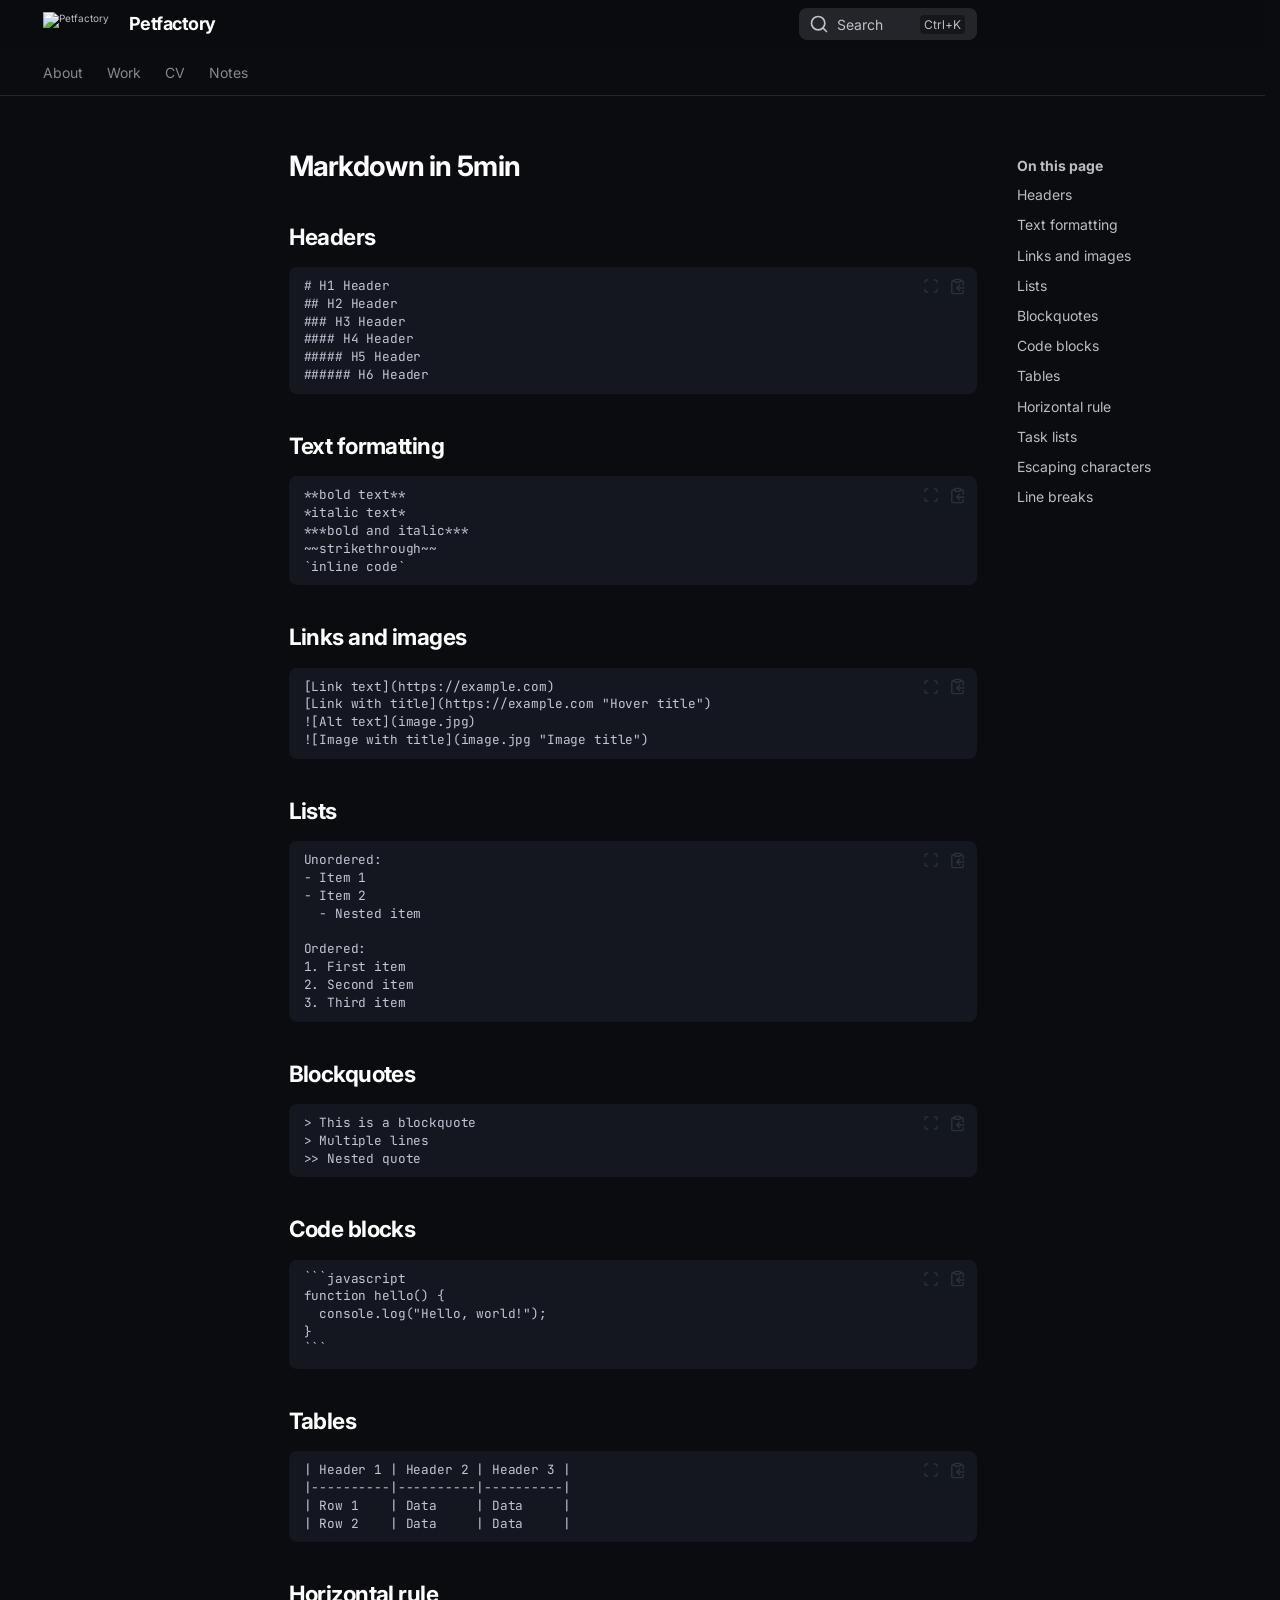
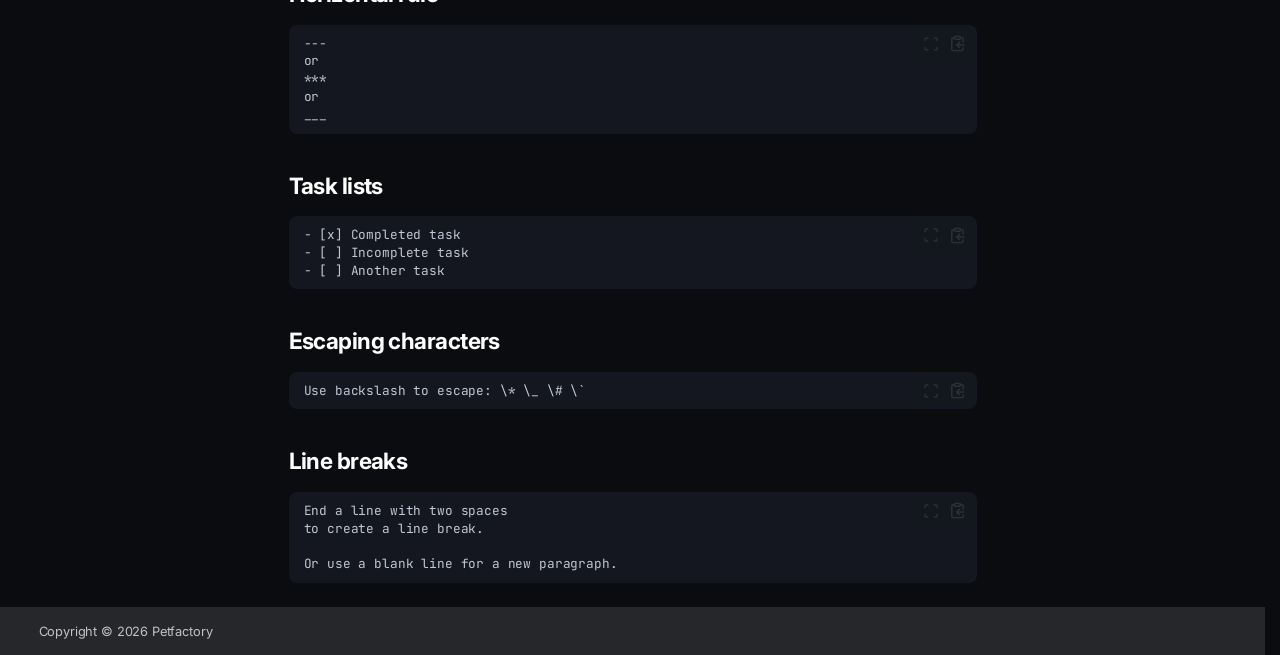
==== site/markdown/index.html @ ccbc05eb "add work grid" ====
<!doctype html>
<html lang="en" class="no-js">
  <head>
    
      <meta charset="utf-8">
      <meta name="viewport" content="width=device-width,initial-scale=1">
      
        <meta name="description" content="A new project generated from the default template project.">
      
      
        <meta name="author" content="<your name here>">
      
      
      
      
      
        
      
      
      <link rel="icon" href="../assets/icons/favicon.png">
      <meta name="generator" content="zensical-0.0.33">
    
    
      
        <title>Markdown in 5min - Petfactory</title>
      
    
    
      
        
      
      <link rel="stylesheet" href="../assets/stylesheets/modern/main.53a7feaf.min.css">
      
        
          
        
        <link rel="stylesheet" href="../assets/stylesheets/modern/palette.dfe2e883.min.css">
      
      


    
    
      
    
    
      
        
        
        <link rel="preconnect" href="https://fonts.gstatic.com" crossorigin>
        <link rel="stylesheet" href="https://fonts.googleapis.com/css?family=Inter:300,300i,400,400i,500,500i,700,700i%7CJetBrains+Mono:400,400i,700,700i&amp;display=fallback">
        <style>:root{--md-text-font:"Inter";--md-code-font:"JetBrains Mono"}</style>
      
    
    
    <script>__md_scope=new URL("..",location),__md_hash=e=>[...e].reduce(((e,t)=>(e<<5)-e+t.charCodeAt(0)),0),__md_get=(e,t=localStorage,a=__md_scope)=>JSON.parse(t.getItem(a.pathname+"."+e)),__md_set=(e,t,a=localStorage,_=__md_scope)=>{try{a.setItem(_.pathname+"."+e,JSON.stringify(t))}catch(e){}},document.documentElement.setAttribute("data-platform",navigator.platform)</script>
    
      

    
    
  </head>
  
  
    
    
      
    
    
    
    
    <body dir="ltr" data-md-color-scheme="slate" data-md-color-primary="indigo" data-md-color-accent="indigo">
  
    
    <input class="md-toggle" data-md-toggle="drawer" type="checkbox" id="__drawer" autocomplete="off">
    <input class="md-toggle" data-md-toggle="search" type="checkbox" id="__search" autocomplete="off">
    <label class="md-overlay" for="__drawer" aria-label="Navigation"></label>
    <div data-md-component="skip">
      
        
        <a href="#markdown-in-5min" class="md-skip">
          Skip to content
        </a>
      
    </div>
    <div data-md-component="announce">
      
    </div>
    
    
      

<header class="md-header" data-md-component="header">
  <nav class="md-header__inner md-grid" aria-label="Header">
    <a href="./.." title="Petfactory" class="md-header__button md-logo" aria-label="Petfactory" data-md-component="logo">
      
  <img src="../assets/icons/logo.png" alt="Petfactory">

    </a>
    <label class="md-header__button md-icon" for="__drawer" aria-label="Navigation">
      
      <svg xmlns="http://www.w3.org/2000/svg" fill="none" stroke="currentColor" stroke-linecap="round" stroke-linejoin="round" stroke-width="2" class="lucide lucide-menu" viewBox="0 0 24 24"><path d="M4 5h16M4 12h16M4 19h16"/></svg>
    </label>
    <div class="md-header__title" data-md-component="header-title">
      <div class="md-header__ellipsis">
        <div class="md-header__topic">
          <span class="md-ellipsis">
            Petfactory
          </span>
        </div>
        <div class="md-header__topic" data-md-component="header-topic">
          <span class="md-ellipsis">
            
              Markdown in 5min
            
          </span>
        </div>
      </div>
    </div>
    
      
        <form class="md-header__option" data-md-component="palette">
  
    
    
    
    <input class="md-option" data-md-color-media="none" data-md-color-scheme="slate" data-md-color-primary="indigo" data-md-color-accent="indigo"  aria-hidden="true"  type="radio" name="__palette" id="__palette_0">
    
  
</form>
      
    
    
      <script>var palette=__md_get("__palette");if(palette&&palette.color){if("(prefers-color-scheme)"===palette.color.media){var media=matchMedia("(prefers-color-scheme: light)"),input=document.querySelector(media.matches?"[data-md-color-media='(prefers-color-scheme: light)']":"[data-md-color-media='(prefers-color-scheme: dark)']");palette.color.media=input.getAttribute("data-md-color-media"),palette.color.scheme=input.getAttribute("data-md-color-scheme"),palette.color.primary=input.getAttribute("data-md-color-primary"),palette.color.accent=input.getAttribute("data-md-color-accent")}for(var[key,value]of Object.entries(palette.color))document.body.setAttribute("data-md-color-"+key,value)}</script>
    
    
    
      
      
        <label class="md-header__button md-icon" for="__search" aria-label="Search">
          
          <svg xmlns="http://www.w3.org/2000/svg" fill="none" stroke="currentColor" stroke-linecap="round" stroke-linejoin="round" stroke-width="2" class="lucide lucide-search" viewBox="0 0 24 24"><path d="m21 21-4.34-4.34"/><circle cx="11" cy="11" r="8"/></svg>
        </label>
        <div class="md-search" data-md-component="search" role="dialog" aria-label="Search">
  <button type="button" class="md-search__button">
    Search
  </button>
</div>
      
    
    <div class="md-header__source">
      
    </div>
  </nav>
  
</header>
    
    <div class="md-container" data-md-component="container">
      
      
        
          
            
<nav class="md-tabs" aria-label="Tabs" data-md-component="tabs">
  <div class="md-grid">
    <ul class="md-tabs__list">
      
        
  
  
  
  
    <li class="md-tabs__item">
      <a href="../about/" class="md-tabs__link">
        
  
  About

      </a>
    </li>
  

      
        
  
  
  
  
    <li class="md-tabs__item">
      <a href="../work/work/" class="md-tabs__link">
        
  
  Work

      </a>
    </li>
  

      
        
  
  
  
  
    <li class="md-tabs__item">
      <a href="../cv/" class="md-tabs__link">
        
  
  CV

      </a>
    </li>
  

      
        
  
  
  
  
    
    
      <li class="md-tabs__item">
        <a href="../notes/houdini/_houdini_/" class="md-tabs__link">
          
  
  Notes

        </a>
      </li>
    
  

      
    </ul>
  </div>
</nav>
          
        
      
      <main class="md-main" data-md-component="main">
        <div class="md-main__inner md-grid">
          
            
              
              <div class="md-sidebar md-sidebar--primary" data-md-component="sidebar" data-md-type="navigation" >
                <div class="md-sidebar__scrollwrap">
                  <div class="md-sidebar__inner">
                    


  


<nav class="md-nav md-nav--primary md-nav--lifted" aria-label="Navigation" data-md-level="0">
  <label class="md-nav__title" for="__drawer">
    <a href="./.." title="Petfactory" class="md-nav__button md-logo" aria-label="Petfactory" data-md-component="logo">
      
  <img src="../assets/icons/logo.png" alt="Petfactory">

    </a>
    Petfactory
  </label>
  
  <ul class="md-nav__list" data-md-scrollfix>
    
      
      
  
  
  
  
    <li class="md-nav__item">
      <a href="../about/" class="md-nav__link">
        
  
  
    <svg xmlns="http://www.w3.org/2000/svg" fill="none" stroke="currentColor" stroke-linecap="round" stroke-linejoin="round" stroke-width="2" class="lucide lucide-rocket" viewBox="0 0 24 24"><path d="M12 15v5s3.03-.55 4-2c1.08-1.62 0-5 0-5M4.5 16.5c-1.5 1.26-2 5-2 5s3.74-.5 5-2c.71-.84.7-2.13-.09-2.91a2.18 2.18 0 0 0-2.91-.09"/><path d="M9 12a22 22 0 0 1 2-3.95A12.88 12.88 0 0 1 22 2c0 2.72-.78 7.5-6 11a22.4 22.4 0 0 1-4 2z"/><path d="M9 12H4s.55-3.03 2-4c1.62-1.08 5 .05 5 .05"/></svg>
  
  <span class="md-ellipsis">
    
  
    About
  

    
  </span>
  
  

      </a>
    </li>
  

    
      
      
  
  
  
  
    <li class="md-nav__item">
      <a href="../work/work/" class="md-nav__link">
        
  
  
  <span class="md-ellipsis">
    
  
    Work
  

    
  </span>
  
  

      </a>
    </li>
  

    
      
      
  
  
  
  
    <li class="md-nav__item">
      <a href="../cv/" class="md-nav__link">
        
  
  
  <span class="md-ellipsis">
    
  
    CV
  

    
  </span>
  
  

      </a>
    </li>
  

    
      
      
  
  
  
  
    
    
      
        
      
        
      
        
      
    
    
    
      
      
        
      
    
    
    <li class="md-nav__item md-nav__item--nested">
      
        
        
        <input class="md-nav__toggle md-toggle " type="checkbox" id="__nav_4" >
        
          
          <label class="md-nav__link" for="__nav_4" id="__nav_4_label" tabindex="0">
            
  
  
  <span class="md-ellipsis">
    
  
    Notes
  

    
  </span>
  
  

            <span class="md-nav__icon md-icon"></span>
          </label>
        
        <nav class="md-nav" data-md-level="1" aria-labelledby="__nav_4_label" aria-expanded="false">
          <label class="md-nav__title" for="__nav_4">
            <span class="md-nav__icon md-icon"></span>
            
  
    Notes
  

          </label>
          <ul class="md-nav__list" data-md-scrollfix>
            
              
                
  
  
  
  
    <li class="md-nav__item">
      <a href="../notes/houdini/_houdini_/" class="md-nav__link">
        
  
  
  <span class="md-ellipsis">
    
  
     houdini 
  

    
  </span>
  
  

      </a>
    </li>
  

              
            
              
                
  
  
  
  
    <li class="md-nav__item">
      <a href="../notes/unreal/_unreal_/" class="md-nav__link">
        
  
  
  <span class="md-ellipsis">
    
  
     unreal 
  

    
  </span>
  
  

      </a>
    </li>
  

              
            
              
                
  
  
  
  
    <li class="md-nav__item">
      <a href="../notes/resolve/_resolve_/" class="md-nav__link">
        
  
  
  <span class="md-ellipsis">
    
  
     resolve 
  

    
  </span>
  
  

      </a>
    </li>
  

              
            
          </ul>
        </nav>
      
    </li>
  

    
  </ul>
</nav>
                  </div>
                </div>
              </div>
            
            
              
              <div class="md-sidebar md-sidebar--secondary" data-md-component="sidebar" data-md-type="toc" >
                <div class="md-sidebar__scrollwrap">
                  
                    
                    
                    
                      
                    
                    
                      <input class="md-nav__toggle md-toggle" type="checkbox" id="__toc">
                      <div class="md-sidebar-button__wrapper">
                        <label class="md-sidebar-button" for="__toc"></label>
                      </div>
                    
                  
                  <div class="md-sidebar__inner">
                    


<nav class="md-nav md-nav--secondary" aria-label="On this page">
  
  
  
    
  
  
    <label class="md-nav__title" for="__toc">
      <span class="md-nav__icon md-icon"></span>
      On this page
    </label>
    <ul class="md-nav__list" data-md-component="toc" data-md-scrollfix>
      
        <li class="md-nav__item">
  <a href="#headers" class="md-nav__link">
    <span class="md-ellipsis">
      
        Headers
      
    </span>
  </a>
  
</li>
      
        <li class="md-nav__item">
  <a href="#text-formatting" class="md-nav__link">
    <span class="md-ellipsis">
      
        Text formatting
      
    </span>
  </a>
  
</li>
      
        <li class="md-nav__item">
  <a href="#links-and-images" class="md-nav__link">
    <span class="md-ellipsis">
      
        Links and images
      
    </span>
  </a>
  
</li>
      
        <li class="md-nav__item">
  <a href="#lists" class="md-nav__link">
    <span class="md-ellipsis">
      
        Lists
      
    </span>
  </a>
  
</li>
      
        <li class="md-nav__item">
  <a href="#blockquotes" class="md-nav__link">
    <span class="md-ellipsis">
      
        Blockquotes
      
    </span>
  </a>
  
</li>
      
        <li class="md-nav__item">
  <a href="#code-blocks" class="md-nav__link">
    <span class="md-ellipsis">
      
        Code blocks
      
    </span>
  </a>
  
</li>
      
        <li class="md-nav__item">
  <a href="#tables" class="md-nav__link">
    <span class="md-ellipsis">
      
        Tables
      
    </span>
  </a>
  
</li>
      
        <li class="md-nav__item">
  <a href="#horizontal-rule" class="md-nav__link">
    <span class="md-ellipsis">
      
        Horizontal rule
      
    </span>
  </a>
  
</li>
      
        <li class="md-nav__item">
  <a href="#task-lists" class="md-nav__link">
    <span class="md-ellipsis">
      
        Task lists
      
    </span>
  </a>
  
</li>
      
        <li class="md-nav__item">
  <a href="#escaping-characters" class="md-nav__link">
    <span class="md-ellipsis">
      
        Escaping characters
      
    </span>
  </a>
  
</li>
      
        <li class="md-nav__item">
  <a href="#line-breaks" class="md-nav__link">
    <span class="md-ellipsis">
      
        Line breaks
      
    </span>
  </a>
  
</li>
      
    </ul>
  
</nav>
                  </div>
                </div>
              </div>
            
          
          
            <div class="md-content" data-md-component="content">
              
                



  


              
              <article class="md-content__inner md-typeset">
                
                  

<h1 id="markdown-in-5min">Markdown in 5min<a class="headerlink" href="#markdown-in-5min" title="Permanent link">&para;</a></h1>
<h2 id="headers">Headers<a class="headerlink" href="#headers" title="Permanent link">&para;</a></h2>
<div class="language-text highlight"><pre><span></span><code><span id="__span-0-1"><a id="__codelineno-0-1" name="__codelineno-0-1" href="#__codelineno-0-1"></a># H1 Header
</span><span id="__span-0-2"><a id="__codelineno-0-2" name="__codelineno-0-2" href="#__codelineno-0-2"></a>## H2 Header
</span><span id="__span-0-3"><a id="__codelineno-0-3" name="__codelineno-0-3" href="#__codelineno-0-3"></a>### H3 Header
</span><span id="__span-0-4"><a id="__codelineno-0-4" name="__codelineno-0-4" href="#__codelineno-0-4"></a>#### H4 Header
</span><span id="__span-0-5"><a id="__codelineno-0-5" name="__codelineno-0-5" href="#__codelineno-0-5"></a>##### H5 Header
</span><span id="__span-0-6"><a id="__codelineno-0-6" name="__codelineno-0-6" href="#__codelineno-0-6"></a>###### H6 Header
</span></code></pre></div>
<h2 id="text-formatting">Text formatting<a class="headerlink" href="#text-formatting" title="Permanent link">&para;</a></h2>
<div class="language-text highlight"><pre><span></span><code><span id="__span-1-1"><a id="__codelineno-1-1" name="__codelineno-1-1" href="#__codelineno-1-1"></a>**bold text**
</span><span id="__span-1-2"><a id="__codelineno-1-2" name="__codelineno-1-2" href="#__codelineno-1-2"></a>*italic text*
</span><span id="__span-1-3"><a id="__codelineno-1-3" name="__codelineno-1-3" href="#__codelineno-1-3"></a>***bold and italic***
</span><span id="__span-1-4"><a id="__codelineno-1-4" name="__codelineno-1-4" href="#__codelineno-1-4"></a>~~strikethrough~~
</span><span id="__span-1-5"><a id="__codelineno-1-5" name="__codelineno-1-5" href="#__codelineno-1-5"></a>`inline code`
</span></code></pre></div>
<h2 id="links-and-images">Links and images<a class="headerlink" href="#links-and-images" title="Permanent link">&para;</a></h2>
<div class="language-text highlight"><pre><span></span><code><span id="__span-2-1"><a id="__codelineno-2-1" name="__codelineno-2-1" href="#__codelineno-2-1"></a>[Link text](https://example.com)
</span><span id="__span-2-2"><a id="__codelineno-2-2" name="__codelineno-2-2" href="#__codelineno-2-2"></a>[Link with title](https://example.com &quot;Hover title&quot;)
</span><span id="__span-2-3"><a id="__codelineno-2-3" name="__codelineno-2-3" href="#__codelineno-2-3"></a>![Alt text](image.jpg)
</span><span id="__span-2-4"><a id="__codelineno-2-4" name="__codelineno-2-4" href="#__codelineno-2-4"></a>![Image with title](image.jpg &quot;Image title&quot;)
</span></code></pre></div>
<h2 id="lists">Lists<a class="headerlink" href="#lists" title="Permanent link">&para;</a></h2>
<div class="language-text highlight"><pre><span></span><code><span id="__span-3-1"><a id="__codelineno-3-1" name="__codelineno-3-1" href="#__codelineno-3-1"></a>Unordered:
</span><span id="__span-3-2"><a id="__codelineno-3-2" name="__codelineno-3-2" href="#__codelineno-3-2"></a>- Item 1
</span><span id="__span-3-3"><a id="__codelineno-3-3" name="__codelineno-3-3" href="#__codelineno-3-3"></a>- Item 2
</span><span id="__span-3-4"><a id="__codelineno-3-4" name="__codelineno-3-4" href="#__codelineno-3-4"></a>  - Nested item
</span><span id="__span-3-5"><a id="__codelineno-3-5" name="__codelineno-3-5" href="#__codelineno-3-5"></a>
</span><span id="__span-3-6"><a id="__codelineno-3-6" name="__codelineno-3-6" href="#__codelineno-3-6"></a>Ordered:
</span><span id="__span-3-7"><a id="__codelineno-3-7" name="__codelineno-3-7" href="#__codelineno-3-7"></a>1. First item
</span><span id="__span-3-8"><a id="__codelineno-3-8" name="__codelineno-3-8" href="#__codelineno-3-8"></a>2. Second item
</span><span id="__span-3-9"><a id="__codelineno-3-9" name="__codelineno-3-9" href="#__codelineno-3-9"></a>3. Third item
</span></code></pre></div>
<h2 id="blockquotes">Blockquotes<a class="headerlink" href="#blockquotes" title="Permanent link">&para;</a></h2>
<div class="language-text highlight"><pre><span></span><code><span id="__span-4-1"><a id="__codelineno-4-1" name="__codelineno-4-1" href="#__codelineno-4-1"></a>&gt; This is a blockquote
</span><span id="__span-4-2"><a id="__codelineno-4-2" name="__codelineno-4-2" href="#__codelineno-4-2"></a>&gt; Multiple lines
</span><span id="__span-4-3"><a id="__codelineno-4-3" name="__codelineno-4-3" href="#__codelineno-4-3"></a>&gt;&gt; Nested quote
</span></code></pre></div>
<h2 id="code-blocks">Code blocks<a class="headerlink" href="#code-blocks" title="Permanent link">&para;</a></h2>
<div class="language-text highlight"><pre><span></span><code><span id="__span-5-1"><a id="__codelineno-5-1" name="__codelineno-5-1" href="#__codelineno-5-1"></a>```javascript
</span><span id="__span-5-2"><a id="__codelineno-5-2" name="__codelineno-5-2" href="#__codelineno-5-2"></a>function hello() {
</span><span id="__span-5-3"><a id="__codelineno-5-3" name="__codelineno-5-3" href="#__codelineno-5-3"></a>  console.log(&quot;Hello, world!&quot;);
</span><span id="__span-5-4"><a id="__codelineno-5-4" name="__codelineno-5-4" href="#__codelineno-5-4"></a>}
</span><span id="__span-5-5"><a id="__codelineno-5-5" name="__codelineno-5-5" href="#__codelineno-5-5"></a>```
</span></code></pre></div>
<h2 id="tables">Tables<a class="headerlink" href="#tables" title="Permanent link">&para;</a></h2>
<div class="language-text highlight"><pre><span></span><code><span id="__span-6-1"><a id="__codelineno-6-1" name="__codelineno-6-1" href="#__codelineno-6-1"></a>| Header 1 | Header 2 | Header 3 |
</span><span id="__span-6-2"><a id="__codelineno-6-2" name="__codelineno-6-2" href="#__codelineno-6-2"></a>|----------|----------|----------|
</span><span id="__span-6-3"><a id="__codelineno-6-3" name="__codelineno-6-3" href="#__codelineno-6-3"></a>| Row 1    | Data     | Data     |
</span><span id="__span-6-4"><a id="__codelineno-6-4" name="__codelineno-6-4" href="#__codelineno-6-4"></a>| Row 2    | Data     | Data     |
</span></code></pre></div>
<h2 id="horizontal-rule">Horizontal rule<a class="headerlink" href="#horizontal-rule" title="Permanent link">&para;</a></h2>
<div class="language-text highlight"><pre><span></span><code><span id="__span-7-1"><a id="__codelineno-7-1" name="__codelineno-7-1" href="#__codelineno-7-1"></a>---
</span><span id="__span-7-2"><a id="__codelineno-7-2" name="__codelineno-7-2" href="#__codelineno-7-2"></a>or
</span><span id="__span-7-3"><a id="__codelineno-7-3" name="__codelineno-7-3" href="#__codelineno-7-3"></a>***
</span><span id="__span-7-4"><a id="__codelineno-7-4" name="__codelineno-7-4" href="#__codelineno-7-4"></a>or
</span><span id="__span-7-5"><a id="__codelineno-7-5" name="__codelineno-7-5" href="#__codelineno-7-5"></a>___
</span></code></pre></div>
<h2 id="task-lists">Task lists<a class="headerlink" href="#task-lists" title="Permanent link">&para;</a></h2>
<div class="language-text highlight"><pre><span></span><code><span id="__span-8-1"><a id="__codelineno-8-1" name="__codelineno-8-1" href="#__codelineno-8-1"></a>- [x] Completed task
</span><span id="__span-8-2"><a id="__codelineno-8-2" name="__codelineno-8-2" href="#__codelineno-8-2"></a>- [ ] Incomplete task
</span><span id="__span-8-3"><a id="__codelineno-8-3" name="__codelineno-8-3" href="#__codelineno-8-3"></a>- [ ] Another task
</span></code></pre></div>
<h2 id="escaping-characters">Escaping characters<a class="headerlink" href="#escaping-characters" title="Permanent link">&para;</a></h2>
<div class="language-text highlight"><pre><span></span><code><span id="__span-9-1"><a id="__codelineno-9-1" name="__codelineno-9-1" href="#__codelineno-9-1"></a>Use backslash to escape: \* \_ \# \`
</span></code></pre></div>
<h2 id="line-breaks">Line breaks<a class="headerlink" href="#line-breaks" title="Permanent link">&para;</a></h2>
<div class="language-text highlight"><pre><span></span><code><span id="__span-10-1"><a id="__codelineno-10-1" name="__codelineno-10-1" href="#__codelineno-10-1"></a>End a line with two spaces  
</span><span id="__span-10-2"><a id="__codelineno-10-2" name="__codelineno-10-2" href="#__codelineno-10-2"></a>to create a line break.
</span><span id="__span-10-3"><a id="__codelineno-10-3" name="__codelineno-10-3" href="#__codelineno-10-3"></a>
</span><span id="__span-10-4"><a id="__codelineno-10-4" name="__codelineno-10-4" href="#__codelineno-10-4"></a>Or use a blank line for a new paragraph.
</span></code></pre></div>









  
  






                
              </article>
            </div>
          
          
  <script>var tabs=__md_get("__tabs");if(Array.isArray(tabs))e:for(var set of document.querySelectorAll(".tabbed-set")){var labels=set.querySelector(".tabbed-labels");for(var tab of tabs)for(var label of labels.getElementsByTagName("label"))if(label.innerText.trim()===tab){var input=document.getElementById(label.htmlFor);input.checked=!0;continue e}}</script>

<script>var target=document.getElementById(location.hash.slice(1));target&&target.name&&(target.checked=target.name.startsWith("__tabbed_"))</script>
        </div>
        
          <button type="button" class="md-top md-icon" data-md-component="top" hidden>
  
  <svg xmlns="http://www.w3.org/2000/svg" fill="none" stroke="currentColor" stroke-linecap="round" stroke-linejoin="round" stroke-width="2" class="lucide lucide-circle-arrow-up" viewBox="0 0 24 24"><circle cx="12" cy="12" r="10"/><path d="m16 12-4-4-4 4M12 16V8"/></svg>
  Back to top
</button>
        
      </main>
      
        <footer class="md-footer">
  
    
  
  <div class="md-footer-meta md-typeset">
    <div class="md-footer-meta__inner md-grid">
      <div class="md-copyright">
  
    <div class="md-copyright__highlight">
      Copyright &copy; 2026 Petfactory

    </div>
  
</div>
      
    </div>
  </div>
</footer>
      
    </div>
    <div class="md-dialog" data-md-component="dialog">
      <div class="md-dialog__inner md-typeset"></div>
    </div>
    
    
    
      
      
      <script id="__config" type="application/json">{"annotate":null,"base":"..","features":["announce.dismiss","content.code.annotate","content.code.copy","content.code.select","content.footnote.tooltips","content.tabs.link","content.tooltips","navigation.footer","navigation.indexes","navigation.instant","navigation.instant.prefetch","navigation.path","navigation.sections","navigation.tabs","navigation.top","navigation.tracking","search.highlight"],"search":"../assets/javascripts/workers/search.e2d2d235.min.js","tags":null,"translations":{"clipboard.copied":"Copied to clipboard","clipboard.copy":"Copy to clipboard","search.result.more.one":"1 more on this page","search.result.more.other":"# more on this page","search.result.none":"No matching documents","search.result.one":"1 matching document","search.result.other":"# matching documents","search.result.placeholder":"Type to start searching","search.result.term.missing":"Missing","select.version":"Select version"},"version":null}</script>
    
    
      <script src="../assets/javascripts/bundle.63456bd9.min.js"></script>
      
    
  </body>
</html>
---- site/assets/stylesheets/modern/main.53a7feaf.min.css ----
@charset "UTF-8";html{-webkit-text-size-adjust:none;-moz-text-size-adjust:none;text-size-adjust:none;box-sizing:border-box}*,:after,:before{box-sizing:inherit}@media (prefers-reduced-motion){*,:after,:before{transition:none!important}}body{margin:0}a,button,input,label{-webkit-tap-highlight-color:transparent}a{color:inherit;text-decoration:none}hr{border:0;box-sizing:initial;display:block;height:.05rem;overflow:visible;padding:0}small{font-size:80%}sub,sup{line-height:1em}img{border-style:none}table{border-collapse:initial;border-spacing:0}td,th{font-weight:400;vertical-align:top}button{background:#0000;border:0;font-family:inherit;font-size:inherit;margin:0;padding:0}input{border:0;outline:none}:root{--md-primary-fg-color:#4051b5;--md-primary-fg-color--light:#5d6cc0;--md-primary-fg-color--dark:#303fa1;--md-primary-bg-color:#fff;--md-primary-bg-color--light:#ffffffb3;--md-accent-fg-color:#526cfe;--md-accent-fg-color--transparent:#526cfe1a;--md-accent-bg-color:#fff;--md-accent-bg-color--light:#ffffffb3}[data-md-color-scheme=default]{color-scheme:light}[data-md-color-scheme=default] img[src$="#gh-dark-mode-only"],[data-md-color-scheme=default] img[src$="#only-dark"]{display:none}:root,[data-md-color-scheme=default]{--md-hue:225deg;--md-default-fg-color:#000000de;--md-default-fg-color--light:#0000008c;--md-default-fg-color--lighter:#00000052;--md-default-fg-color--lightest:#0000000d;--md-default-bg-color:#fff;--md-default-bg-color--light:#ffffffb3;--md-default-bg-color--lighter:#ffffff4d;--md-default-bg-color--lightest:#ffffff1f;--md-code-fg-color:#36464e;--md-code-bg-color:#f5f5f5;--md-code-bg-color--light:#f5f5f5b3;--md-code-bg-color--lighter:#f5f5f54d;--md-code-hl-color:#4287ff;--md-code-hl-color--light:#4287ff1a;--md-code-hl-number-color:#d52a2a;--md-code-hl-special-color:#db1457;--md-code-hl-function-color:#a846b9;--md-code-hl-constant-color:#6e59d9;--md-code-hl-keyword-color:#3f6ec6;--md-code-hl-string-color:#1c7d4d;--md-code-hl-name-color:var(--md-code-fg-color);--md-code-hl-operator-color:var(--md-default-fg-color--light);--md-code-hl-punctuation-color:var(--md-default-fg-color--light);--md-code-hl-comment-color:var(--md-default-fg-color--light);--md-code-hl-generic-color:var(--md-default-fg-color--light);--md-code-hl-variable-color:var(--md-default-fg-color--light);--md-typeset-color:var(--md-default-fg-color);--md-typeset-a-color:var(--md-primary-fg-color);--md-typeset-del-color:#f5503d26;--md-typeset-ins-color:#0bd57026;--md-typeset-kbd-color:#fafafa;--md-typeset-kbd-accent-color:#fff;--md-typeset-kbd-border-color:#b8b8b8;--md-typeset-mark-color:#ffff0080;--md-typeset-table-color:#0000001f;--md-typeset-table-color--light:rgba(0,0,0,.035);--md-admonition-fg-color:var(--md-default-fg-color);--md-admonition-bg-color:var(--md-default-bg-color);--md-warning-fg-color:#000000de;--md-warning-bg-color:#ff9;--md-shadow-z1:0 0.2rem 0.5rem #0000000d,0 0 0.05rem #0000001a;--md-shadow-z2:0 0.2rem 0.5rem #0000001a,0 0 0.05rem #00000040;--md-shadow-z3:0 0.2rem 0.5rem #0003,0 0 0.05rem #00000059;--color-foreground:0 0 0;--color-background:255 255 255;--color-background-subtle:240 240 240;--color-backdrop:255 255 255}.md-icon svg{fill:currentcolor;display:block;height:1.2rem;width:1.2rem}.md-icon svg.lucide{fill:#0000;stroke:currentcolor}body{-webkit-font-smoothing:antialiased;-moz-osx-font-smoothing:grayscale;--md-text-font-family:var(--md-text-font,_),-apple-system,BlinkMacSystemFont,Helvetica,Arial,sans-serif;--md-code-font-family:var(--md-code-font,_),SFMono-Regular,Consolas,Menlo,monospace}aside,body,input{font-feature-settings:"kern","liga";color:var(--md-typeset-color);font-family:var(--md-text-font-family)}code,kbd,pre{font-feature-settings:"kern";font-family:var(--md-code-font-family)}:root{--md-typeset-table-sort-icon:url('data:image/svg+xml;charset=utf-8,<svg xmlns="http://www.w3.org/2000/svg" fill="none" stroke="currentColor" stroke-linecap="round" stroke-linejoin="round" stroke-width="2" class="lucide lucide-arrow-down-up" viewBox="0 0 24 24"><path d="m3 16 4 4 4-4m-4 4V4m14 4-4-4-4 4m4-4v16"/></svg>');--md-typeset-table-sort-icon--asc:url('data:image/svg+xml;charset=utf-8,<svg xmlns="http://www.w3.org/2000/svg" fill="none" stroke="currentColor" stroke-linecap="round" stroke-linejoin="round" stroke-width="2" class="lucide lucide-arrow-down-narrow-wide" viewBox="0 0 24 24"><path d="m3 16 4 4 4-4m-4 4V4m4 0h4m-4 4h7m-7 4h10"/></svg>');--md-typeset-table-sort-icon--desc:url('data:image/svg+xml;charset=utf-8,<svg xmlns="http://www.w3.org/2000/svg" fill="none" stroke="currentColor" stroke-linecap="round" stroke-linejoin="round" stroke-width="2" class="lucide lucide-arrow-up-narrow-wide" viewBox="0 0 24 24"><path d="m3 8 4-4 4 4M7 4v16m4-8h4m-4 4h7m-7 4h10"/></svg>');--md-typeset-preview-icon:url('data:image/svg+xml;charset=utf-8,<svg xmlns="http://www.w3.org/2000/svg" fill="none" stroke="currentColor" stroke-linecap="round" stroke-linejoin="round" stroke-width="2" class="lucide lucide-mouse-pointer-2" viewBox="0 0 24 24"><path d="M4.037 4.688a.495.495 0 0 1 .651-.651l16 6.5a.5.5 0 0 1-.063.947l-6.124 1.58a2 2 0 0 0-1.438 1.435l-1.579 6.126a.5.5 0 0 1-.947.063z"/></svg>')}.md-typeset{-webkit-print-color-adjust:exact;color-adjust:exact;font-size:.75rem;letter-spacing:-.01em;line-height:1.8;overflow-wrap:break-word}@media print{.md-typeset{font-size:.68rem}}.md-typeset blockquote,.md-typeset dl,.md-typeset figure,.md-typeset ol,.md-typeset pre,.md-typeset ul{margin-bottom:1em;margin-top:1em}.md-typeset h1{color:var(--md-default-fg-color);font-size:1.875em;line-height:1.3;margin:0 0 1.25em}.md-typeset h1,.md-typeset h2{font-weight:700;letter-spacing:-.025em}.md-typeset h2{font-size:1.5em;line-height:1.4;margin:1.6em 0 .64em}.md-typeset h3{font-size:1.25em;font-weight:700;letter-spacing:-.01em;line-height:1.5;margin:1.6em 0 .8em}.md-typeset h2+h3{margin-top:.8em}.md-typeset h4{font-weight:700;letter-spacing:-.01em;margin:1em 0}.md-typeset h5,.md-typeset h6{color:var(--md-default-fg-color--light);font-size:.8em;font-weight:700;letter-spacing:-.01em;margin:1.25em 0}.md-typeset h5{text-transform:uppercase}.md-typeset h5 code{text-transform:none}.md-typeset hr{border-bottom:.05rem solid var(--md-default-fg-color--lightest);display:flow-root;margin:1.5em 0}.md-typeset a{color:var(--md-typeset-a-color);text-decoration:underline;word-break:break-word}.md-typeset a,.md-typeset a:before{transition:color 125ms}.md-typeset a:focus,.md-typeset a:hover{color:var(--md-accent-fg-color)}.md-typeset a:focus code,.md-typeset a:hover code{background-color:var(--md-accent-fg-color--transparent);color:var(--md-accent-fg-color)}.md-typeset a code{color:var(--md-typeset-a-color)}.md-typeset a.focus-visible{outline-color:var(--md-accent-fg-color);outline-offset:.2rem}.md-typeset code,.md-typeset kbd,.md-typeset pre{color:var(--md-code-fg-color);direction:ltr;font-variant-ligatures:none;transition:background-color 125ms}@media print{.md-typeset code,.md-typeset kbd,.md-typeset pre{white-space:pre-wrap}}.md-typeset code{background-color:var(--md-code-bg-color);border-radius:.2rem;-webkit-box-decoration-break:clone;box-decoration-break:clone;font-size:.85em;padding:.25em .4em;transition:color 125ms,background-color 125ms;word-break:break-word}.md-typeset code:not(.focus-visible){-webkit-tap-highlight-color:transparent;outline:none}.md-typeset pre{display:flow-root;line-height:1.4;position:relative}.md-typeset pre>code{border-radius:.4rem;-webkit-box-decoration-break:slice;box-decoration-break:slice;box-shadow:none;display:block;margin:0;outline-color:var(--md-accent-fg-color);overflow:auto;padding:.7720588235em 1.1764705882em;scrollbar-color:var(--md-default-fg-color--lighter) #0000;scrollbar-width:thin;touch-action:auto;word-break:normal}.md-typeset pre>code:hover{scrollbar-color:var(--md-accent-fg-color) #0000}.md-typeset pre>code::-webkit-scrollbar{height:.2rem;width:.2rem}.md-typeset pre>code::-webkit-scrollbar-thumb{background-color:var(--md-default-fg-color--lighter)}.md-typeset pre>code::-webkit-scrollbar-thumb:hover{background-color:var(--md-accent-fg-color)}.md-typeset kbd{border-radius:.2rem;box-shadow:0 0 0 .05rem var(--md-typeset-kbd-border-color),0 .15rem 0 var(--md-typeset-kbd-border-color);color:var(--md-default-fg-color);display:inline-block;font-size:.75em;padding:0 .6666666667em;vertical-align:text-top;word-break:break-word}.md-typeset mark{background-color:var(--md-typeset-mark-color);-webkit-box-decoration-break:clone;box-decoration-break:clone;color:inherit;word-break:break-word}.md-typeset abbr{border-bottom:.05rem dotted var(--md-default-fg-color--light);cursor:help;text-decoration:none}.md-typeset [data-preview]{position:relative}[dir=ltr] .md-typeset [data-preview]:after{margin-left:.125em}[dir=rtl] .md-typeset [data-preview]:after{margin-right:.125em}.md-typeset [data-preview]:after{background-color:currentcolor;content:"";display:inline-block;height:.8em;-webkit-mask-image:var(--md-typeset-preview-icon);mask-image:var(--md-typeset-preview-icon);-webkit-mask-repeat:no-repeat;mask-repeat:no-repeat;-webkit-mask-size:contain;mask-size:contain;transition:background-color 125ms;vertical-align:text-top;width:.8em}.md-typeset small{opacity:.75}[dir=ltr] .md-typeset sub,[dir=ltr] .md-typeset sup{margin-left:.078125em}[dir=rtl] .md-typeset sub,[dir=rtl] .md-typeset sup{margin-right:.078125em}[dir=ltr] .md-typeset blockquote{padding-left:.6rem}[dir=rtl] .md-typeset blockquote{padding-right:.6rem}[dir=ltr] .md-typeset blockquote{border-left:.2rem solid var(--md-default-fg-color--lighter)}[dir=rtl] .md-typeset blockquote{border-right:.2rem solid var(--md-default-fg-color--lighter)}.md-typeset blockquote{color:var(--md-default-fg-color--light);margin-left:0;margin-right:0}.md-typeset ul{list-style-type:disc}.md-typeset ul[type]{list-style-type:revert-layer}[dir=ltr] .md-typeset ol,[dir=ltr] .md-typeset ul{margin-left:.625em}[dir=rtl] .md-typeset ol,[dir=rtl] .md-typeset ul{margin-right:.625em}.md-typeset ol,.md-typeset ul{padding:0}.md-typeset ol:not([hidden]),.md-typeset ul:not([hidden]){display:flow-root}.md-typeset ol ol,.md-typeset ul ol{list-style-type:lower-alpha}.md-typeset ol ol ol,.md-typeset ul ol ol{list-style-type:lower-roman}.md-typeset ol ol ol ol,.md-typeset ul ol ol ol{list-style-type:upper-alpha}.md-typeset ol ol ol ol ol,.md-typeset ul ol ol ol ol{list-style-type:upper-roman}.md-typeset ol[type],.md-typeset ul[type]{list-style-type:revert-layer}[dir=ltr] .md-typeset ol li,[dir=ltr] .md-typeset ul li{margin-left:1.25em}[dir=rtl] .md-typeset ol li,[dir=rtl] .md-typeset ul li{margin-right:1.25em}.md-typeset ol li,.md-typeset ul li{margin-bottom:.5em}.md-typeset ol li blockquote,.md-typeset ol li p,.md-typeset ul li blockquote,.md-typeset ul li p{margin:.5em 0}.md-typeset ol li:last-child,.md-typeset ul li:last-child{margin-bottom:0}[dir=ltr] .md-typeset ol li ol,[dir=ltr] .md-typeset ol li ul,[dir=ltr] .md-typeset ul li ol,[dir=ltr] .md-typeset ul li ul{margin-left:.625em}[dir=rtl] .md-typeset ol li ol,[dir=rtl] .md-typeset ol li ul,[dir=rtl] .md-typeset ul li ol,[dir=rtl] .md-typeset ul li ul{margin-right:.625em}.md-typeset ol li ol,.md-typeset ol li ul,.md-typeset ul li ol,.md-typeset ul li ul{margin-bottom:.5em;margin-top:.5em}[dir=ltr] .md-typeset dd{margin-left:1.875em}[dir=rtl] .md-typeset dd{margin-right:1.875em}.md-typeset dd{margin-bottom:1.5em;margin-top:1em}.md-typeset img,.md-typeset svg,.md-typeset video{height:auto;max-width:100%}.md-typeset img[align=left]{margin:1em 1em 1em 0}.md-typeset img[align=right]{margin:1em 0 1em 1em}.md-typeset img[align]:only-child{margin-top:0}.md-typeset figure{display:flow-root;margin:1em auto;max-width:100%;text-align:center;width:fit-content}.md-typeset figure img{display:block;margin:0 auto}.md-typeset figcaption{font-style:italic;margin:1em auto;max-width:24rem}.md-typeset iframe{max-width:100%}.md-typeset table:not([class]){background-color:var(--md-default-bg-color);border:.05rem solid var(--md-typeset-table-color);border-radius:.1rem;display:inline-block;font-size:.64rem;max-width:100%;overflow:auto;touch-action:auto}@media print{.md-typeset table:not([class]){display:table}}.md-typeset table:not([class])+*{margin-top:1.5em}.md-typeset table:not([class]) td>:first-child,.md-typeset table:not([class]) th>:first-child{margin-top:0}.md-typeset table:not([class]) td>:last-child,.md-typeset table:not([class]) th>:last-child{margin-bottom:0}.md-typeset table:not([class]) td:not([align]),.md-typeset table:not([class]) th:not([align]){text-align:left}[dir=rtl] .md-typeset table:not([class]) td:not([align]),[dir=rtl] .md-typeset table:not([class]) th:not([align]){text-align:right}.md-typeset table:not([class]) th{font-weight:700;min-width:5rem;padding:.9375em 1.25em;vertical-align:top}.md-typeset table:not([class]) td{border-top:.05rem solid var(--md-typeset-table-color);padding:.9375em 1.25em;vertical-align:top}.md-typeset table:not([class]) tbody tr{transition:background-color 125ms}.md-typeset table:not([class]) tbody tr:hover{background-color:var(--md-typeset-table-color--light);box-shadow:0 .05rem 0 var(--md-default-bg-color) inset}.md-typeset table:not([class]) a{word-break:normal}.md-typeset table th[role=columnheader]{cursor:pointer}[dir=ltr] .md-typeset table th[role=columnheader]:after{margin-left:.5em}[dir=rtl] .md-typeset table th[role=columnheader]:after{margin-right:.5em}.md-typeset table th[role=columnheader]:after{content:"";display:inline-block;height:1.2em;-webkit-mask-image:var(--md-typeset-table-sort-icon);mask-image:var(--md-typeset-table-sort-icon);-webkit-mask-repeat:no-repeat;mask-repeat:no-repeat;-webkit-mask-size:contain;mask-size:contain;transition:background-color 125ms;vertical-align:text-bottom;width:1.2em}.md-typeset table th[role=columnheader]:hover:after{background-color:var(--md-default-fg-color--lighter)}.md-typeset table th[role=columnheader][aria-sort=ascending]:after{background-color:var(--md-default-fg-color--light);-webkit-mask-image:var(--md-typeset-table-sort-icon--asc);mask-image:var(--md-typeset-table-sort-icon--asc)}.md-typeset table th[role=columnheader][aria-sort=descending]:after{background-color:var(--md-default-fg-color--light);-webkit-mask-image:var(--md-typeset-table-sort-icon--desc);mask-image:var(--md-typeset-table-sort-icon--desc)}.md-typeset__scrollwrap{margin:1em -.8rem;overflow-x:auto;touch-action:auto}.md-typeset__table{display:inline-block;margin-bottom:.5em;padding:0 .8rem}@media print{.md-typeset__table{display:block}}html .md-typeset__table table{display:table;margin:0;overflow:hidden;width:100%}@media screen and (max-width:44.984375em){.md-content__inner>pre{margin:1em -.8rem}.md-content__inner>pre code{border-radius:0}}.md-banner{background-color:var(--md-accent-fg-color--transparent);color:var(--md-default-fg-color);overflow:auto}@media print{.md-banner{display:none}}.md-banner--warning{background-color:var(--md-warning-bg-color);color:var(--md-warning-fg-color)}.md-banner__inner{font-size:.7rem;margin:.6rem auto;padding:0 .8rem}[dir=ltr] .md-banner__button{float:right}[dir=rtl] .md-banner__button{float:left}.md-banner__button{color:inherit;cursor:pointer;transition:opacity .25s}.no-js .md-banner__button{display:none}.md-banner__button:hover{opacity:.7}html{scrollbar-gutter:stable;font-size:125%;height:100%;overflow-x:hidden}@media screen and (min-width:100em){html{font-size:137.5%}}@media screen and (min-width:125em){html{font-size:150%}}body{background-color:var(--md-default-bg-color);display:flex;flex-direction:column;font-size:.5rem;min-height:100%;position:relative;width:100%}@media print{body{display:block}}@media screen and (max-width:59.984375em){body[data-md-scrolllock]{position:fixed}}.md-grid{margin-left:auto;margin-right:auto;max-width:61rem}.md-container{display:flex;flex-direction:column;flex-grow:1}@media print{.md-container{display:block}}.md-main{flex-grow:1}.md-main__inner{display:flex;height:100%;margin-top:1.5rem}.md-ellipsis{overflow:hidden;text-overflow:ellipsis}.md-toggle{display:none}.md-option{height:0;opacity:0;position:absolute;width:0}.md-option:checked+label:not([hidden]){display:block}.md-option.focus-visible+label{outline-color:var(--md-accent-fg-color);outline-style:auto}.md-skip{background-color:var(--md-default-fg-color);border-radius:.1rem;color:var(--md-default-bg-color);font-size:.64rem;margin:.5rem;opacity:0;outline-color:var(--md-accent-fg-color);padding:.3rem .5rem;position:fixed;transform:translateY(.4rem);z-index:-1}.md-skip:focus{opacity:1;transform:translateY(0);transition:transform .25s cubic-bezier(.4,0,.2,1),opacity 175ms 75ms;z-index:10}@page{margin:25mm}:root{--md-clipboard-icon:url('data:image/svg+xml;charset=utf-8,<svg xmlns="http://www.w3.org/2000/svg" fill="none" stroke="currentColor" stroke-linecap="round" stroke-linejoin="round" stroke-width="2" class="lucide lucide-clipboard-copy" viewBox="0 0 24 24"><rect width="8" height="4" x="8" y="2" rx="1" ry="1"/><path d="M8 4H6a2 2 0 0 0-2 2v14a2 2 0 0 0 2 2h12a2 2 0 0 0 2-2v-2M16 4h2a2 2 0 0 1 2 2v4m1 4H11"/><path d="m15 10-4 4 4 4"/></svg>')}.md-clipboard{border-radius:.1rem;color:var(--md-default-fg-color--lightest);cursor:pointer;height:1.5em;outline-color:var(--md-accent-fg-color);outline-offset:.1rem;transition:color .25s;width:1.5em;z-index:1}@media print{.md-clipboard{display:none}}.md-clipboard:not(.focus-visible){-webkit-tap-highlight-color:transparent;outline:none}:hover>.md-clipboard{color:var(--md-default-fg-color--light)}.md-clipboard:focus,.md-clipboard:hover{color:var(--md-accent-fg-color)}.md-clipboard:after{background-color:currentcolor;content:"";display:block;height:1.125em;margin:0 auto;-webkit-mask-image:var(--md-clipboard-icon);mask-image:var(--md-clipboard-icon);-webkit-mask-position:center;mask-position:center;-webkit-mask-repeat:no-repeat;mask-repeat:no-repeat;-webkit-mask-size:contain;mask-size:contain;width:1.125em}.md-clipboard--inline{cursor:pointer}.md-clipboard--inline code{transition:color .25s,background-color .25s}.md-clipboard--inline:focus code,.md-clipboard--inline:hover code{background-color:var(--md-accent-fg-color--transparent);color:var(--md-accent-fg-color)}:root{--md-code-select-icon:url('data:image/svg+xml;charset=utf-8,<svg xmlns="http://www.w3.org/2000/svg" fill="none" stroke="currentColor" stroke-linecap="round" stroke-linejoin="round" stroke-width="2" class="lucide lucide-scan" viewBox="0 0 24 24"><path d="M3 7V5a2 2 0 0 1 2-2h2m10 0h2a2 2 0 0 1 2 2v2m0 10v2a2 2 0 0 1-2 2h-2M7 21H5a2 2 0 0 1-2-2v-2"/></svg>');--md-code-copy-icon:url('data:image/svg+xml;charset=utf-8,<svg xmlns="http://www.w3.org/2000/svg" fill="none" stroke="currentColor" stroke-linecap="round" stroke-linejoin="round" stroke-width="2" class="lucide lucide-clipboard-copy" viewBox="0 0 24 24"><rect width="8" height="4" x="8" y="2" rx="1" ry="1"/><path d="M8 4H6a2 2 0 0 0-2 2v14a2 2 0 0 0 2 2h12a2 2 0 0 0 2-2v-2M16 4h2a2 2 0 0 1 2 2v4m1 4H11"/><path d="m15 10-4 4 4 4"/></svg>')}.md-typeset .md-code__content{display:grid}.md-code__nav{background-color:var(--md-code-bg-color--lighter);border-radius:.1rem;display:flex;gap:.2rem;padding:.2rem;position:absolute;right:.25em;top:.25em;transition:background-color .25s;z-index:1}:hover>.md-code__nav{background-color:var(--md-code-bg-color--light)}.md-code__button{color:var(--md-default-fg-color--lightest);cursor:pointer;display:block;height:1.5em;outline-color:var(--md-accent-fg-color);outline-offset:.1rem;transition:color .25s;width:1.5em}:hover>*>.md-code__button{color:var(--md-default-fg-color--light)}.md-code__button.focus-visible,.md-code__button:hover{color:var(--md-accent-fg-color)}.md-code__button--active{color:var(--md-default-fg-color)!important}.md-code__button:after{background-color:currentcolor;content:"";display:block;height:1.125em;margin:0 auto;-webkit-mask-position:center;mask-position:center;-webkit-mask-repeat:no-repeat;mask-repeat:no-repeat;-webkit-mask-size:contain;mask-size:contain;width:1.125em}.md-code__button[data-md-type=select]:after{-webkit-mask-image:var(--md-code-select-icon);mask-image:var(--md-code-select-icon)}.md-code__button[data-md-type=copy]:after{-webkit-mask-image:var(--md-code-copy-icon);mask-image:var(--md-code-copy-icon)}@keyframes consent{0%{opacity:0;transform:translateY(100%)}to{opacity:1;transform:translateY(0)}}@keyframes overlay{0%{opacity:0}to{opacity:1}}.md-consent__overlay{animation:overlay .35s both;-webkit-backdrop-filter:blur(.2rem);backdrop-filter:blur(.2rem);background-color:var(--md-default-bg-color--light);height:100%;opacity:1;position:fixed;top:0;width:100%;z-index:5}.md-consent__inner{bottom:0;display:flex;justify-content:center;max-height:100%;padding:0;position:fixed;width:100%;z-index:5}.md-consent__form{animation:consent .5s cubic-bezier(.1,.7,.1,1) both;background-color:var(--md-default-bg-color);border:0;border-radius:.8rem;box-shadow:var(--md-shadow-z3);margin:.4rem;overflow:auto;padding-left:1.2rem;padding-right:1.2rem}.md-consent__settings{display:none;margin:1em 0}input:checked+.md-consent__settings{display:block}.md-consent__controls{line-height:1.2;margin-bottom:.8rem}.md-typeset .md-consent__controls .md-button{display:inline}@media screen and (max-width:44.984375em){.md-typeset .md-consent__controls .md-button{display:block;margin-top:.4rem;text-align:center;width:100%}}.md-consent label{cursor:pointer}.md-content{flex-grow:1;min-width:0}.md-content__inner{margin:0 .8rem 1.2rem;padding-top:.7rem}@media screen and (min-width:76.25em){[dir=ltr] .md-sidebar--primary:not([hidden])~.md-content>.md-content__inner{margin-left:1.2rem}[dir=ltr] .md-sidebar--secondary:not([hidden])~.md-content>.md-content__inner,[dir=rtl] .md-sidebar--primary:not([hidden])~.md-content>.md-content__inner{margin-right:1.2rem}[dir=rtl] .md-sidebar--secondary:not([hidden])~.md-content>.md-content__inner{margin-left:1.2rem}}.md-content__inner:before{content:"";display:block;height:.4rem}.md-content__inner>:last-child{margin-bottom:0}[dir=ltr] .md-content__button{float:right}[dir=rtl] .md-content__button{float:left}[dir=ltr] .md-content__button{margin-left:.4rem}[dir=rtl] .md-content__button{margin-right:.4rem}.md-content__button{background-color:var(--md-default-fg-color--lightest);border-radius:.4rem;display:flex;margin-top:.2rem;padding:.3rem}@media print{.md-content__button{display:none}}.md-typeset .md-content__button{color:var(--md-default-fg-color);transition:color .25s,background-color .25s}.md-typeset .md-content__button svg{opacity:.5;transition:opacity .25s}.md-typeset .md-content__button:focus,.md-typeset .md-content__button:hover{background-color:var(--md-accent-fg-color--transparent);color:var(--md-accent-fg-color)}.md-typeset .md-content__button:focus svg,.md-typeset .md-content__button:hover svg{opacity:1}.md-content__button svg{height:.9rem;width:.9rem}[dir=rtl] .md-content__button svg{transform:scaleX(-1)}.md-content__button svg.lucide{fill:#0000;stroke:currentcolor}[dir=ltr] .md-dialog{right:.8rem}[dir=rtl] .md-dialog{left:.8rem}.md-dialog{background-color:var(--md-accent-fg-color);border-radius:1.2rem;bottom:.8rem;box-shadow:var(--md-shadow-z3);min-width:11.1rem;opacity:0;padding:.4rem 1.2rem;pointer-events:none;position:fixed;transform:translateY(100%);transition:transform 0ms .4s,opacity .4s;z-index:4}@media print{.md-dialog{display:none}}.md-dialog--active{opacity:1;pointer-events:auto;transform:translateY(0);transition:transform .4s cubic-bezier(.075,.85,.175,1),opacity .4s}.md-dialog__inner{color:var(--md-default-bg-color);font-size:.7rem}.md-feedback{margin:2em 0 1em;text-align:center}.md-feedback fieldset{border:none;margin:0;padding:0}.md-feedback__title{font-weight:700;margin:1em auto}.md-feedback__inner{position:relative}.md-feedback__list{display:flex;flex-wrap:wrap;place-content:baseline center;position:relative}.md-feedback__list:hover .md-icon:not(:disabled){color:var(--md-default-fg-color--lighter)}:disabled .md-feedback__list{min-height:1.8rem}.md-feedback__icon{color:var(--md-default-fg-color--light);cursor:pointer;flex-shrink:0;margin:0 .1rem;transition:color 125ms}.md-feedback__icon:not(:disabled).md-icon:hover{color:var(--md-accent-fg-color)}.md-feedback__icon:disabled{color:var(--md-default-fg-color--lightest);pointer-events:none}.md-feedback__note{opacity:0;position:relative;transform:translateY(.4rem);transition:transform .4s cubic-bezier(.1,.7,.1,1),opacity .15s}.md-feedback__note>*{margin:0 auto;max-width:16rem}:disabled .md-feedback__note{opacity:1;transform:translateY(0)}@media print{.md-feedback{display:none}}.md-footer{background-color:var(--md-default-bg-color);border-top:.05rem solid var(--md-default-fg-color--lightest);color:var(--md-default-fg-color)}@media print{.md-footer{display:none}}.md-footer__inner{justify-content:space-between;overflow:auto;padding:.2rem}.md-footer__inner:not([hidden]){display:flex}.md-footer__link{align-items:end;display:flex;flex-grow:0.01;margin-bottom:.4rem;margin-top:1rem;max-width:100%;outline-color:var(--md-accent-fg-color);overflow:hidden;transition:opacity .25s}.md-footer__link:focus,.md-footer__link:hover{opacity:.7}[dir=rtl] .md-footer__link svg{transform:scaleX(-1)}@media screen and (max-width:44.984375em){.md-footer__link--prev{flex-shrink:0}.md-footer__link--prev .md-footer__title{display:none}}[dir=ltr] .md-footer__link--next{margin-left:auto}[dir=rtl] .md-footer__link--next{margin-right:auto}.md-footer__link--next{text-align:right}[dir=rtl] .md-footer__link--next{text-align:left}.md-footer__title{flex-grow:1;font-size:.8rem;margin-bottom:.7rem;max-width:calc(100% - 2.4rem);padding:0 1rem;white-space:nowrap}.md-footer__button{margin:.2rem;padding:.4rem}.md-footer__direction{font-size:.6rem;opacity:.7}.md-footer-meta{background-color:var(--md-default-fg-color--lightest)}.md-footer-meta__inner{display:flex;flex-wrap:wrap;justify-content:space-between;padding:.2rem}html .md-footer-meta.md-typeset a:not(:focus,:hover){color:var(--md-default-fg-color)}.md-copyright{color:var(--md-default-fg-color--light);font-size:.64rem;margin:auto .6rem;padding:.4rem 0;width:100%}@media screen and (min-width:45em){.md-copyright{width:auto}}.md-copyright__highlight{color:var(--md-default-fg-color)}.md-social{display:inline-flex;gap:.2rem;margin:0 .4rem;padding:.2rem 0 .6rem}@media screen and (min-width:45em){.md-social{padding:.6rem 0}}.md-social__link{display:inline-block;height:1.6rem;text-align:center;width:1.6rem}.md-social__link:before{line-height:1.9}.md-social__link svg{fill:currentcolor;max-height:.8rem;vertical-align:-25%}.md-social__link svg.lucide{fill:#0000;stroke:currentcolor}.md-typeset .md-button{background-color:var(--md-default-fg-color--lightest);border-radius:1.2rem;color:var(--md-default-fg-color--light);cursor:pointer;display:inline-block;font-size:.875em;font-weight:700;padding:.625em 2em;text-decoration:none;transition:color 125ms,background-color 125ms,opacity 125ms}.md-typeset .md-button.focus-visible{outline-offset:0}.md-typeset .md-button:focus,.md-typeset .md-button:hover{color:var(--md-default-fg-color--light);opacity:.8}.md-typeset .md-button--primary{background-color:var(--md-primary-fg-color);color:var(--md-primary-bg-color)}.md-typeset .md-button--primary:focus,.md-typeset .md-button--primary:hover{color:var(--md-primary-bg-color);opacity:.8}[dir=ltr] .md-typeset .md-input{border-top-left-radius:.1rem}[dir=ltr] .md-typeset .md-input,[dir=rtl] .md-typeset .md-input{border-top-right-radius:.1rem}[dir=rtl] .md-typeset .md-input{border-top-left-radius:.1rem}.md-typeset .md-input{border-bottom:.1rem solid var(--md-default-fg-color--lighter);box-shadow:var(--md-shadow-z1);font-size:.8rem;height:1.8rem;padding:0 .6rem;transition:border .25s,box-shadow .25s}.md-typeset .md-input:focus,.md-typeset .md-input:hover{border-bottom-color:var(--md-accent-fg-color);box-shadow:var(--md-shadow-z2)}.md-typeset .md-input--stretch{width:100%}.md-header{-webkit-backdrop-filter:blur(.4rem);backdrop-filter:blur(.4rem);background-color:var(--md-default-bg-color--light);color:var(--md-default-fg-color);display:block;left:0;position:sticky;right:0;top:0;z-index:4}@media print{.md-header{display:none}}.md-header[hidden]{transform:translateY(-100%);transition:transform .25s cubic-bezier(.8,0,.6,1)}.md-header--shadow{box-shadow:0 .05rem 0 var(--md-default-fg-color--lightest);transition:transform .25s cubic-bezier(.1,.7,.1,1)}.md-header__inner{align-items:center;display:flex;padding:0 .4rem}.md-header__button{color:currentcolor;cursor:pointer;margin:.2rem;outline-color:var(--md-accent-fg-color);padding:.4rem;position:relative;transition:opacity .25s;vertical-align:middle;z-index:1}.md-header__button:hover{opacity:.7}.md-header__button:not([hidden]){display:inline-block}.md-header__button:not(.focus-visible){-webkit-tap-highlight-color:transparent;outline:none}.md-header__button.md-logo{margin:.2rem;padding:.4rem}@media screen and (max-width:76.234375em){.md-header__button.md-logo{display:none}}.md-header__button.md-logo img,.md-header__button.md-logo svg{fill:currentcolor;display:block;height:1.2rem;width:auto}.md-header__button.md-logo img.lucide,.md-header__button.md-logo svg.lucide{fill:#0000;stroke:currentcolor}@media screen and (min-width:60em){.md-header__button[for=__search]{display:none}}.no-js .md-header__button[for=__search]{display:none}[dir=rtl] .md-header__button[for=__search] svg{transform:scaleX(-1)}@media screen and (min-width:76.25em){.md-header__button[for=__drawer]{display:none}}.md-header__topic{display:flex;max-width:100%;position:absolute;transition:transform .4s cubic-bezier(.1,.7,.1,1),opacity .15s;white-space:nowrap}.md-header__topic+.md-header__topic{opacity:0;pointer-events:none;transform:translateX(1.25rem);transition:transform .4s cubic-bezier(1,.7,.1,.1),opacity .15s;z-index:-1}[dir=rtl] .md-header__topic+.md-header__topic{transform:translateX(-1.25rem)}.md-header__topic:first-child{font-weight:700}.md-header__title{flex-grow:1;font-size:.9rem;height:2.4rem;letter-spacing:-.025em;line-height:2.4rem;margin-left:.4rem;margin-right:.4rem}.md-header__title--active .md-header__topic{opacity:0;pointer-events:none;transform:translateX(-1.25rem);transition:transform .4s cubic-bezier(1,.7,.1,.1),opacity .15s;z-index:-1}[dir=rtl] .md-header__title--active .md-header__topic{transform:translateX(1.25rem)}.md-header__title--active .md-header__topic+.md-header__topic{opacity:1;pointer-events:auto;transform:translateX(0);transition:transform .4s cubic-bezier(.1,.7,.1,1),opacity .15s;z-index:0}.md-header__title>.md-header__ellipsis{height:100%;position:relative;width:100%}.md-header__option{display:flex;flex-shrink:0;max-width:100%;white-space:nowrap}.md-header__option>input{bottom:0}.md-header__source{display:none}@media screen and (min-width:60em){[dir=ltr] .md-header__source{margin-left:1rem}[dir=rtl] .md-header__source{margin-right:1rem}.md-header__source{display:block;max-width:11.5rem;width:11.5rem}}@media screen and (min-width:76.25em){[dir=ltr] .md-header__source{margin-left:1.4rem}[dir=rtl] .md-header__source{margin-right:1.4rem}}.md-header .md-icon svg{height:1rem;width:1rem}:root{--md-nav-icon--next:url('data:image/svg+xml;charset=utf-8,<svg xmlns="http://www.w3.org/2000/svg" fill="none" stroke="currentColor" stroke-linecap="round" stroke-linejoin="round" stroke-width="2" class="lucide lucide-chevron-right" viewBox="0 0 24 24"><path d="m9 18 6-6-6-6"/></svg>')}.md-nav{font-size:.7rem;line-height:1.3;transition:max-height .25s cubic-bezier(.86,0,.07,1)}.md-nav .md-nav__title{display:none}.md-nav__list{display:flex;flex-direction:column;gap:.2rem;list-style:none;margin:0;padding:0}[dir=ltr] .md-nav__list .md-nav__list{margin-left:.6rem}[dir=rtl] .md-nav__list .md-nav__list{margin-right:.6rem}.md-nav__item--nested .md-nav__list:after,.md-nav__item--nested .md-nav__list:before{content:" ";display:block;height:0}.md-nav__link{align-items:flex-start;border-radius:.4rem;cursor:pointer;display:flex;gap:.6rem;margin-left:.2rem;margin-right:.2rem;padding:.35rem .8rem;transition:color .25s,background-color .25s}.md-nav__link .md-nav__link{margin:0}.md-nav__link--passed,.md-nav__link--passed code{color:var(--md-default-fg-color--light)}.md-nav__item .md-nav__link--active{font-weight:500}.md-nav--primary .md-nav__item .md-nav__link--active{background:var(--md-accent-fg-color--transparent);color:var(--md-accent-fg-color)}.md-nav__item .md-nav__link--active,.md-nav__item .md-nav__link--active code{color:var(--md-typeset-a-color)}.md-nav__item .md-nav__link--active code svg,.md-nav__item .md-nav__link--active svg{opacity:1}[dir=ltr] .md-nav__item--nested>.md-nav__link:not(.md-nav__container){padding-right:.35rem}[dir=rtl] .md-nav__item--nested>.md-nav__link:not(.md-nav__container){padding-left:.35rem}.md-nav__link .md-ellipsis{flex-grow:1;position:relative}.md-nav__link .md-ellipsis code{word-break:normal}.md-nav__link svg{fill:currentcolor;flex-shrink:0;height:1.3em;opacity:.5;position:relative;width:1.3em}.md-nav__link svg.lucide{fill:#0000;stroke:currentcolor}.md-nav--primary .md-nav__link[for]:focus:not(.md-nav__link--active),.md-nav--primary .md-nav__link[for]:hover:not(.md-nav__link--active),.md-nav--primary .md-nav__link[href]:focus:not(.md-nav__link--active),.md-nav--primary .md-nav__link[href]:hover:not(.md-nav__link--active){background-color:var(--md-default-fg-color--lightest);color:var(--md-default-fg-color)}.md-nav--secondary .md-nav__link{margin-left:.2rem;margin-right:.2rem;padding:.35rem .8rem}.md-nav--secondary .md-nav__link[for]:focus,.md-nav--secondary .md-nav__link[for]:hover,.md-nav--secondary .md-nav__link[href]:focus,.md-nav--secondary .md-nav__link[href]:hover{background-color:initial;color:var(--md-accent-fg-color)}.md-nav__link.focus-visible{outline-color:var(--md-accent-fg-color)}.md-nav--primary .md-nav__link[for=__toc],.md-nav--primary .md-nav__link[for=__toc]~.md-nav{display:none}.md-nav__icon{font-size:.9rem;height:.9rem;width:.9rem}[dir=rtl] .md-nav__icon:after{transform:rotate(180deg)}.md-nav__item--nested .md-nav__icon:after{background-color:currentcolor;content:"";display:block;height:100%;-webkit-mask-image:var(--md-nav-icon--next);mask-image:var(--md-nav-icon--next);-webkit-mask-position:center;mask-position:center;-webkit-mask-repeat:no-repeat;mask-repeat:no-repeat;-webkit-mask-size:contain;mask-size:contain;transition:transform .25s;width:100%}@media screen and (min-width:76.25em){.md-nav__item--nested.md-nav__item--section>.md-nav__link .md-nav__icon:after{display:none}}.md-nav__item--nested .md-nav__toggle:checked~.md-nav__link .md-nav__icon:after,.md-nav__item--nested .md-toggle--indeterminate~.md-nav__link .md-nav__icon:after{transform:rotate(90deg)}.md-nav__container{background:#0000;gap:.2rem;padding:0}.md-nav__container>:first-child{flex-grow:1;min-width:0}.md-nav__container>:nth-child(2){padding:.35rem}@media screen and (min-width:76.25em){.md-nav__item--section>.md-nav__container>:nth-child(2){display:none}}.md-nav__container__icon{flex-shrink:0}.md-nav__toggle~.md-nav{display:grid;grid-template-rows:minmax(.005rem,0fr);opacity:0;transition:grid-template-rows .25s cubic-bezier(.86,0,.07,1),opacity .25s,visibility 0ms .25s;visibility:collapse}.md-nav__toggle~.md-nav>.md-nav__list{overflow:hidden}.md-nav__toggle.md-toggle--indeterminate~.md-nav,.md-nav__toggle:checked~.md-nav{grid-template-rows:minmax(.4rem,1fr);opacity:1;transition:grid-template-rows .25s cubic-bezier(.86,0,.07,1),opacity .15s .1s,visibility 0ms;visibility:visible}.md-nav__toggle.md-toggle--indeterminate~.md-nav{transition:none}.md-nav--secondary{margin-bottom:.1rem;margin-top:.1rem}.md-nav--secondary .md-nav{margin-top:.2rem}.md-nav--secondary .md-nav__title{background:var(--md-default-bg-color);display:flex;font-weight:700;margin-left:.2rem;margin-right:.2rem;padding:.35rem .6rem;position:sticky;top:0;z-index:1}.md-nav--secondary .md-nav__title .md-nav__icon{display:none}.md-nav--secondary .md-nav__link{padding:.2rem .6rem}@media screen and (max-width:76.234375em){.md-nav--primary{margin-bottom:.4rem;margin-left:.2rem;margin-right:.2rem}.md-nav .md-nav__title[for=__drawer]{align-items:center;border-bottom:.05rem solid var(--md-default-fg-color-lightest);display:flex;font-size:.8rem;font-weight:700;gap:.4rem;padding:.8rem}.md-nav .md-nav__title[for=__drawer] .md-logo{height:1.6rem;width:1.6rem}.md-nav .md-nav__title[for=__drawer] .md-logo img,.md-nav .md-nav__title[for=__drawer] .md-logo svg{fill:currentcolor;display:block;height:100%;max-width:100%;object-fit:contain;width:auto}.md-nav .md-nav__title[for=__drawer] .md-logo img.lucide,.md-nav .md-nav__title[for=__drawer] .md-logo svg.lucide{fill:#0000;stroke:currentcolor}}.md-nav__source{border:.05rem solid var(--md-default-fg-color--lightest);border-radius:.4rem;margin:.2rem .2rem .6rem;transition:background-color .25s,border-color .25s}.md-nav__source:focus,.md-nav__source:hover{background-color:var(--md-default-fg-color--lightest);border-color:#0000}[dir=ltr] .md-nav--integrated>.md-nav__list>.md-nav__item--active .md-nav--secondary{margin-left:1.1rem}[dir=rtl] .md-nav--integrated>.md-nav__list>.md-nav__item--active .md-nav--secondary{margin-right:1.1rem}[dir=ltr] .md-nav--integrated>.md-nav__list>.md-nav__item--active .md-nav--secondary{border-left:.05rem solid var(--md-default-fg-color--lightest)}[dir=rtl] .md-nav--integrated>.md-nav__list>.md-nav__item--active .md-nav--secondary{border-right:.05rem solid var(--md-default-fg-color--lightest)}.md-nav--integrated>.md-nav__list>.md-nav__item--active .md-nav--secondary{display:block;margin-bottom:.5em;margin-top:.5em;opacity:1;visibility:visible}.md-nav--integrated>.md-nav__list>.md-nav__item--active .md-nav--secondary .md-nav__link{background:#0000}.md-nav--integrated>.md-nav__list>.md-nav__item--active .md-nav--secondary .md-nav__link--active{font-weight:500}.md-nav--integrated>.md-nav__list>.md-nav__item--active .md-nav--secondary .md-nav__link:focus,.md-nav--integrated>.md-nav__list>.md-nav__item--active .md-nav--secondary .md-nav__link:hover{color:var(--md-accent-fg-color)}.md-nav--integrated>.md-nav__list>.md-nav__item--active .md-nav--secondary>.md-nav__list{margin-left:0;overflow:visible;padding-bottom:0}.md-nav--integrated>.md-nav__list>.md-nav__item--active .md-nav--secondary>.md-nav__title{display:none}@media screen and (min-width:76.25em){.md-nav--primary{margin-bottom:.1rem;margin-top:.1rem}.md-nav__source{display:none}[dir=ltr] .md-nav__list .md-nav__item--section>.md-nav>.md-nav__list{margin-left:0}[dir=rtl] .md-nav__list .md-nav__item--section>.md-nav>.md-nav__list{margin-right:0}.md-nav__item--section>.md-nav__link--active,.md-nav__item--section>.md-nav__link>.md-nav__link--active{font-weight:700}.md-nav__item--section{margin-top:.4rem}.md-nav__item--section:first-child{margin-top:0}.md-nav__item--section:last-child{margin-bottom:0}.md-nav__item--section>.md-nav__link{font-weight:700}.md-nav__item--section>.md-nav__link:not(.md-nav__container){pointer-events:none}.md-nav__item--section>.md-nav{display:block;opacity:1;visibility:visible}.md-nav__item--section>.md-nav>.md-nav__list>.md-nav__item{padding:0}.md-nav--lifted{margin-top:0}.md-nav--lifted>.md-nav__list>.md-nav__item{display:none}.md-nav--lifted>.md-nav__list>.md-nav__item--active{display:block}.md-nav--lifted>.md-nav__list>.md-nav__item--active>.md-nav{margin-top:.1rem}.md-nav--lifted>.md-nav__list>.md-nav__item--active>.md-nav>.md-nav__list:before,.md-nav--lifted>.md-nav__list>.md-nav__item--active>.md-nav__link{display:none}.md-nav--lifted>.md-nav__list>.md-nav__item--active.md-nav__item--section{margin:0}.md-nav--lifted .md-nav[data-md-level="1"]{grid-template-rows:minmax(.4rem,1fr);opacity:1;visibility:visible}}:root{--md-path-icon:url('data:image/svg+xml;charset=utf-8,<svg xmlns="http://www.w3.org/2000/svg" fill="none" stroke="currentColor" stroke-linecap="round" stroke-linejoin="round" stroke-width="2" class="lucide lucide-chevron-right" viewBox="0 0 24 24"><path d="m9 18 6-6-6-6"/></svg>')}.md-path{font-size:.7rem;margin:.4rem .8rem 0;overflow:auto;padding-top:1.2rem}.md-path:not([hidden]){display:block}@media screen and (min-width:76.25em){.md-path{margin:.4rem 1.2rem 0}}.md-path__list{align-items:center;display:flex;gap:.2rem;list-style:none;margin:0;padding:0}.md-path__item:not(:first-child){align-items:center;display:inline-flex;gap:.2rem;white-space:nowrap}.md-path__item:not(:first-child):before{background-color:var(--md-default-fg-color--lighter);content:"";display:inline;height:.6rem;-webkit-mask-image:var(--md-path-icon);mask-image:var(--md-path-icon);width:.6rem}.md-path__link{align-items:center;color:var(--md-default-fg-color--light);display:flex;transition:color .25s}.md-path__link:focus,.md-path__link:hover{color:var(--md-accent-fg-color)}:root{--md-progress-value:0;--md-progress-delay:400ms}.md-progress{background:var(--md-primary-bg-color);height:.075rem;opacity:min(clamp(0,var(--md-progress-value),1),clamp(0,100 - var(--md-progress-value),1));position:fixed;top:0;transform:scaleX(calc(var(--md-progress-value)*1%));transform-origin:left;transition:transform .5s cubic-bezier(.19,1,.22,1),opacity .25s var(--md-progress-delay);width:100%;z-index:4}:root{--md-search-icon:url('data:image/svg+xml;charset=utf-8,<svg xmlns="http://www.w3.org/2000/svg" fill="none" stroke="currentColor" stroke-linecap="round" stroke-linejoin="round" stroke-width="2" class="lucide lucide-search" viewBox="0 0 24 24"><path d="m21 21-4.34-4.34"/><circle cx="11" cy="11" r="8"/></svg>')}.md-search{position:relative}@media screen and (min-width:45em){.md-search{padding:.2rem 0}}@media screen and (max-width:59.984375em){.md-search{display:none}}.no-js .md-search{display:none}[dir=ltr] .md-search__button{padding-left:1.9rem;padding-right:2.2rem}[dir=rtl] .md-search__button{padding-left:2.2rem;padding-right:1.9rem}.md-search__button{background:var(--md-default-bg-color);color:var(--md-default-fg-color);cursor:pointer;font-size:.7rem;position:relative;text-align:left}@media screen and (min-width:45em){.md-search__button{background-color:var(--md-default-fg-color--lightest);border-radius:.4rem;height:1.6rem;transition:background-color .4s,color .4s;width:8.9rem}.md-search__button:focus,.md-search__button:hover{background-color:var(--md-default-fg-color--lighter);color:var(--md-default-fg-color)}}[dir=ltr] .md-search__button:before{left:0}[dir=rtl] .md-search__button:before{right:0}.md-search__button:before{background-color:var(--md-default-fg-color);content:"";height:1rem;margin-left:.5rem;-webkit-mask-image:var(--md-search-icon);mask-image:var(--md-search-icon);-webkit-mask-position:center;mask-position:center;-webkit-mask-repeat:no-repeat;mask-repeat:no-repeat;-webkit-mask-size:contain;mask-size:contain;position:absolute;top:.3rem;width:1rem}.md-search__button:after{background:var(--md-default-bg-color--light);border-radius:.2rem;content:"Ctrl+K";display:block;font-size:.6rem;padding:.1rem .2rem;position:absolute;right:.6rem;top:.35rem}[data-platform^=Mac] .md-search__button:after{content:"⌘K"}.md-select{position:relative;z-index:1}.md-select__inner{background-color:var(--md-default-bg-color);border-radius:.4rem;box-shadow:var(--md-shadow-z2);color:var(--md-default-fg-color);left:50%;margin-top:.2rem;max-height:0;opacity:0;position:absolute;top:calc(100% - .2rem);transform:translate3d(-50%,.3rem,0);transition:transform .25s 375ms,opacity .25s .25s,max-height 0ms .5s}@media screen and (max-width:59.984375em){.md-select__inner{left:100%;transform:translate3d(-100%,.3rem,0)}}.md-select:focus-within .md-select__inner,.md-select:hover .md-select__inner{max-height:min(75vh,28rem);opacity:1;transform:translate3d(-50%,0,0);transition:transform .25s cubic-bezier(.1,.7,.1,1),opacity .25s,max-height 0ms}@media screen and (max-width:59.984375em){.md-select:focus-within .md-select__inner,.md-select:hover .md-select__inner{transform:translate3d(-100%,0,0)}}.md-select__inner:after{border-bottom:.2rem solid #0000;border-bottom-color:var(--md-default-bg-color);border-left:.2rem solid #0000;border-right:.2rem solid #0000;border-top:0;content:"";filter:drop-shadow(0 -1px 0 var(--md-default-fg-color--lightest));height:0;left:50%;margin-left:-.2rem;margin-top:-.2rem;position:absolute;top:0;width:0}@media screen and (max-width:59.984375em){.md-select__inner:after{left:auto;right:1rem}}.md-select__list{border-radius:.1rem;font-size:.8rem;list-style-type:none;margin:0;max-height:inherit;overflow:auto;padding:0}.md-select__item{line-height:1.8rem}[dir=ltr] .md-select__link{padding-left:.6rem;padding-right:1.2rem}[dir=rtl] .md-select__link{padding-left:1.2rem;padding-right:.6rem}.md-select__link{cursor:pointer;display:block;outline:none;scroll-snap-align:start;transition:background-color .25s,color .25s;width:100%}.md-select__link:focus,.md-select__link:hover{color:var(--md-accent-fg-color)}.md-select__link:focus{background-color:var(--md-default-fg-color--lightest)}:root{--md-toc-icon:url('data:image/svg+xml;charset=utf-8,<svg xmlns="http://www.w3.org/2000/svg" fill="none" stroke="currentColor" stroke-linecap="round" stroke-linejoin="round" stroke-width="2" class="lucide lucide-text-align-start" viewBox="0 0 24 24"><path d="M21 5H3m12 7H3m14 7H3"/></svg>')}.md-sidebar{align-self:flex-start;flex-shrink:0;padding:1.1rem 0;position:sticky;top:2.4rem;width:12.1rem}@media print{.md-sidebar{display:none}}@media screen and (max-width:76.234375em){[dir=ltr] .md-sidebar--primary{left:-12.1rem}[dir=rtl] .md-sidebar--primary{right:-12.1rem}.md-sidebar--primary{-webkit-backdrop-filter:blur(.4rem);backdrop-filter:blur(.4rem);background-color:var(--md-default-bg-color--light);border-radius:.8rem;display:block;height:calc(100% - .8rem);position:fixed;top:.4rem;transform:translateX(0);transition:transform .2s cubic-bezier(.5,0,.5,0),box-shadow .2s;width:12.1rem;z-index:5}[data-md-toggle=drawer]:checked~.md-container .md-sidebar--primary{box-shadow:var(--md-shadow-z3);transform:translateX(12.5rem);transition:transform .25s cubic-bezier(.7,.7,.1,1),box-shadow .25s}[dir=rtl] [data-md-toggle=drawer]:checked~.md-container .md-sidebar--primary{transform:translateX(-12.5rem)}.md-sidebar--primary .md-sidebar__scrollwrap{bottom:0;left:0;margin:0;overscroll-behavior-y:contain;position:absolute;right:0;top:0}}@media screen and (min-width:76.25em){.md-sidebar{height:0}.no-js .md-sidebar{height:auto}.md-header--lifted~.md-container .md-sidebar{top:4.8rem}}.md-sidebar--secondary{order:2}@media screen and (max-width:59.984375em){.md-sidebar--secondary{bottom:1.6rem;padding:0;position:fixed;right:.8rem;top:auto;width:auto;z-index:2}.md-sidebar--secondary .md-nav--secondary{margin-top:0}.md-sidebar--secondary .md-nav__title{padding:.55rem .6rem .35rem}.md-sidebar--secondary .md-sidebar__scrollwrap{display:flex;flex-direction:column-reverse;overflow-y:visible;position:relative}.md-sidebar--secondary .md-sidebar__inner{background-color:var(--md-default-bg-color);border-radius:.4rem;bottom:2.7rem;box-shadow:var(--md-shadow-z2);max-height:50vh;opacity:0;overflow-y:auto;padding-bottom:.4rem;pointer-events:none;position:absolute;right:0;transform:translateY(.4rem);transition:transform 0ms .25s,opacity .25s;width:11.7rem}.md-sidebar--secondary [type=checkbox]:checked~.md-sidebar__inner{opacity:1;pointer-events:auto;transform:translateY(0);transition:transform .4s cubic-bezier(0,1,.35,1),opacity .25s,z-index 0ms}.md-sidebar--secondary .md-sidebar-button{-webkit-backdrop-filter:blur(.4rem);backdrop-filter:blur(.4rem);background-color:var(--md-default-bg-color--light);border-radius:1.6rem;box-shadow:var(--md-shadow-z2);color:var(--md-default-fg-color--light);cursor:pointer;display:inline-flex;font-size:.7rem;gap:.4rem;outline:none;padding:.5rem;transition:color 125ms,background-color 125ms,transform 125ms cubic-bezier(.4,0,.2,1),opacity 125ms}.md-sidebar--secondary .md-sidebar-button:after{background-color:currentcolor;content:"";display:block;height:.9rem;-webkit-mask-image:var(--md-toc-icon);mask-image:var(--md-toc-icon);-webkit-mask-position:center;mask-position:center;-webkit-mask-repeat:no-repeat;mask-repeat:no-repeat;-webkit-mask-size:contain;mask-size:contain;transition:transform .25s;width:.9rem}.md-sidebar--secondary .md-sidebar-button:focus,.md-sidebar--secondary .md-sidebar-button:hover{background-color:var(--md-accent-fg-color);color:var(--md-accent-bg-color)}.md-sidebar--secondary .md-sidebar-button__wrapper{text-align:right}}@media screen and (min-width:60em){.md-sidebar--secondary{height:0}.md-sidebar--secondary .md-sidebar-button{display:none}.no-js .md-sidebar--secondary{height:auto}.md-sidebar--secondary:not([hidden]){display:block}.md-sidebar--secondary .md-sidebar__scrollwrap{touch-action:pan-y}}.md-sidebar__scrollwrap{backface-visibility:hidden;overflow-y:auto;scrollbar-color:var(--md-default-fg-color--lighter) #0000}@media screen and (min-width:60em){.md-sidebar__scrollwrap{scrollbar-gutter:stable;scrollbar-width:thin}}.md-sidebar__scrollwrap::-webkit-scrollbar{height:.2rem;width:.2rem}.md-sidebar__scrollwrap:focus-within,.md-sidebar__scrollwrap:hover{scrollbar-color:var(--md-accent-fg-color) #0000}.md-sidebar__scrollwrap:focus-within::-webkit-scrollbar-thumb,.md-sidebar__scrollwrap:hover::-webkit-scrollbar-thumb{background-color:var(--md-default-fg-color--lighter)}.md-sidebar__scrollwrap:focus-within::-webkit-scrollbar-thumb:hover,.md-sidebar__scrollwrap:hover::-webkit-scrollbar-thumb:hover{background-color:var(--md-accent-fg-color)}@supports selector(::-webkit-scrollbar){.md-sidebar__scrollwrap{scrollbar-gutter:auto}[dir=ltr] .md-sidebar__inner{padding-right:calc(100% - 11.5rem)}[dir=rtl] .md-sidebar__inner{padding-left:calc(100% - 11.5rem)}@media screen and (max-width:76.234375em){[dir=ltr] .md-sidebar__inner{padding-right:0}[dir=rtl] .md-sidebar__inner{padding-left:0}}}@media screen and (max-width:76.234375em){.md-overlay{-webkit-backdrop-filter:blur(.2rem);backdrop-filter:blur(.2rem);background-color:var(--md-default-bg-color--light);height:0;opacity:0;position:fixed;top:0;transition:width 0ms .5s,height 0ms .5s,opacity .25s 125ms;width:0;z-index:5}[data-md-toggle=drawer]:checked~.md-overlay{height:100%;opacity:1;transition:width 0ms,height 0ms,opacity .25s;width:100%}}@keyframes facts{0%{height:0}to{height:.65rem}}@keyframes fact{0%{opacity:0;transform:translateY(100%)}50%{opacity:0}to{opacity:1;transform:translateY(0)}}:root{--md-source-forks-icon:url('data:image/svg+xml;charset=utf-8,<svg xmlns="http://www.w3.org/2000/svg" fill="none" stroke="currentColor" stroke-linecap="round" stroke-linejoin="round" stroke-width="2" class="lucide lucide-git-fork" viewBox="0 0 24 24"><circle cx="12" cy="18" r="3"/><circle cx="6" cy="6" r="3"/><circle cx="18" cy="6" r="3"/><path d="M18 9v2c0 .6-.4 1-1 1H7c-.6 0-1-.4-1-1V9m6 3v3"/></svg>');--md-source-repositories-icon:url('data:image/svg+xml;charset=utf-8,<svg xmlns="http://www.w3.org/2000/svg" fill="none" stroke="currentColor" stroke-linecap="round" stroke-linejoin="round" stroke-width="2" class="lucide lucide-book" viewBox="0 0 24 24"><path d="M4 19.5v-15A2.5 2.5 0 0 1 6.5 2H19a1 1 0 0 1 1 1v18a1 1 0 0 1-1 1H6.5a1 1 0 0 1 0-5H20"/></svg>');--md-source-stars-icon:url('data:image/svg+xml;charset=utf-8,<svg xmlns="http://www.w3.org/2000/svg" fill="none" stroke="currentColor" stroke-linecap="round" stroke-linejoin="round" stroke-width="2" class="lucide lucide-star" viewBox="0 0 24 24"><path d="M11.525 2.295a.53.53 0 0 1 .95 0l2.31 4.679a2.12 2.12 0 0 0 1.595 1.16l5.166.756a.53.53 0 0 1 .294.904l-3.736 3.638a2.12 2.12 0 0 0-.611 1.878l.882 5.14a.53.53 0 0 1-.771.56l-4.618-2.428a2.12 2.12 0 0 0-1.973 0L6.396 21.01a.53.53 0 0 1-.77-.56l.881-5.139a2.12 2.12 0 0 0-.611-1.879L2.16 9.795a.53.53 0 0 1 .294-.906l5.165-.755a2.12 2.12 0 0 0 1.597-1.16z"/></svg>');--md-source-version-icon:url('data:image/svg+xml;charset=utf-8,<svg xmlns="http://www.w3.org/2000/svg" fill="none" stroke="currentColor" stroke-linecap="round" stroke-linejoin="round" stroke-width="2" class="lucide lucide-tag" viewBox="0 0 24 24"><path d="M12.586 2.586A2 2 0 0 0 11.172 2H4a2 2 0 0 0-2 2v7.172a2 2 0 0 0 .586 1.414l8.704 8.704a2.426 2.426 0 0 0 3.42 0l6.58-6.58a2.426 2.426 0 0 0 0-3.42z"/><circle cx="7.5" cy="7.5" r=".5" fill="currentColor"/></svg>')}.md-source{backface-visibility:hidden;display:block;font-size:.55rem;line-height:1.2;outline-color:var(--md-accent-fg-color);transition:opacity .25s;white-space:nowrap}.md-source:hover{opacity:.7}.md-source__icon{display:inline-block;height:2.4rem;vertical-align:middle;width:2rem}[dir=ltr] .md-source__icon svg{margin-left:.6rem}[dir=rtl] .md-source__icon svg{margin-right:.6rem}.md-source__icon svg{margin-top:.6rem}.md-header .md-source__icon svg{height:1.2rem;width:1.2rem}[dir=ltr] .md-source__icon+.md-source__repository{padding-left:2rem}[dir=rtl] .md-source__icon+.md-source__repository{padding-right:2rem}[dir=ltr] .md-source__icon+.md-source__repository{margin-left:-2rem}[dir=rtl] .md-source__icon+.md-source__repository{margin-right:-2rem}[dir=ltr] .md-source__repository{margin-left:.6rem}[dir=rtl] .md-source__repository{margin-right:.6rem}.md-source__repository{display:inline-block;max-width:calc(100% - 1.2rem);overflow:hidden;text-overflow:ellipsis;vertical-align:middle}.md-source__facts{display:flex;font-size:.55rem;gap:.4rem;list-style-type:none;margin:.1rem 0 0;opacity:.75;overflow:hidden;padding:0;width:100%}.md-source__repository--active .md-source__facts{animation:facts 0ms ease-in}.md-source__fact{overflow:hidden;text-overflow:ellipsis}.md-source__repository--active .md-source__fact{animation:fact 0ms ease-out}[dir=ltr] .md-source__fact:before{margin-right:.1rem}[dir=rtl] .md-source__fact:before{margin-left:.1rem}.md-source__fact:before{background-color:currentcolor;content:"";display:inline-block;height:.6rem;-webkit-mask-position:center;mask-position:center;-webkit-mask-repeat:no-repeat;mask-repeat:no-repeat;-webkit-mask-size:contain;mask-size:contain;vertical-align:text-top;width:.6rem}.md-source__fact:nth-child(1n+2){flex-shrink:0}.md-source__fact--version:before{-webkit-mask-image:var(--md-source-version-icon);mask-image:var(--md-source-version-icon)}.md-source__fact--stars:before{-webkit-mask-image:var(--md-source-stars-icon);mask-image:var(--md-source-stars-icon)}.md-source__fact--forks:before{-webkit-mask-image:var(--md-source-forks-icon);mask-image:var(--md-source-forks-icon)}.md-source__fact--repositories:before{-webkit-mask-image:var(--md-source-repositories-icon);mask-image:var(--md-source-repositories-icon)}.md-source-file{margin:1em 0}[dir=ltr] .md-source-file__fact{margin-right:.6rem}[dir=rtl] .md-source-file__fact{margin-left:.6rem}.md-source-file__fact{align-items:center;color:var(--md-default-fg-color--light);display:inline-flex;font-size:.68rem;gap:.3rem}.md-source-file__fact .md-icon{flex-shrink:0;margin-bottom:.05rem}[dir=ltr] .md-source-file__fact .md-author{float:left}[dir=rtl] .md-source-file__fact .md-author{float:right}.md-source-file__fact .md-author{margin-right:.2rem}.md-source-file__fact svg{width:.9rem}:root{--md-status:url('data:image/svg+xml;charset=utf-8,<svg xmlns="http://www.w3.org/2000/svg" fill="none" stroke="currentColor" stroke-linecap="round" stroke-linejoin="round" stroke-width="2" class="lucide lucide-info" viewBox="0 0 24 24"><circle cx="12" cy="12" r="10"/><path d="M12 16v-4m0-4h.01"/></svg>');--md-status--new:url('data:image/svg+xml;charset=utf-8,<svg xmlns="http://www.w3.org/2000/svg" fill="none" stroke="currentColor" stroke-linecap="round" stroke-linejoin="round" stroke-width="2" class="lucide lucide-badge-alert" viewBox="0 0 24 24"><path d="M3.85 8.62a4 4 0 0 1 4.78-4.77 4 4 0 0 1 6.74 0 4 4 0 0 1 4.78 4.78 4 4 0 0 1 0 6.74 4 4 0 0 1-4.77 4.78 4 4 0 0 1-6.75 0 4 4 0 0 1-4.78-4.77 4 4 0 0 1 0-6.76M12 8v4m0 4h.01"/></svg>');--md-status--deprecated:url('data:image/svg+xml;charset=utf-8,<svg xmlns="http://www.w3.org/2000/svg" fill="none" stroke="currentColor" stroke-linecap="round" stroke-linejoin="round" stroke-width="2" class="lucide lucide-trash" viewBox="0 0 24 24"><path d="M19 6v14a2 2 0 0 1-2 2H7a2 2 0 0 1-2-2V6M3 6h18M8 6V4a2 2 0 0 1 2-2h4a2 2 0 0 1 2 2v2"/></svg>')}.md-status:after{background-color:var(--md-default-fg-color--light);content:"";display:inline-block;height:1.125em;-webkit-mask-image:var(--md-status);mask-image:var(--md-status);-webkit-mask-position:center;mask-position:center;-webkit-mask-repeat:no-repeat;mask-repeat:no-repeat;-webkit-mask-size:contain;mask-size:contain;vertical-align:text-bottom;width:1.125em}.md-status:hover:after{background-color:currentcolor}.md-status--new:after{-webkit-mask-image:var(--md-status--new);mask-image:var(--md-status--new)}.md-status--deprecated:after{-webkit-mask-image:var(--md-status--deprecated);mask-image:var(--md-status--deprecated)}.md-tabs{box-shadow:0 -.05rem 0 inset var(--md-default-fg-color--lightest);color:var(--md-default-fg-color);display:block;line-height:1.3;overflow:auto;width:100%;z-index:2}@media print{.md-tabs{display:none}}@media screen and (max-width:76.234375em){.md-tabs{display:none}}.md-header--lifted .md-tabs{box-shadow:none;margin-bottom:-.05rem}.md-tabs[hidden]{pointer-events:none}[dir=ltr] .md-tabs__list{margin-left:.4rem}[dir=rtl] .md-tabs__list{margin-right:.4rem}.md-tabs__list{contain:content;display:flex;list-style:none;margin:0;overflow:auto;padding:0;scrollbar-width:none;white-space:nowrap}.md-tabs__list::-webkit-scrollbar{display:none}.md-tabs__item{height:2.4rem;padding-left:.6rem;padding-right:.6rem}.md-tabs__item--active{border-bottom:.05rem solid var(--md-default-fg-color);font-weight:500;position:relative;transition:border-bottom .25s}.md-tabs[hidden] .md-tabs__item--active{border-bottom:.05rem solid #0000}.md-tabs__item--active .md-tabs__link{color:inherit;opacity:1}.md-tabs__link{backface-visibility:hidden;display:flex;font-size:.7rem;margin-top:.8rem;opacity:.7;outline-color:var(--md-accent-fg-color);outline-offset:.2rem;transition:transform .4s cubic-bezier(.1,.7,.1,1),opacity .25s}.md-tabs__link:focus,.md-tabs__link:hover{color:inherit;opacity:1}[dir=ltr] .md-tabs__link svg{margin-right:.4rem}[dir=rtl] .md-tabs__link svg{margin-left:.4rem}.md-tabs__link svg{fill:currentcolor;height:1.3em}.md-tabs__item:nth-child(2) .md-tabs__link{transition-delay:20ms}.md-tabs__item:nth-child(3) .md-tabs__link{transition-delay:40ms}.md-tabs__item:nth-child(4) .md-tabs__link{transition-delay:60ms}.md-tabs__item:nth-child(5) .md-tabs__link{transition-delay:80ms}.md-tabs__item:nth-child(6) .md-tabs__link{transition-delay:.1s}.md-tabs__item:nth-child(7) .md-tabs__link{transition-delay:.12s}.md-tabs__item:nth-child(8) .md-tabs__link{transition-delay:.14s}.md-tabs__item:nth-child(9) .md-tabs__link{transition-delay:.16s}.md-tabs__item:nth-child(10) .md-tabs__link{transition-delay:.18s}.md-tabs__item:nth-child(11) .md-tabs__link{transition-delay:.2s}.md-tabs__item:nth-child(12) .md-tabs__link{transition-delay:.22s}.md-tabs__item:nth-child(13) .md-tabs__link{transition-delay:.24s}.md-tabs__item:nth-child(14) .md-tabs__link{transition-delay:.26s}.md-tabs__item:nth-child(15) .md-tabs__link{transition-delay:.28s}.md-tabs__item:nth-child(16) .md-tabs__link{transition-delay:.3s}.md-tabs[hidden] .md-tabs__link{opacity:0;transform:translateY(50%);transition:transform 0ms .1s,opacity .1s}:root{--md-tag-icon:url('data:image/svg+xml;charset=utf-8,<svg xmlns="http://www.w3.org/2000/svg" viewBox="0 0 24 24"><path d="m5.41 21 .71-4h-4l.35-2h4l1.06-6h-4l.35-2h4l.71-4h2l-.71 4h6l.71-4h2l-.71 4h4l-.35 2h-4l-1.06 6h4l-.35 2h-4l-.71 4h-2l.71-4h-6l-.71 4zM9.53 9l-1.06 6h6l1.06-6z"/></svg>')}.md-typeset .md-tags:not([hidden]){display:flex;flex-wrap:wrap;gap:.5em;margin-bottom:1.2rem;margin-top:.8rem;padding-top:1.2rem}.md-typeset .md-tag{align-items:center;background:var(--md-default-fg-color--lightest);border-radius:.4rem;display:inline-flex;font-size:.64rem;font-size:min(.8em,.64rem);font-weight:700;gap:.5em;letter-spacing:normal;line-height:1.6;padding:.3125em .78125em}.md-typeset .md-tag[href]{-webkit-tap-highlight-color:transparent;color:inherit;outline:none;transition:color 125ms,background-color 125ms}.md-typeset .md-tag[href]:focus,.md-typeset .md-tag[href]:hover{background-color:var(--md-accent-fg-color);color:var(--md-accent-bg-color)}[id]>.md-typeset .md-tag{vertical-align:text-top}.md-typeset .md-tag-shadow{opacity:.5}.md-typeset .md-tag-icon:before{background-color:var(--md-default-fg-color--lighter);content:"";display:inline-block;height:1.2em;-webkit-mask-image:var(--md-tag-icon);mask-image:var(--md-tag-icon);-webkit-mask-position:center;mask-position:center;-webkit-mask-repeat:no-repeat;mask-repeat:no-repeat;-webkit-mask-size:contain;mask-size:contain;transition:background-color 125ms;vertical-align:text-bottom;width:1.2em}.md-typeset .md-tag-icon[href]:focus:before,.md-typeset .md-tag-icon[href]:hover:before{background-color:var(--md-accent-bg-color)}@keyframes pulse{0%{transform:scale(.95)}75%{transform:scale(1)}to{transform:scale(.95)}}:root{--md-annotation-bg-icon:url('data:image/svg+xml;charset=utf-8,<svg xmlns="http://www.w3.org/2000/svg" viewBox="0 0 24 24"><path d="M12 2A10 10 0 0 0 2 12a10 10 0 0 0 10 10 10 10 0 0 0 10-10A10 10 0 0 0 12 2"/></svg>');--md-annotation-icon:url('data:image/svg+xml;charset=utf-8,<svg xmlns="http://www.w3.org/2000/svg" viewBox="0 0 24 24"><path d="M17 13h-4v4h-2v-4H7v-2h4V7h2v4h4m-5-9A10 10 0 0 0 2 12a10 10 0 0 0 10 10 10 10 0 0 0 10-10A10 10 0 0 0 12 2"/></svg>')}.md-tooltip{backface-visibility:hidden;background-color:var(--md-default-bg-color);border-radius:.4rem;box-shadow:var(--md-shadow-z2);color:var(--md-default-fg-color);font-family:var(--md-text-font-family);left:clamp(var(--md-tooltip-0,0rem) + .8rem,var(--md-tooltip-x) - .1rem,100vw + var(--md-tooltip-0,0rem) + .8rem - var(--md-tooltip-width) - 2 * .8rem);max-width:calc(100vw - 1.6rem);opacity:0;position:absolute;top:calc(var(--md-tooltip-y) - .1rem);transform:translateY(-.4rem);transition:transform 0ms .25s,opacity .25s,z-index .25s;width:var(--md-tooltip-width);z-index:0}.md-tooltip--active{opacity:1;transform:translateY(0);transition:transform .25s cubic-bezier(.1,.7,.1,1),opacity .25s,z-index 0ms;z-index:2}.md-tooltip--inline{font-weight:400;-webkit-user-select:none;user-select:none;width:auto}.md-tooltip--inline:not(.md-tooltip--active){transform:translateY(.2rem) scale(.9)}.md-tooltip--inline .md-tooltip__inner{font-size:.55rem;padding:.2rem .4rem}[hidden]+.md-tooltip--inline{display:none}.focus-visible>.md-tooltip,.md-tooltip:target{outline:var(--md-accent-fg-color) auto}.md-tooltip__inner{font-size:.64rem;padding:.8rem}.md-tooltip__inner.md-typeset>:first-child{margin-top:0}.md-tooltip__inner.md-typeset>:last-child{margin-bottom:0}.md-annotation{font-style:normal;font-weight:400;outline:none;text-align:initial;vertical-align:text-bottom;white-space:normal}[dir=rtl] .md-annotation{direction:rtl}code .md-annotation{font-family:var(--md-code-font-family);font-size:inherit}.md-annotation:not([hidden]){display:inline-block;line-height:1.25}.md-annotation__index{border-radius:.01px;cursor:pointer;display:inline-block;margin-left:.4ch;margin-right:.4ch;outline:none;overflow:hidden;position:relative;-webkit-user-select:none;user-select:none;vertical-align:text-top;z-index:0}.md-annotation .md-annotation__index{transition:z-index .25s}@media screen{.md-annotation__index{width:2.2ch}[data-md-visible]>.md-annotation__index{animation:pulse 2s infinite}.md-annotation__index:before{background:var(--md-default-bg-color);-webkit-mask-image:var(--md-annotation-bg-icon);mask-image:var(--md-annotation-bg-icon)}.md-annotation__index:after,.md-annotation__index:before{content:"";height:2.2ch;-webkit-mask-position:center;mask-position:center;-webkit-mask-repeat:no-repeat;mask-repeat:no-repeat;-webkit-mask-size:contain;mask-size:contain;position:absolute;top:-.1ch;width:2.2ch;z-index:-1}.md-annotation__index:after{background-color:var(--md-default-fg-color--lighter);-webkit-mask-image:var(--md-annotation-icon);mask-image:var(--md-annotation-icon);transform:scale(1.0001);transition:background-color .25s,transform .25s}.md-tooltip--active+.md-annotation__index:after{transform:rotate(45deg)}.md-tooltip--active+.md-annotation__index:after,:hover>.md-annotation__index:after{background-color:var(--md-accent-fg-color)}}.md-tooltip--active+.md-annotation__index{animation-play-state:paused;transition-duration:0ms;z-index:2}.md-annotation__index [data-md-annotation-id]{display:inline-block}@media print{.md-annotation__index [data-md-annotation-id]{background:var(--md-default-fg-color--lighter);border-radius:2ch;color:var(--md-default-bg-color);font-weight:700;padding:0 .6ch;white-space:nowrap}.md-annotation__index [data-md-annotation-id]:after{content:attr(data-md-annotation-id)}}.md-typeset .md-annotation-list{counter-reset:annotation;list-style:none!important}.md-typeset .md-annotation-list li{position:relative}[dir=ltr] .md-typeset .md-annotation-list li:before{left:-2.125em}[dir=rtl] .md-typeset .md-annotation-list li:before{right:-2.125em}.md-typeset .md-annotation-list li:before{background:var(--md-default-fg-color--lighter);border-radius:2ch;color:var(--md-default-bg-color);content:counter(annotation);counter-increment:annotation;font-size:.8875em;font-weight:700;height:2ch;line-height:1.25;min-width:2ch;padding:0 .6ch;position:absolute;text-align:center;top:.25em}:root{--md-tooltip-width:20rem;--md-tooltip-tail:0.3rem}.md-tooltip2{backface-visibility:hidden;color:var(--md-default-fg-color);font-family:var(--md-text-font-family);opacity:0;pointer-events:none;position:absolute;top:calc(var(--md-tooltip-host-y) + var(--md-tooltip-y));transform:translateY(.4rem);transform-origin:calc(var(--md-tooltip-host-x) + var(--md-tooltip-x)) 0;transition:transform 0ms .25s,opacity .25s,z-index .25s;width:100%;z-index:0}.md-tooltip2:before{border-left:var(--md-tooltip-tail) solid #0000;border-right:var(--md-tooltip-tail) solid #0000;content:"";display:block;left:clamp(1.5 * .8rem,var(--md-tooltip-host-x) + var(--md-tooltip-x) - var(--md-tooltip-tail),100vw - 2 * var(--md-tooltip-tail) - 1.5 * .8rem);position:absolute;z-index:1}.md-tooltip2--top:before{border-top:var(--md-tooltip-tail) solid var(--md-default-bg-color);bottom:calc(var(--md-tooltip-tail)*-1 + .025rem);filter:drop-shadow(0 1px 0 var(--md-default-fg-color--lightest))}.md-tooltip2--bottom:before{border-bottom:var(--md-tooltip-tail) solid var(--md-default-bg-color);filter:drop-shadow(0 -1px 0 var(--md-default-fg-color--lightest));top:calc(var(--md-tooltip-tail)*-1 + .025rem)}.md-tooltip2--active{opacity:1;transform:translateY(0);transition:transform .4s cubic-bezier(0,1,.35,1),opacity .25s,z-index 0ms;z-index:4}.md-tooltip2__inner{scrollbar-gutter:stable;background-color:var(--md-default-bg-color);border-radius:.4rem;box-shadow:var(--md-shadow-z2);left:clamp(.8rem,var(--md-tooltip-host-x) - .8rem,100vw - var(--md-tooltip-width) - .8rem);max-height:40vh;max-width:calc(100vw - 1.6rem);position:relative;scrollbar-width:thin}.md-tooltip2__inner::-webkit-scrollbar{height:.2rem;width:.2rem}.md-tooltip2__inner::-webkit-scrollbar-thumb{background-color:var(--md-default-fg-color--lighter)}.md-tooltip2__inner::-webkit-scrollbar-thumb:hover{background-color:var(--md-accent-fg-color)}[role=dialog]>.md-tooltip2__inner{font-size:.64rem;overflow:auto;padding:0 .8rem;pointer-events:auto;width:var(--md-tooltip-width)}[role=dialog]>.md-tooltip2__inner:after,[role=dialog]>.md-tooltip2__inner:before{content:"";display:block;height:.8rem;position:sticky;width:100%;z-index:10}[role=dialog]>.md-tooltip2__inner:before{background:linear-gradient(var(--md-default-bg-color),#0000 75%);top:0}[role=dialog]>.md-tooltip2__inner:after{background:linear-gradient(#0000,var(--md-default-bg-color) 75%);bottom:0}[role=tooltip]>.md-tooltip2__inner{font-size:.55rem;font-weight:400;left:clamp(.8rem,var(--md-tooltip-host-x) + var(--md-tooltip-x) - var(--md-tooltip-width)/2,100vw - var(--md-tooltip-width) - .8rem);max-width:min(100vw - 2 * .8rem,400px);padding:.2rem .4rem;-webkit-user-select:none;user-select:none;width:fit-content}.md-tooltip2__inner.md-typeset>:first-child{margin-top:0}.md-tooltip2__inner.md-typeset>:last-child{margin-bottom:0}[dir=ltr] .md-top{margin-left:50%}[dir=rtl] .md-top{margin-right:50%}.md-top{-webkit-backdrop-filter:blur(.4rem);backdrop-filter:blur(.4rem);background-color:var(--md-default-bg-color--light);border-radius:1.6rem;bottom:1.6rem;box-shadow:var(--md-shadow-z2);color:var(--md-default-fg-color--light);cursor:pointer;display:flex;font-size:.7rem;gap:.4rem;outline:none;padding:.5rem .9rem .5rem .7rem;position:fixed;top:auto!important;transform:translate(-50%);transition:color 125ms,background-color 125ms,transform 125ms cubic-bezier(.4,0,.2,1),opacity 125ms;z-index:2}@media print{.md-top{display:none}}[dir=rtl] .md-top{transform:translate(50%)}.md-top[hidden]{opacity:0;pointer-events:none;transform:translate(-50%,.2rem);transition-duration:0ms}[dir=rtl] .md-top[hidden]{transform:translate(50%,.2rem)}.md-top:focus,.md-top:hover{background-color:var(--md-accent-fg-color);color:var(--md-accent-bg-color)}.md-top svg{display:inline-block;height:.9rem;vertical-align:-.5em;width:.9rem}.md-top svg.lucide{fill:#0000;stroke:currentcolor}@keyframes hoverfix{0%{pointer-events:none}}:root{--md-version-icon:url('data:image/svg+xml;charset=utf-8,<svg xmlns="http://www.w3.org/2000/svg" viewBox="0 0 320 512"><!--! Font Awesome Free 7.2.0 by @fontawesome - https://fontawesome.com License - https://fontawesome.com/license/free (Icons: CC BY 4.0, Fonts: SIL OFL 1.1, Code: MIT License) Copyright 2026 Fonticons, Inc.--><path fill="currentColor" d="M140.3 376.8c12.6 10.2 31.1 9.5 42.8-2.2l128-128c9.2-9.2 11.9-22.9 6.9-34.9S301.4 192 288.5 192h-256c-12.9 0-24.6 7.8-29.6 19.8s-2.2 25.7 7 34.8l128 128z"/></svg>')}.md-version{flex-shrink:0;font-size:.8rem;height:2.4rem}[dir=ltr] .md-version__current{margin-left:1.4rem;margin-right:.4rem}[dir=rtl] .md-version__current{margin-left:.4rem;margin-right:1.4rem}.md-version__current{color:inherit;cursor:pointer;outline:none;position:relative;top:.05rem}[dir=ltr] .md-version__current:after{margin-left:.4rem}[dir=rtl] .md-version__current:after{margin-right:.4rem}.md-version__current:after{background-color:currentcolor;content:"";display:inline-block;height:.6rem;-webkit-mask-image:var(--md-version-icon);mask-image:var(--md-version-icon);-webkit-mask-position:center;mask-position:center;-webkit-mask-repeat:no-repeat;mask-repeat:no-repeat;-webkit-mask-size:contain;mask-size:contain;width:.4rem}.md-version__alias{margin-left:.3rem;opacity:.7}.md-version__list{background-color:var(--md-default-bg-color);border-radius:.1rem;box-shadow:var(--md-shadow-z2);color:var(--md-default-fg-color);list-style-type:none;margin:.2rem .8rem;max-height:0;opacity:0;overflow:auto;padding:0;position:absolute;scroll-snap-type:y mandatory;top:.15rem;transition:max-height 0ms .5s,opacity .25s .25s;z-index:3}.md-version:focus-within .md-version__list,.md-version:hover .md-version__list{max-height:10rem;opacity:1;transition:max-height 0ms,opacity .25s}@media (hover:none),(pointer:coarse){.md-version:hover .md-version__list{animation:hoverfix .25s forwards}.md-version:focus-within .md-version__list{animation:none}}.md-version__item{line-height:1.8rem}[dir=ltr] .md-version__link{padding-left:.6rem;padding-right:1.2rem}[dir=rtl] .md-version__link{padding-left:1.2rem;padding-right:.6rem}.md-version__link{cursor:pointer;display:block;outline:none;scroll-snap-align:start;transition:color .25s,background-color .25s;white-space:nowrap;width:100%}.md-version__link:focus,.md-version__link:hover{color:var(--md-accent-fg-color)}.md-version__link:focus{background-color:var(--md-default-fg-color--lightest)}:root{--md-admonition-icon--note:url('data:image/svg+xml;charset=utf-8,<svg xmlns="http://www.w3.org/2000/svg" fill="none" stroke="currentColor" stroke-linecap="round" stroke-linejoin="round" stroke-width="2" class="lucide lucide-paperclip" viewBox="0 0 24 24"><path d="m16 6-8.414 8.586a2 2 0 0 0 2.829 2.829l8.414-8.586a4 4 0 1 0-5.657-5.657l-8.379 8.551a6 6 0 1 0 8.485 8.485l8.379-8.551"/></svg>');--md-admonition-icon--abstract:url('data:image/svg+xml;charset=utf-8,<svg xmlns="http://www.w3.org/2000/svg" fill="none" stroke="currentColor" stroke-linecap="round" stroke-linejoin="round" stroke-width="2" class="lucide lucide-notebook-text" viewBox="0 0 24 24"><path d="M2 6h4m-4 4h4m-4 4h4m-4 4h4"/><rect width="16" height="20" x="4" y="2" rx="2"/><path d="M9.5 8h5m-5 4H16m-6.5 4H14"/></svg>');--md-admonition-icon--info:url('data:image/svg+xml;charset=utf-8,<svg xmlns="http://www.w3.org/2000/svg" fill="none" stroke="currentColor" stroke-linecap="round" stroke-linejoin="round" stroke-width="2" class="lucide lucide-info" viewBox="0 0 24 24"><circle cx="12" cy="12" r="10"/><path d="M12 16v-4m0-4h.01"/></svg>');--md-admonition-icon--tip:url('data:image/svg+xml;charset=utf-8,<svg xmlns="http://www.w3.org/2000/svg" fill="none" stroke="currentColor" stroke-linecap="round" stroke-linejoin="round" stroke-width="2" class="lucide lucide-flame" viewBox="0 0 24 24"><path d="M12 3q1 4 4 6.5t3 5.5a1 1 0 0 1-14 0 5 5 0 0 1 1-3 1 1 0 0 0 5 0c0-2-1.5-3-1.5-5q0-2 2.5-4"/></svg>');--md-admonition-icon--success:url('data:image/svg+xml;charset=utf-8,<svg xmlns="http://www.w3.org/2000/svg" fill="none" stroke="currentColor" stroke-linecap="round" stroke-linejoin="round" stroke-width="2" class="lucide lucide-check" viewBox="0 0 24 24"><path d="M20 6 9 17l-5-5"/></svg>');--md-admonition-icon--question:url('data:image/svg+xml;charset=utf-8,<svg xmlns="http://www.w3.org/2000/svg" fill="none" stroke="currentColor" stroke-linecap="round" stroke-linejoin="round" stroke-width="2" class="lucide lucide-circle-question-mark" viewBox="0 0 24 24"><circle cx="12" cy="12" r="10"/><path d="M9.09 9a3 3 0 0 1 5.83 1c0 2-3 3-3 3m.08 4h.01"/></svg>');--md-admonition-icon--warning:url('data:image/svg+xml;charset=utf-8,<svg xmlns="http://www.w3.org/2000/svg" fill="none" stroke="currentColor" stroke-linecap="round" stroke-linejoin="round" stroke-width="2" class="lucide lucide-triangle-alert" viewBox="0 0 24 24"><path d="m21.73 18-8-14a2 2 0 0 0-3.48 0l-8 14A2 2 0 0 0 4 21h16a2 2 0 0 0 1.73-3M12 9v4m0 4h.01"/></svg>');--md-admonition-icon--failure:url('data:image/svg+xml;charset=utf-8,<svg xmlns="http://www.w3.org/2000/svg" fill="none" stroke="currentColor" stroke-linecap="round" stroke-linejoin="round" stroke-width="2" class="lucide lucide-octagon-alert" viewBox="0 0 24 24"><path d="M12 16h.01M12 8v4m3.312-10a2 2 0 0 1 1.414.586l4.688 4.688A2 2 0 0 1 22 8.688v6.624a2 2 0 0 1-.586 1.414l-4.688 4.688a2 2 0 0 1-1.414.586H8.688a2 2 0 0 1-1.414-.586l-4.688-4.688A2 2 0 0 1 2 15.312V8.688a2 2 0 0 1 .586-1.414l4.688-4.688A2 2 0 0 1 8.688 2z"/></svg>');--md-admonition-icon--danger:url('data:image/svg+xml;charset=utf-8,<svg xmlns="http://www.w3.org/2000/svg" fill="none" stroke="currentColor" stroke-linecap="round" stroke-linejoin="round" stroke-width="2" class="lucide lucide-zap" viewBox="0 0 24 24"><path d="M4 14a1 1 0 0 1-.78-1.63l9.9-10.2a.5.5 0 0 1 .86.46l-1.92 6.02A1 1 0 0 0 13 10h7a1 1 0 0 1 .78 1.63l-9.9 10.2a.5.5 0 0 1-.86-.46l1.92-6.02A1 1 0 0 0 11 14z"/></svg>');--md-admonition-icon--bug:url('data:image/svg+xml;charset=utf-8,<svg xmlns="http://www.w3.org/2000/svg" fill="none" stroke="currentColor" stroke-linecap="round" stroke-linejoin="round" stroke-width="2" class="lucide lucide-bug" viewBox="0 0 24 24"><path d="M12 20v-9m2-4a4 4 0 0 1 4 4v3a6 6 0 0 1-12 0v-3a4 4 0 0 1 4-4zm.12-3.12L16 2"/><path d="M21 21a4 4 0 0 0-3.81-4M21 5a4 4 0 0 1-3.55 3.97M22 13h-4M3 21a4 4 0 0 1 3.81-4M3 5a4 4 0 0 0 3.55 3.97M6 13H2M8 2l1.88 1.88M9 7.13V6a3 3 0 1 1 6 0v1.13"/></svg>');--md-admonition-icon--example:url('data:image/svg+xml;charset=utf-8,<svg xmlns="http://www.w3.org/2000/svg" fill="none" stroke="currentColor" stroke-linecap="round" stroke-linejoin="round" stroke-width="2" class="lucide lucide-flask-conical" viewBox="0 0 24 24"><path d="M14 2v6a2 2 0 0 0 .245.96l5.51 10.08A2 2 0 0 1 18 22H6a2 2 0 0 1-1.755-2.96l5.51-10.08A2 2 0 0 0 10 8V2M6.453 15h11.094M8.5 2h7"/></svg>');--md-admonition-icon--quote:url('data:image/svg+xml;charset=utf-8,<svg xmlns="http://www.w3.org/2000/svg" fill="none" stroke="currentColor" stroke-linecap="round" stroke-linejoin="round" stroke-width="2" class="lucide lucide-message-square-quote" viewBox="0 0 24 24"><path d="M14 14a2 2 0 0 0 2-2V8h-2"/><path d="M22 17a2 2 0 0 1-2 2H6.828a2 2 0 0 0-1.414.586l-2.202 2.202A.71.71 0 0 1 2 21.286V5a2 2 0 0 1 2-2h16a2 2 0 0 1 2 2z"/><path d="M8 14a2 2 0 0 0 2-2V8H8"/></svg>')}.md-typeset .admonition,.md-typeset details{background-color:#448aff1a;border-radius:.4rem;color:var(--md-admonition-fg-color);display:flow-root;font-size:.64rem;margin:1.5625em 0;padding:0 .8rem;page-break-inside:avoid}.md-typeset .admonition>*,.md-typeset details>*{box-sizing:border-box}.md-typeset .admonition .admonition,.md-typeset .admonition details,.md-typeset details .admonition,.md-typeset details details{margin-bottom:1em;margin-top:1em}.md-typeset .admonition .md-typeset__scrollwrap,.md-typeset details .md-typeset__scrollwrap{margin:1em -.6rem}.md-typeset .admonition .md-typeset__table,.md-typeset details .md-typeset__table{padding:0 .6rem}.md-typeset .admonition>.tabbed-set:only-child,.md-typeset details>.tabbed-set:only-child{margin-top:0}html .md-typeset .admonition>:last-child,html .md-typeset details>:last-child{margin-bottom:.6rem}[dir=ltr] .md-typeset .admonition-title,[dir=ltr] .md-typeset summary{padding-left:1.6rem;padding-right:.8rem}[dir=rtl] .md-typeset .admonition-title,[dir=rtl] .md-typeset summary{padding-left:.8rem;padding-right:1.6rem}.md-typeset .admonition-title,.md-typeset summary{font-weight:700;margin-bottom:1em;margin-top:.6rem;position:relative}[dir=ltr] .md-typeset .admonition-title:before,[dir=ltr] .md-typeset summary:before{left:0}[dir=rtl] .md-typeset .admonition-title:before,[dir=rtl] .md-typeset summary:before{right:0}.md-typeset .admonition-title:before,.md-typeset summary:before{background-color:#448aff;content:"";height:1rem;-webkit-mask-image:var(--md-admonition-icon--note);mask-image:var(--md-admonition-icon--note);-webkit-mask-position:center;mask-position:center;-webkit-mask-repeat:no-repeat;mask-repeat:no-repeat;-webkit-mask-size:contain;mask-size:contain;position:absolute;top:.125em;width:1rem}.md-typeset .admonition.note,.md-typeset details.note{background-color:#448aff1a}.md-typeset .note>.admonition-title:before,.md-typeset .note>summary:before{background-color:#448aff;-webkit-mask-image:var(--md-admonition-icon--note);mask-image:var(--md-admonition-icon--note)}.md-typeset .note>.admonition-title:after,.md-typeset .note>summary:after{color:#448aff}.md-typeset .admonition.abstract,.md-typeset details.abstract{background-color:#00b0ff1a}.md-typeset .abstract>.admonition-title:before,.md-typeset .abstract>summary:before{background-color:#00b0ff;-webkit-mask-image:var(--md-admonition-icon--abstract);mask-image:var(--md-admonition-icon--abstract)}.md-typeset .abstract>.admonition-title:after,.md-typeset .abstract>summary:after{color:#00b0ff}.md-typeset .admonition.info,.md-typeset details.info{background-color:#00b8d41a}.md-typeset .info>.admonition-title:before,.md-typeset .info>summary:before{background-color:#00b8d4;-webkit-mask-image:var(--md-admonition-icon--info);mask-image:var(--md-admonition-icon--info)}.md-typeset .info>.admonition-title:after,.md-typeset .info>summary:after{color:#00b8d4}.md-typeset .admonition.tip,.md-typeset details.tip{background-color:#00bfa51a}.md-typeset .tip>.admonition-title:before,.md-typeset .tip>summary:before{background-color:#00bfa5;-webkit-mask-image:var(--md-admonition-icon--tip);mask-image:var(--md-admonition-icon--tip)}.md-typeset .tip>.admonition-title:after,.md-typeset .tip>summary:after{color:#00bfa5}.md-typeset .admonition.success,.md-typeset details.success{background-color:#00c8531a}.md-typeset .success>.admonition-title:before,.md-typeset .success>summary:before{background-color:#00c853;-webkit-mask-image:var(--md-admonition-icon--success);mask-image:var(--md-admonition-icon--success)}.md-typeset .success>.admonition-title:after,.md-typeset .success>summary:after{color:#00c853}.md-typeset .admonition.question,.md-typeset details.question{background-color:#64dd171a}.md-typeset .question>.admonition-title:before,.md-typeset .question>summary:before{background-color:#64dd17;-webkit-mask-image:var(--md-admonition-icon--question);mask-image:var(--md-admonition-icon--question)}.md-typeset .question>.admonition-title:after,.md-typeset .question>summary:after{color:#64dd17}.md-typeset .admonition.warning,.md-typeset details.warning{background-color:#ff91001a}.md-typeset .warning>.admonition-title:before,.md-typeset .warning>summary:before{background-color:#ff9100;-webkit-mask-image:var(--md-admonition-icon--warning);mask-image:var(--md-admonition-icon--warning)}.md-typeset .warning>.admonition-title:after,.md-typeset .warning>summary:after{color:#ff9100}.md-typeset .admonition.failure,.md-typeset details.failure{background-color:#ff52521a}.md-typeset .failure>.admonition-title:before,.md-typeset .failure>summary:before{background-color:#ff5252;-webkit-mask-image:var(--md-admonition-icon--failure);mask-image:var(--md-admonition-icon--failure)}.md-typeset .failure>.admonition-title:after,.md-typeset .failure>summary:after{color:#ff5252}.md-typeset .admonition.danger,.md-typeset details.danger{background-color:#ff17441a}.md-typeset .danger>.admonition-title:before,.md-typeset .danger>summary:before{background-color:#ff1744;-webkit-mask-image:var(--md-admonition-icon--danger);mask-image:var(--md-admonition-icon--danger)}.md-typeset .danger>.admonition-title:after,.md-typeset .danger>summary:after{color:#ff1744}.md-typeset .admonition.bug,.md-typeset details.bug{background-color:#f500571a}.md-typeset .bug>.admonition-title:before,.md-typeset .bug>summary:before{background-color:#f50057;-webkit-mask-image:var(--md-admonition-icon--bug);mask-image:var(--md-admonition-icon--bug)}.md-typeset .bug>.admonition-title:after,.md-typeset .bug>summary:after{color:#f50057}.md-typeset .admonition.example,.md-typeset details.example{background-color:#7c4dff1a}.md-typeset .example>.admonition-title:before,.md-typeset .example>summary:before{background-color:#7c4dff;-webkit-mask-image:var(--md-admonition-icon--example);mask-image:var(--md-admonition-icon--example)}.md-typeset .example>.admonition-title:after,.md-typeset .example>summary:after{color:#7c4dff}.md-typeset .admonition.quote,.md-typeset details.quote{background-color:#9e9e9e1a}.md-typeset .quote>.admonition-title:before,.md-typeset .quote>summary:before{background-color:#9e9e9e;-webkit-mask-image:var(--md-admonition-icon--quote);mask-image:var(--md-admonition-icon--quote)}.md-typeset .quote>.admonition-title:after,.md-typeset .quote>summary:after{color:#9e9e9e}:root{--md-footnotes-icon:url('data:image/svg+xml;charset=utf-8,<svg xmlns="http://www.w3.org/2000/svg" fill="none" stroke="currentColor" stroke-linecap="round" stroke-linejoin="round" stroke-width="2" class="lucide lucide-arrow-up-to-line" viewBox="0 0 24 24"><path d="M5 3h14m-1 10-6-6-6 6m6-6v14"/></svg>')}.md-typeset .footnote{color:var(--md-default-fg-color--light);font-size:.64rem}[dir=ltr] .md-typeset .footnote>ol{margin-left:0}[dir=rtl] .md-typeset .footnote>ol{margin-right:0}.md-typeset .footnote>ol>li{transition:color 125ms}.md-typeset .footnote>ol>li:target{color:var(--md-default-fg-color)}.md-typeset .footnote>ol>li:focus-within .footnote-backref{opacity:1;transform:translateY(0);transition:none}.md-typeset .footnote>ol>li:hover .footnote-backref,.md-typeset .footnote>ol>li:target .footnote-backref{opacity:1;transform:translateY(0)}.md-typeset .footnote>ol>li>:first-child{margin-top:0}.md-typeset .footnote-ref{font-size:.75em;font-weight:700;text-decoration:none}html .md-typeset .footnote-ref{outline-offset:.1rem}.md-typeset [id^="fnref:"]:target>.footnote-ref{outline:auto}.md-typeset .footnote-backref{color:var(--md-typeset-a-color);display:inline-block;font-size:0;opacity:0;transform:translateY(.25rem);transition:color .25s,transform .25s .25s,opacity 125ms .25s;vertical-align:text-bottom}@media print{.md-typeset .footnote-backref{color:var(--md-typeset-a-color);opacity:1;transform:translateY(0)}}[dir=rtl] .md-typeset .footnote-backref{transform:translateY(-.25rem)}.md-typeset .footnote-backref:hover{color:var(--md-accent-fg-color)}.md-typeset .footnote-backref:before{background-color:currentcolor;content:"";display:inline-block;height:.8rem;-webkit-mask-image:var(--md-footnotes-icon);mask-image:var(--md-footnotes-icon);-webkit-mask-position:center;mask-position:center;-webkit-mask-repeat:no-repeat;mask-repeat:no-repeat;-webkit-mask-size:contain;mask-size:contain;width:.8rem}[dir=rtl] .md-typeset .footnote-backref:before{transform:scaleX(-1)}[dir=ltr] .md-typeset .headerlink{margin-left:.5rem}[dir=rtl] .md-typeset .headerlink{margin-right:.5rem}.md-typeset .headerlink{color:var(--md-default-fg-color--lighter);display:inline-block;opacity:0;text-decoration:none;transition:color .25s,opacity 125ms}@media print{.md-typeset .headerlink{display:none}}.md-typeset .headerlink:focus,.md-typeset :hover>.headerlink,.md-typeset :target>.headerlink{opacity:1;transition:color .25s,opacity 125ms}.md-typeset .headerlink:focus,.md-typeset .headerlink:hover,.md-typeset :target>.headerlink{color:var(--md-accent-fg-color)}.md-typeset :target{--md-scroll-margin:3.6rem;--md-scroll-offset:0rem;scroll-margin-top:calc(var(--md-scroll-margin) - var(--md-scroll-offset))}@media screen and (min-width:76.25em){.md-header--lifted~.md-container .md-typeset :target{--md-scroll-margin:6rem}}.md-typeset h1:target{--md-scroll-offset:0.1rem}.md-typeset h3:target,.md-typeset h4:target{--md-scroll-offset:-0.1rem}:root{--md-admonition-icon--mkdocstrings:url('data:image/svg+xml;charset=utf-8,<svg xmlns="http://www.w3.org/2000/svg" fill="none" stroke="currentColor" stroke-linecap="round" stroke-linejoin="round" stroke-width="2" class="lucide lucide-unfold-vertical" viewBox="0 0 24 24"><path d="M12 22v-6m0-8V2M4 12H2m8 0H8m8 0h-2m8 0h-2m-5 7-3 3-3-3m6-14-3-3-3 3"/></svg>');--md-admonition-icon--mkdocstrings-open:url('data:image/svg+xml;charset=utf-8,<svg xmlns="http://www.w3.org/2000/svg" fill="none" stroke="currentColor" stroke-linecap="round" stroke-linejoin="round" stroke-width="2" class="lucide lucide-fold-vertical" viewBox="0 0 24 24"><path d="M12 22v-6m0-8V2M4 12H2m8 0H8m8 0h-2m8 0h-2m-5 7-3-3-3 3m6-14-3 3-3-3"/></svg>')}.doc-object-name{font-family:var(--md-code-font-family)}code.doc-symbol-heading{margin-right:.4rem;padding:0}[dir=ltr] .doc-labels{margin-left:.4rem}[dir=rtl] .doc-labels{margin-right:.4rem}.doc-label code{background:#0000;border:1px solid var(--md-default-fg-color--lightest);border-radius:.5rem;color:var(--md-default-fg-color--light);font-weight:400;padding-left:.3rem;padding-right:.3rem;vertical-align:text-bottom}.doc-contents td code{word-break:normal!important}.doc-md-description,.doc-md-description>p:first-child{display:inline}.md-typeset h5 .doc-object-name{text-transform:none}.doc .md-typeset__table,.doc .md-typeset__table table{display:table!important;width:100%}.doc .md-typeset__table tr{display:table-row}.doc-param-default,.doc-type_param-default{float:right}.doc-heading-parameter,.doc-heading-type_parameter{display:inline}.md-typeset .doc-heading-parameter{font-size:inherit}.doc-heading-parameter .headerlink,.doc-heading-type_parameter .headerlink{margin-left:0!important;margin-right:.2rem}.doc-section-title{font-weight:700}.doc-signature .autorefs{color:inherit;text-decoration-style:dotted}div.doc-contents:not(.first){border-left:.05rem solid var(--md-code-bg-color);margin-left:.4rem;padding-left:.8rem}:host,:root,[data-md-color-scheme=default]{--doc-symbol-parameter-fg-color:#829bd1;--doc-symbol-type_parameter-fg-color:#829bd1;--doc-symbol-attribute-fg-color:#953800;--doc-symbol-function-fg-color:#8250df;--doc-symbol-method-fg-color:#8250df;--doc-symbol-class-fg-color:#0550ae;--doc-symbol-type_alias-fg-color:#0550ae;--doc-symbol-module-fg-color:#5cad0f}[data-md-color-scheme=slate]{--doc-symbol-parameter-fg-color:#829bd1;--doc-symbol-type_parameter-fg-color:#829bd1;--doc-symbol-attribute-fg-color:#ffa657;--doc-symbol-function-fg-color:#d2a8ff;--doc-symbol-method-fg-color:#d2a8ff;--doc-symbol-class-fg-color:#79c0ff;--doc-symbol-type_alias-fg-color:#79c0ff;--doc-symbol-module-fg-color:#baff79}.md-ellipsis:has(.doc-symbol){font-family:var(--md-code-font-family);font-size:.95em}code.doc-symbol{background-color:initial;border-radius:.1rem;font-size:1em;font-weight:400}a code.doc-symbol-parameter,code.doc-symbol-parameter{color:var(--doc-symbol-parameter-fg-color)}.md-content code.doc-symbol-parameter:after{content:"param"}.md-sidebar code.doc-symbol-parameter:after{content:"p"}a code.doc-symbol-type_parameter,code.doc-symbol-type_parameter{color:var(--doc-symbol-type_parameter-fg-color)}.md-content code.doc-symbol-type_parameter:after{content:"type-param"}.md-sidebar code.doc-symbol-type_parameter:after{content:"t"}a code.doc-symbol-attribute,code.doc-symbol-attribute{color:var(--doc-symbol-attribute-fg-color)}.md-content code.doc-symbol-attribute:after{content:"attribute"}.md-sidebar code.doc-symbol-attribute:after{content:"a"}a code.doc-symbol-function,code.doc-symbol-function{color:var(--doc-symbol-function-fg-color)}.md-content code.doc-symbol-function:after{content:"function"}.md-sidebar code.doc-symbol-function:after{content:"f"}a code.doc-symbol-method,code.doc-symbol-method{color:var(--doc-symbol-method-fg-color)}.md-content code.doc-symbol-method:after{content:"method"}.md-sidebar code.doc-symbol-method:after{content:"m"}a code.doc-symbol-class,code.doc-symbol-class{color:var(--doc-symbol-class-fg-color)}.md-content code.doc-symbol-class:after{content:"class"}.md-sidebar code.doc-symbol-class:after{content:"c"}a code.doc-symbol-type_alias,code.doc-symbol-type_alias{color:var(--doc-symbol-type_alias-fg-color)}.md-content code.doc-symbol-type_alias:after{content:"type"}.md-sidebar code.doc-symbol-type_alias:after{content:"t"}a code.doc-symbol-module,code.doc-symbol-module{color:var(--doc-symbol-module-fg-color)}.md-content code.doc-symbol-module:after{content:"module"}.md-sidebar code.doc-symbol-module:after{content:"mod"}.md-typeset details.mkdocstrings-source{background:#0000;border:.05rem solid var(--md-code-bg-color)}.md-typeset details.mkdocstrings-source>summary:before{background-color:var(--md-default-fg-color--light);-webkit-mask-image:var(--md-admonition-icon--mkdocstrings);mask-image:var(--md-admonition-icon--mkdocstrings)}.md-typeset details.mkdocstrings-source[open]>summary:before{-webkit-mask-image:var(--md-admonition-icon--mkdocstrings-open);mask-image:var(--md-admonition-icon--mkdocstrings-open)}.md-typeset details.mkdocstrings-source>summary:after{background-color:var(--md-default-fg-color--light)}.md-typeset div.arithmatex{overflow:auto}@media screen and (max-width:44.984375em){.md-typeset div.arithmatex{margin:0 -.8rem}.md-typeset div.arithmatex>*{width:min-content}}.md-typeset div.arithmatex>*{margin-left:auto!important;margin-right:auto!important;padding:0 .8rem;touch-action:auto}.md-typeset div.arithmatex>* mjx-container{margin:0!important}.md-typeset div.arithmatex mjx-assistive-mml{height:0}.md-typeset del.critic{background-color:var(--md-typeset-del-color)}.md-typeset del.critic,.md-typeset ins.critic{-webkit-box-decoration-break:clone;box-decoration-break:clone}.md-typeset ins.critic{background-color:var(--md-typeset-ins-color)}.md-typeset .critic.comment{-webkit-box-decoration-break:clone;box-decoration-break:clone;color:var(--md-code-hl-comment-color)}.md-typeset .critic.comment:before{content:"/* "}.md-typeset .critic.comment:after{content:" */"}.md-typeset .critic.block{box-shadow:none;display:block;margin:1em 0;overflow:auto;padding-left:.8rem;padding-right:.8rem}.md-typeset .critic.block>:first-child{margin-top:.5em}.md-typeset .critic.block>:last-child{margin-bottom:.5em}:root{--md-details-icon:url('data:image/svg+xml;charset=utf-8,<svg xmlns="http://www.w3.org/2000/svg" fill="none" stroke="currentColor" stroke-linecap="round" stroke-linejoin="round" stroke-width="2" class="lucide lucide-chevron-right" viewBox="0 0 24 24"><path d="m9 18 6-6-6-6"/></svg>')}.md-typeset details{display:flow-root;overflow:visible;padding-top:0}.md-typeset details[open]>summary:after{transform:rotate(90deg)}.md-typeset details:not([open]){box-shadow:none;padding-bottom:0}.md-typeset details:not([open])>summary{border-radius:.1rem;margin-bottom:.6rem}[dir=ltr] .md-typeset summary{padding-right:1.6rem}[dir=rtl] .md-typeset summary{padding-left:1.6rem}[dir=ltr] .md-typeset summary{border-top-left-radius:.1rem}[dir=ltr] .md-typeset summary,[dir=rtl] .md-typeset summary{border-top-right-radius:.1rem}[dir=rtl] .md-typeset summary{border-top-left-radius:.1rem}.md-typeset summary{cursor:pointer;display:block;min-height:1rem;overflow:hidden}.md-typeset summary.focus-visible{outline-color:var(--md-accent-fg-color);outline-offset:.2rem}.md-typeset summary:not(.focus-visible){-webkit-tap-highlight-color:transparent;outline:none}[dir=ltr] .md-typeset summary:after{right:0}[dir=rtl] .md-typeset summary:after{left:0}.md-typeset summary:after{background-color:currentcolor;content:"";height:1rem;-webkit-mask-image:var(--md-details-icon);mask-image:var(--md-details-icon);-webkit-mask-position:center;mask-position:center;-webkit-mask-repeat:no-repeat;mask-repeat:no-repeat;-webkit-mask-size:contain;mask-size:contain;position:absolute;top:.125em;transform:rotate(0deg);transition:transform .25s;width:1rem}[dir=rtl] .md-typeset summary:after{transform:rotate(180deg)}.md-typeset summary::marker{display:none}.md-typeset summary::-webkit-details-marker{display:none}.md-typeset .emojione,.md-typeset .gemoji,.md-typeset .twemoji{--md-icon-size:1.125em;display:inline-flex;height:var(--md-icon-size);vertical-align:text-top}.md-typeset .emojione svg,.md-typeset .gemoji svg,.md-typeset .twemoji svg{fill:currentcolor;max-height:100%;width:var(--md-icon-size)}.md-typeset .emojione svg.lucide,.md-typeset .gemoji svg.lucide,.md-typeset .twemoji svg.lucide{fill:#0000;stroke:currentcolor}.md-typeset .lg,.md-typeset .xl,.md-typeset .xxl,.md-typeset .xxxl{vertical-align:text-bottom}.md-typeset .middle{vertical-align:middle}.md-typeset .lg{--md-icon-size:1.5em}.md-typeset .xl{--md-icon-size:2.25em}.md-typeset .xxl{--md-icon-size:3em}.md-typeset .xxxl{--md-icon-size:4em}.highlight .o,.highlight .ow{color:var(--md-code-hl-operator-color)}.highlight .p{color:var(--md-code-hl-punctuation-color)}.highlight .cpf,.highlight .l,.highlight .s,.highlight .s1,.highlight .s2,.highlight .sb,.highlight .sc,.highlight .si,.highlight .ss{color:var(--md-code-hl-string-color)}.highlight .cp,.highlight .se,.highlight .sh,.highlight .sr,.highlight .sx{color:var(--md-code-hl-special-color)}.highlight .il,.highlight .m,.highlight .mb,.highlight .mf,.highlight .mh,.highlight .mi,.highlight .mo{color:var(--md-code-hl-number-color)}.highlight .k,.highlight .kd,.highlight .kn,.highlight .kp,.highlight .kr,.highlight .kt{color:var(--md-code-hl-keyword-color)}.highlight .kc,.highlight .n{color:var(--md-code-hl-name-color)}.highlight .bp,.highlight .nb,.highlight .no{color:var(--md-code-hl-constant-color)}.highlight .nc,.highlight .ne,.highlight .nf,.highlight .nn{color:var(--md-code-hl-function-color)}.highlight .nd,.highlight .ni,.highlight .nl,.highlight .nt{color:var(--md-code-hl-keyword-color)}.highlight .c,.highlight .c1,.highlight .ch,.highlight .cm,.highlight .cs,.highlight .sd{color:var(--md-code-hl-comment-color)}.highlight .na,.highlight .nv,.highlight .vc,.highlight .vg,.highlight .vi{color:var(--md-code-hl-variable-color)}.highlight .ge,.highlight .gh,.highlight .go,.highlight .gp,.highlight .gr,.highlight .gs,.highlight .gt,.highlight .gu{color:var(--md-code-hl-generic-color)}.highlight .gd,.highlight .gi{border-radius:.1rem;margin:0 -.125em;padding:0 .125em}.highlight .gd{background-color:var(--md-typeset-del-color)}.highlight .gi{background-color:var(--md-typeset-ins-color)}.highlight .hll{background-color:var(--md-code-hl-color--light);box-shadow:2px 0 0 0 var(--md-code-hl-color) inset;display:block;margin:0 -1.1764705882em;padding:0 1.1764705882em}.highlight span.filename{background-color:var(--md-code-bg-color);border-bottom:.05rem solid var(--md-default-fg-color--lightest);border-top-left-radius:.4rem;border-top-right-radius:.4rem;display:flow-root;font-size:.85em;font-weight:700;margin-top:1em;padding:.6617647059em 1.1764705882em;position:relative}.highlight span.filename+pre{margin-top:0}.highlight span.filename+pre>code{border-top-left-radius:0;border-top-right-radius:0}.highlight [data-linenos]:before{background-color:var(--md-code-bg-color);box-shadow:-.05rem 0 var(--md-default-fg-color--lightest) inset;color:var(--md-default-fg-color--light);content:attr(data-linenos);float:left;left:-1.1764705882em;margin-left:-1.1764705882em;margin-right:1.1764705882em;padding-left:1.1764705882em;position:sticky;-webkit-user-select:none;user-select:none;z-index:3}.highlight code>span[id^=__span]>:last-child .md-annotation{margin-right:2.4rem}.highlight code[data-md-copying]{display:initial}.highlight code[data-md-copying] .hll{display:contents}.highlight code[data-md-copying] .md-annotation{display:none}.highlighttable{display:flow-root}.highlighttable tbody,.highlighttable td{display:block;padding:0}.highlighttable tr{display:flex}.highlighttable pre{margin:0}.highlighttable th.filename{flex-grow:1;padding:0;text-align:left}.highlighttable th.filename span.filename{margin-top:0}.highlighttable .linenos{background-color:var(--md-code-bg-color);border-bottom-left-radius:.4rem;border-top-left-radius:.4rem;font-size:.85em;padding:.7720588235em 0 .7720588235em 1.1764705882em;-webkit-user-select:none;user-select:none}.highlighttable .linenodiv{box-shadow:-.05rem 0 var(--md-default-fg-color--lightest) inset}.highlighttable .linenodiv pre{color:var(--md-default-fg-color--light);text-align:right}.highlighttable .linenodiv span[class]{padding-right:.5882352941em}.highlighttable .code{flex:1;min-width:0}.linenodiv a{color:inherit;text-decoration:none}.md-typeset .highlighttable{direction:ltr;margin:1em 0}.md-typeset .highlighttable>tbody>tr>.code>div>pre>code{border-bottom-left-radius:0;border-top-left-radius:0}.md-typeset .highlight+.result{border:.05rem solid var(--md-code-bg-color);border-bottom-left-radius:.4rem;border-bottom-right-radius:.4rem;border-top-width:.4rem;margin-top:-1.5em;overflow:visible;padding:0 1em}.md-typeset .highlight+.result:after{clear:both;content:"";display:block}@media screen and (max-width:44.984375em){.md-content__inner>.highlight{margin:1em -.8rem}.md-content__inner>.highlight>.filename,.md-content__inner>.highlight>.highlighttable>tbody>tr>.code>div>pre>code,.md-content__inner>.highlight>.highlighttable>tbody>tr>.filename span.filename,.md-content__inner>.highlight>.highlighttable>tbody>tr>.linenos,.md-content__inner>.highlight>pre>code{border-radius:0}.md-content__inner>.highlight+.result{border-left-width:0;border-radius:0;border-right-width:0;margin-left:-.8rem;margin-right:-.8rem}}.md-typeset .keys kbd:after,.md-typeset .keys kbd:before{-moz-osx-font-smoothing:initial;-webkit-font-smoothing:initial;color:inherit;margin:0;position:relative}.md-typeset .keys span{color:var(--md-default-fg-color--light);padding:0 .2em}.md-typeset .keys .key-alt:before,.md-typeset .keys .key-left-alt:before,.md-typeset .keys .key-right-alt:before{content:"⎇";padding-right:.4em}.md-typeset .keys .key-command:before,.md-typeset .keys .key-left-command:before,.md-typeset .keys .key-right-command:before{content:"⌘";padding-right:.4em}.md-typeset .keys .key-control:before,.md-typeset .keys .key-left-control:before,.md-typeset .keys .key-right-control:before{content:"⌃";padding-right:.4em}.md-typeset .keys .key-left-meta:before,.md-typeset .keys .key-meta:before,.md-typeset .keys .key-right-meta:before{content:"◆";padding-right:.4em}.md-typeset .keys .key-left-option:before,.md-typeset .keys .key-option:before,.md-typeset .keys .key-right-option:before{content:"⌥";padding-right:.4em}.md-typeset .keys .key-left-shift:before,.md-typeset .keys .key-right-shift:before,.md-typeset .keys .key-shift:before{content:"⇧";padding-right:.4em}.md-typeset .keys .key-left-super:before,.md-typeset .keys .key-right-super:before,.md-typeset .keys .key-super:before{content:"❖";padding-right:.4em}.md-typeset .keys .key-left-windows:before,.md-typeset .keys .key-right-windows:before,.md-typeset .keys .key-windows:before{content:"⊞";padding-right:.4em}.md-typeset .keys .key-arrow-down:before{content:"↓";padding-right:.4em}.md-typeset .keys .key-arrow-left:before{content:"←";padding-right:.4em}.md-typeset .keys .key-arrow-right:before{content:"→";padding-right:.4em}.md-typeset .keys .key-arrow-up:before{content:"↑";padding-right:.4em}.md-typeset .keys .key-backspace:before{content:"⌫";padding-right:.4em}.md-typeset .keys .key-backtab:before{content:"⇤";padding-right:.4em}.md-typeset .keys .key-caps-lock:before{content:"⇪";padding-right:.4em}.md-typeset .keys .key-clear:before{content:"⌧";padding-right:.4em}.md-typeset .keys .key-context-menu:before{content:"☰";padding-right:.4em}.md-typeset .keys .key-delete:before{content:"⌦";padding-right:.4em}.md-typeset .keys .key-eject:before{content:"⏏";padding-right:.4em}.md-typeset .keys .key-end:before{content:"⤓";padding-right:.4em}.md-typeset .keys .key-escape:before{content:"⎋";padding-right:.4em}.md-typeset .keys .key-home:before{content:"⤒";padding-right:.4em}.md-typeset .keys .key-insert:before{content:"⎀";padding-right:.4em}.md-typeset .keys .key-page-down:before{content:"⇟";padding-right:.4em}.md-typeset .keys .key-page-up:before{content:"⇞";padding-right:.4em}.md-typeset .keys .key-print-screen:before{content:"⎙";padding-right:.4em}.md-typeset .keys .key-tab:after{content:"⇥";padding-left:.4em}.md-typeset .keys .key-num-enter:after{content:"⌤";padding-left:.4em}.md-typeset .keys .key-enter:after{content:"⏎";padding-left:.4em}:root{--md-tabbed-icon--prev:url('data:image/svg+xml;charset=utf-8,<svg xmlns="http://www.w3.org/2000/svg" viewBox="0 0 24 24"><path d="M15.41 16.58 10.83 12l4.58-4.59L14 6l-6 6 6 6z"/></svg>');--md-tabbed-icon--next:url('data:image/svg+xml;charset=utf-8,<svg xmlns="http://www.w3.org/2000/svg" viewBox="0 0 24 24"><path d="M8.59 16.58 13.17 12 8.59 7.41 10 6l6 6-6 6z"/></svg>')}.md-typeset .tabbed-set{border-radius:.075rem;display:flex;flex-flow:column wrap;margin:1em 0;position:relative}.md-typeset .tabbed-set>input{height:0;opacity:0;position:absolute;width:0}.md-typeset .tabbed-set>input:target{--md-scroll-offset:0.625em}.md-typeset .tabbed-set>input.focus-visible~.tabbed-labels:before{background-color:var(--md-accent-fg-color)}.md-typeset .tabbed-labels{-ms-overflow-style:none;box-shadow:0 -.05rem var(--md-default-fg-color--lightest) inset;display:flex;max-width:100%;overflow:auto;scrollbar-width:none}@media print{.md-typeset .tabbed-labels{display:contents}}@media screen{.js .md-typeset .tabbed-labels{position:relative}.js .md-typeset .tabbed-labels:before{background:var(--md-default-fg-color);bottom:0;content:"";display:block;height:1.5px;left:0;position:absolute;transform:translateX(var(--md-indicator-x));transition:width 225ms,background-color .25s,transform .25s;transition-timing-function:cubic-bezier(.4,0,.2,1);width:var(--md-indicator-width)}}.md-typeset .tabbed-labels::-webkit-scrollbar{display:none}.md-typeset .tabbed-labels>label{border-bottom:.1rem solid #0000;border-radius:.1rem .1rem 0 0;color:var(--md-default-fg-color--light);cursor:pointer;flex-shrink:0;font-size:.7rem;font-weight:400;padding:.78125em 1.25em .625em;scroll-margin-inline-start:1rem;transition:background-color .25s,color .25s;white-space:nowrap;width:auto}@media print{.md-typeset .tabbed-labels>label:first-child{order:1}.md-typeset .tabbed-labels>label:nth-child(2){order:2}.md-typeset .tabbed-labels>label:nth-child(3){order:3}.md-typeset .tabbed-labels>label:nth-child(4){order:4}.md-typeset .tabbed-labels>label:nth-child(5){order:5}.md-typeset .tabbed-labels>label:nth-child(6){order:6}.md-typeset .tabbed-labels>label:nth-child(7){order:7}.md-typeset .tabbed-labels>label:nth-child(8){order:8}.md-typeset .tabbed-labels>label:nth-child(9){order:9}.md-typeset .tabbed-labels>label:nth-child(10){order:10}.md-typeset .tabbed-labels>label:nth-child(11){order:11}.md-typeset .tabbed-labels>label:nth-child(12){order:12}.md-typeset .tabbed-labels>label:nth-child(13){order:13}.md-typeset .tabbed-labels>label:nth-child(14){order:14}.md-typeset .tabbed-labels>label:nth-child(15){order:15}.md-typeset .tabbed-labels>label:nth-child(16){order:16}.md-typeset .tabbed-labels>label:nth-child(17){order:17}.md-typeset .tabbed-labels>label:nth-child(18){order:18}.md-typeset .tabbed-labels>label:nth-child(19){order:19}.md-typeset .tabbed-labels>label:nth-child(20){order:20}}.md-typeset .tabbed-labels>label:hover{color:var(--md-default-fg-color)}.md-typeset .tabbed-labels>label>[href]:first-child{color:inherit;text-decoration:none}.md-typeset .tabbed-labels--linked>label{padding:0}.md-typeset .tabbed-labels--linked>label>a{display:block;padding:.78125em 1.25em .625em}.md-typeset .tabbed-content{width:100%}@media print{.md-typeset .tabbed-content{display:contents}}.md-typeset .tabbed-block{display:none}@media print{.md-typeset .tabbed-block{display:block}.md-typeset .tabbed-block:first-child{order:1}.md-typeset .tabbed-block:nth-child(2){order:2}.md-typeset .tabbed-block:nth-child(3){order:3}.md-typeset .tabbed-block:nth-child(4){order:4}.md-typeset .tabbed-block:nth-child(5){order:5}.md-typeset .tabbed-block:nth-child(6){order:6}.md-typeset .tabbed-block:nth-child(7){order:7}.md-typeset .tabbed-block:nth-child(8){order:8}.md-typeset .tabbed-block:nth-child(9){order:9}.md-typeset .tabbed-block:nth-child(10){order:10}.md-typeset .tabbed-block:nth-child(11){order:11}.md-typeset .tabbed-block:nth-child(12){order:12}.md-typeset .tabbed-block:nth-child(13){order:13}.md-typeset .tabbed-block:nth-child(14){order:14}.md-typeset .tabbed-block:nth-child(15){order:15}.md-typeset .tabbed-block:nth-child(16){order:16}.md-typeset .tabbed-block:nth-child(17){order:17}.md-typeset .tabbed-block:nth-child(18){order:18}.md-typeset .tabbed-block:nth-child(19){order:19}.md-typeset .tabbed-block:nth-child(20){order:20}}.md-typeset .tabbed-block>.highlight:first-child>pre,.md-typeset .tabbed-block>pre:first-child{margin:0}.md-typeset .tabbed-block>.highlight:first-child>pre>code,.md-typeset .tabbed-block>pre:first-child>code{border-top-left-radius:0;border-top-right-radius:0}.md-typeset .tabbed-block>.highlight:first-child>.filename{border-top-left-radius:0;border-top-right-radius:0;margin:0}.md-typeset .tabbed-block>.highlight:first-child>.highlighttable{margin:0}.md-typeset .tabbed-block>.highlight:first-child>.highlighttable>tbody>tr>.filename span.filename,.md-typeset .tabbed-block>.highlight:first-child>.highlighttable>tbody>tr>.linenos{border-top-left-radius:0;border-top-right-radius:0;margin:0}.md-typeset .tabbed-block>.highlight:first-child>.highlighttable>tbody>tr>.code>div>pre>code{border-top-left-radius:0;border-top-right-radius:0}.md-typeset .tabbed-block>.highlight:first-child+.result{margin-top:-.125em}.md-typeset .tabbed-block>.tabbed-set{margin:0}.md-typeset .tabbed-button{align-self:center;-webkit-backdrop-filter:blur(.4rem);backdrop-filter:blur(.4rem);background-color:var(--md-default-bg-color--light);border-radius:100%;box-shadow:var(--md-shadow-z2);color:var(--md-default-fg-color--light);cursor:pointer;display:block;height:.9rem;margin-top:.4rem;pointer-events:auto;transition:transform 125ms;width:.9rem}.md-typeset .tabbed-button:hover{transform:scale(1.125)}.md-typeset .tabbed-button:after{background-color:currentcolor;content:"";display:block;height:100%;-webkit-mask-image:var(--md-tabbed-icon--prev);mask-image:var(--md-tabbed-icon--prev);-webkit-mask-position:center;mask-position:center;-webkit-mask-repeat:no-repeat;mask-repeat:no-repeat;-webkit-mask-size:contain;mask-size:contain;transition:background-color .25s,transform .25s;width:100%}.md-typeset .tabbed-control{display:flex;height:1.9rem;justify-content:start;pointer-events:none;position:absolute;transition:opacity 125ms;width:1.2rem}[dir=rtl] .md-typeset .tabbed-control{transform:rotate(180deg)}.md-typeset .tabbed-control[hidden]{opacity:0}.md-typeset .tabbed-control--next{justify-content:end;right:0}.md-typeset .tabbed-control--next .tabbed-button:after{-webkit-mask-image:var(--md-tabbed-icon--next);mask-image:var(--md-tabbed-icon--next)}@media screen and (max-width:44.984375em){[dir=ltr] .md-content__inner>.tabbed-set .tabbed-labels{padding-left:.8rem}[dir=rtl] .md-content__inner>.tabbed-set .tabbed-labels{padding-right:.8rem}.md-content__inner>.tabbed-set .tabbed-labels{margin:0 -.8rem;max-width:100vw;scroll-padding-inline-start:.8rem}[dir=ltr] .md-content__inner>.tabbed-set .tabbed-labels:after{padding-right:.8rem}[dir=rtl] .md-content__inner>.tabbed-set .tabbed-labels:after{padding-left:.8rem}.md-content__inner>.tabbed-set .tabbed-labels:after{content:""}[dir=ltr] .md-content__inner>.tabbed-set .tabbed-labels~.tabbed-control--prev{padding-left:.8rem}[dir=rtl] .md-content__inner>.tabbed-set .tabbed-labels~.tabbed-control--prev{padding-right:.8rem}[dir=ltr] .md-content__inner>.tabbed-set .tabbed-labels~.tabbed-control--prev{margin-left:-.8rem}[dir=rtl] .md-content__inner>.tabbed-set .tabbed-labels~.tabbed-control--prev{margin-right:-.8rem}.md-content__inner>.tabbed-set .tabbed-labels~.tabbed-control--prev{width:2rem}[dir=ltr] .md-content__inner>.tabbed-set .tabbed-labels~.tabbed-control--next{padding-right:.8rem}[dir=rtl] .md-content__inner>.tabbed-set .tabbed-labels~.tabbed-control--next{padding-left:.8rem}[dir=ltr] .md-content__inner>.tabbed-set .tabbed-labels~.tabbed-control--next{margin-right:-.8rem}[dir=rtl] .md-content__inner>.tabbed-set .tabbed-labels~.tabbed-control--next{margin-left:-.8rem}.md-content__inner>.tabbed-set .tabbed-labels~.tabbed-control--next{width:2rem}}@media screen{.md-typeset .tabbed-set>input:first-child:checked~.tabbed-labels>:first-child,.md-typeset .tabbed-set>input:nth-child(10):checked~.tabbed-labels>:nth-child(10),.md-typeset .tabbed-set>input:nth-child(11):checked~.tabbed-labels>:nth-child(11),.md-typeset .tabbed-set>input:nth-child(12):checked~.tabbed-labels>:nth-child(12),.md-typeset .tabbed-set>input:nth-child(13):checked~.tabbed-labels>:nth-child(13),.md-typeset .tabbed-set>input:nth-child(14):checked~.tabbed-labels>:nth-child(14),.md-typeset .tabbed-set>input:nth-child(15):checked~.tabbed-labels>:nth-child(15),.md-typeset .tabbed-set>input:nth-child(16):checked~.tabbed-labels>:nth-child(16),.md-typeset .tabbed-set>input:nth-child(17):checked~.tabbed-labels>:nth-child(17),.md-typeset .tabbed-set>input:nth-child(18):checked~.tabbed-labels>:nth-child(18),.md-typeset .tabbed-set>input:nth-child(19):checked~.tabbed-labels>:nth-child(19),.md-typeset .tabbed-set>input:nth-child(2):checked~.tabbed-labels>:nth-child(2),.md-typeset .tabbed-set>input:nth-child(20):checked~.tabbed-labels>:nth-child(20),.md-typeset .tabbed-set>input:nth-child(3):checked~.tabbed-labels>:nth-child(3),.md-typeset .tabbed-set>input:nth-child(4):checked~.tabbed-labels>:nth-child(4),.md-typeset .tabbed-set>input:nth-child(5):checked~.tabbed-labels>:nth-child(5),.md-typeset .tabbed-set>input:nth-child(6):checked~.tabbed-labels>:nth-child(6),.md-typeset .tabbed-set>input:nth-child(7):checked~.tabbed-labels>:nth-child(7),.md-typeset .tabbed-set>input:nth-child(8):checked~.tabbed-labels>:nth-child(8),.md-typeset .tabbed-set>input:nth-child(9):checked~.tabbed-labels>:nth-child(9){color:var(--md-default-fg-color);font-weight:500}.md-typeset .no-js .tabbed-set>input:first-child:checked~.tabbed-labels>:first-child,.md-typeset .no-js .tabbed-set>input:nth-child(10):checked~.tabbed-labels>:nth-child(10),.md-typeset .no-js .tabbed-set>input:nth-child(11):checked~.tabbed-labels>:nth-child(11),.md-typeset .no-js .tabbed-set>input:nth-child(12):checked~.tabbed-labels>:nth-child(12),.md-typeset .no-js .tabbed-set>input:nth-child(13):checked~.tabbed-labels>:nth-child(13),.md-typeset .no-js .tabbed-set>input:nth-child(14):checked~.tabbed-labels>:nth-child(14),.md-typeset .no-js .tabbed-set>input:nth-child(15):checked~.tabbed-labels>:nth-child(15),.md-typeset .no-js .tabbed-set>input:nth-child(16):checked~.tabbed-labels>:nth-child(16),.md-typeset .no-js .tabbed-set>input:nth-child(17):checked~.tabbed-labels>:nth-child(17),.md-typeset .no-js .tabbed-set>input:nth-child(18):checked~.tabbed-labels>:nth-child(18),.md-typeset .no-js .tabbed-set>input:nth-child(19):checked~.tabbed-labels>:nth-child(19),.md-typeset .no-js .tabbed-set>input:nth-child(2):checked~.tabbed-labels>:nth-child(2),.md-typeset .no-js .tabbed-set>input:nth-child(20):checked~.tabbed-labels>:nth-child(20),.md-typeset .no-js .tabbed-set>input:nth-child(3):checked~.tabbed-labels>:nth-child(3),.md-typeset .no-js .tabbed-set>input:nth-child(4):checked~.tabbed-labels>:nth-child(4),.md-typeset .no-js .tabbed-set>input:nth-child(5):checked~.tabbed-labels>:nth-child(5),.md-typeset .no-js .tabbed-set>input:nth-child(6):checked~.tabbed-labels>:nth-child(6),.md-typeset .no-js .tabbed-set>input:nth-child(7):checked~.tabbed-labels>:nth-child(7),.md-typeset .no-js .tabbed-set>input:nth-child(8):checked~.tabbed-labels>:nth-child(8),.md-typeset .no-js .tabbed-set>input:nth-child(9):checked~.tabbed-labels>:nth-child(9),.md-typeset [role=dialog] .tabbed-set>input:first-child:checked~.tabbed-labels>:first-child,.md-typeset [role=dialog] .tabbed-set>input:nth-child(10):checked~.tabbed-labels>:nth-child(10),.md-typeset [role=dialog] .tabbed-set>input:nth-child(11):checked~.tabbed-labels>:nth-child(11),.md-typeset [role=dialog] .tabbed-set>input:nth-child(12):checked~.tabbed-labels>:nth-child(12),.md-typeset [role=dialog] .tabbed-set>input:nth-child(13):checked~.tabbed-labels>:nth-child(13),.md-typeset [role=dialog] .tabbed-set>input:nth-child(14):checked~.tabbed-labels>:nth-child(14),.md-typeset [role=dialog] .tabbed-set>input:nth-child(15):checked~.tabbed-labels>:nth-child(15),.md-typeset [role=dialog] .tabbed-set>input:nth-child(16):checked~.tabbed-labels>:nth-child(16),.md-typeset [role=dialog] .tabbed-set>input:nth-child(17):checked~.tabbed-labels>:nth-child(17),.md-typeset [role=dialog] .tabbed-set>input:nth-child(18):checked~.tabbed-labels>:nth-child(18),.md-typeset [role=dialog] .tabbed-set>input:nth-child(19):checked~.tabbed-labels>:nth-child(19),.md-typeset [role=dialog] .tabbed-set>input:nth-child(2):checked~.tabbed-labels>:nth-child(2),.md-typeset [role=dialog] .tabbed-set>input:nth-child(20):checked~.tabbed-labels>:nth-child(20),.md-typeset [role=dialog] .tabbed-set>input:nth-child(3):checked~.tabbed-labels>:nth-child(3),.md-typeset [role=dialog] .tabbed-set>input:nth-child(4):checked~.tabbed-labels>:nth-child(4),.md-typeset [role=dialog] .tabbed-set>input:nth-child(5):checked~.tabbed-labels>:nth-child(5),.md-typeset [role=dialog] .tabbed-set>input:nth-child(6):checked~.tabbed-labels>:nth-child(6),.md-typeset [role=dialog] .tabbed-set>input:nth-child(7):checked~.tabbed-labels>:nth-child(7),.md-typeset [role=dialog] .tabbed-set>input:nth-child(8):checked~.tabbed-labels>:nth-child(8),.md-typeset [role=dialog] .tabbed-set>input:nth-child(9):checked~.tabbed-labels>:nth-child(9),.no-js .md-typeset .tabbed-set>input:first-child:checked~.tabbed-labels>:first-child,.no-js .md-typeset .tabbed-set>input:nth-child(10):checked~.tabbed-labels>:nth-child(10),.no-js .md-typeset .tabbed-set>input:nth-child(11):checked~.tabbed-labels>:nth-child(11),.no-js .md-typeset .tabbed-set>input:nth-child(12):checked~.tabbed-labels>:nth-child(12),.no-js .md-typeset .tabbed-set>input:nth-child(13):checked~.tabbed-labels>:nth-child(13),.no-js .md-typeset .tabbed-set>input:nth-child(14):checked~.tabbed-labels>:nth-child(14),.no-js .md-typeset .tabbed-set>input:nth-child(15):checked~.tabbed-labels>:nth-child(15),.no-js .md-typeset .tabbed-set>input:nth-child(16):checked~.tabbed-labels>:nth-child(16),.no-js .md-typeset .tabbed-set>input:nth-child(17):checked~.tabbed-labels>:nth-child(17),.no-js .md-typeset .tabbed-set>input:nth-child(18):checked~.tabbed-labels>:nth-child(18),.no-js .md-typeset .tabbed-set>input:nth-child(19):checked~.tabbed-labels>:nth-child(19),.no-js .md-typeset .tabbed-set>input:nth-child(2):checked~.tabbed-labels>:nth-child(2),.no-js .md-typeset .tabbed-set>input:nth-child(20):checked~.tabbed-labels>:nth-child(20),.no-js .md-typeset .tabbed-set>input:nth-child(3):checked~.tabbed-labels>:nth-child(3),.no-js .md-typeset .tabbed-set>input:nth-child(4):checked~.tabbed-labels>:nth-child(4),.no-js .md-typeset .tabbed-set>input:nth-child(5):checked~.tabbed-labels>:nth-child(5),.no-js .md-typeset .tabbed-set>input:nth-child(6):checked~.tabbed-labels>:nth-child(6),.no-js .md-typeset .tabbed-set>input:nth-child(7):checked~.tabbed-labels>:nth-child(7),.no-js .md-typeset .tabbed-set>input:nth-child(8):checked~.tabbed-labels>:nth-child(8),.no-js .md-typeset .tabbed-set>input:nth-child(9):checked~.tabbed-labels>:nth-child(9),[role=dialog] .md-typeset .tabbed-set>input:first-child:checked~.tabbed-labels>:first-child,[role=dialog] .md-typeset .tabbed-set>input:nth-child(10):checked~.tabbed-labels>:nth-child(10),[role=dialog] .md-typeset .tabbed-set>input:nth-child(11):checked~.tabbed-labels>:nth-child(11),[role=dialog] .md-typeset .tabbed-set>input:nth-child(12):checked~.tabbed-labels>:nth-child(12),[role=dialog] .md-typeset .tabbed-set>input:nth-child(13):checked~.tabbed-labels>:nth-child(13),[role=dialog] .md-typeset .tabbed-set>input:nth-child(14):checked~.tabbed-labels>:nth-child(14),[role=dialog] .md-typeset .tabbed-set>input:nth-child(15):checked~.tabbed-labels>:nth-child(15),[role=dialog] .md-typeset .tabbed-set>input:nth-child(16):checked~.tabbed-labels>:nth-child(16),[role=dialog] .md-typeset .tabbed-set>input:nth-child(17):checked~.tabbed-labels>:nth-child(17),[role=dialog] .md-typeset .tabbed-set>input:nth-child(18):checked~.tabbed-labels>:nth-child(18),[role=dialog] .md-typeset .tabbed-set>input:nth-child(19):checked~.tabbed-labels>:nth-child(19),[role=dialog] .md-typeset .tabbed-set>input:nth-child(2):checked~.tabbed-labels>:nth-child(2),[role=dialog] .md-typeset .tabbed-set>input:nth-child(20):checked~.tabbed-labels>:nth-child(20),[role=dialog] .md-typeset .tabbed-set>input:nth-child(3):checked~.tabbed-labels>:nth-child(3),[role=dialog] .md-typeset .tabbed-set>input:nth-child(4):checked~.tabbed-labels>:nth-child(4),[role=dialog] .md-typeset .tabbed-set>input:nth-child(5):checked~.tabbed-labels>:nth-child(5),[role=dialog] .md-typeset .tabbed-set>input:nth-child(6):checked~.tabbed-labels>:nth-child(6),[role=dialog] .md-typeset .tabbed-set>input:nth-child(7):checked~.tabbed-labels>:nth-child(7),[role=dialog] .md-typeset .tabbed-set>input:nth-child(8):checked~.tabbed-labels>:nth-child(8),[role=dialog] .md-typeset .tabbed-set>input:nth-child(9):checked~.tabbed-labels>:nth-child(9){border-color:var(--md-default-fg-color)}}.md-typeset .tabbed-set>input:first-child.focus-visible~.tabbed-labels>:first-child,.md-typeset .tabbed-set>input:nth-child(10).focus-visible~.tabbed-labels>:nth-child(10),.md-typeset .tabbed-set>input:nth-child(11).focus-visible~.tabbed-labels>:nth-child(11),.md-typeset .tabbed-set>input:nth-child(12).focus-visible~.tabbed-labels>:nth-child(12),.md-typeset .tabbed-set>input:nth-child(13).focus-visible~.tabbed-labels>:nth-child(13),.md-typeset .tabbed-set>input:nth-child(14).focus-visible~.tabbed-labels>:nth-child(14),.md-typeset .tabbed-set>input:nth-child(15).focus-visible~.tabbed-labels>:nth-child(15),.md-typeset .tabbed-set>input:nth-child(16).focus-visible~.tabbed-labels>:nth-child(16),.md-typeset .tabbed-set>input:nth-child(17).focus-visible~.tabbed-labels>:nth-child(17),.md-typeset .tabbed-set>input:nth-child(18).focus-visible~.tabbed-labels>:nth-child(18),.md-typeset .tabbed-set>input:nth-child(19).focus-visible~.tabbed-labels>:nth-child(19),.md-typeset .tabbed-set>input:nth-child(2).focus-visible~.tabbed-labels>:nth-child(2),.md-typeset .tabbed-set>input:nth-child(20).focus-visible~.tabbed-labels>:nth-child(20),.md-typeset .tabbed-set>input:nth-child(3).focus-visible~.tabbed-labels>:nth-child(3),.md-typeset .tabbed-set>input:nth-child(4).focus-visible~.tabbed-labels>:nth-child(4),.md-typeset .tabbed-set>input:nth-child(5).focus-visible~.tabbed-labels>:nth-child(5),.md-typeset .tabbed-set>input:nth-child(6).focus-visible~.tabbed-labels>:nth-child(6),.md-typeset .tabbed-set>input:nth-child(7).focus-visible~.tabbed-labels>:nth-child(7),.md-typeset .tabbed-set>input:nth-child(8).focus-visible~.tabbed-labels>:nth-child(8),.md-typeset .tabbed-set>input:nth-child(9).focus-visible~.tabbed-labels>:nth-child(9){color:var(--md-accent-fg-color)}.md-typeset .tabbed-set>input:first-child:checked~.tabbed-content>:first-child,.md-typeset .tabbed-set>input:nth-child(10):checked~.tabbed-content>:nth-child(10),.md-typeset .tabbed-set>input:nth-child(11):checked~.tabbed-content>:nth-child(11),.md-typeset .tabbed-set>input:nth-child(12):checked~.tabbed-content>:nth-child(12),.md-typeset .tabbed-set>input:nth-child(13):checked~.tabbed-content>:nth-child(13),.md-typeset .tabbed-set>input:nth-child(14):checked~.tabbed-content>:nth-child(14),.md-typeset .tabbed-set>input:nth-child(15):checked~.tabbed-content>:nth-child(15),.md-typeset .tabbed-set>input:nth-child(16):checked~.tabbed-content>:nth-child(16),.md-typeset .tabbed-set>input:nth-child(17):checked~.tabbed-content>:nth-child(17),.md-typeset .tabbed-set>input:nth-child(18):checked~.tabbed-content>:nth-child(18),.md-typeset .tabbed-set>input:nth-child(19):checked~.tabbed-content>:nth-child(19),.md-typeset .tabbed-set>input:nth-child(2):checked~.tabbed-content>:nth-child(2),.md-typeset .tabbed-set>input:nth-child(20):checked~.tabbed-content>:nth-child(20),.md-typeset .tabbed-set>input:nth-child(3):checked~.tabbed-content>:nth-child(3),.md-typeset .tabbed-set>input:nth-child(4):checked~.tabbed-content>:nth-child(4),.md-typeset .tabbed-set>input:nth-child(5):checked~.tabbed-content>:nth-child(5),.md-typeset .tabbed-set>input:nth-child(6):checked~.tabbed-content>:nth-child(6),.md-typeset .tabbed-set>input:nth-child(7):checked~.tabbed-content>:nth-child(7),.md-typeset .tabbed-set>input:nth-child(8):checked~.tabbed-content>:nth-child(8),.md-typeset .tabbed-set>input:nth-child(9):checked~.tabbed-content>:nth-child(9){display:block}:root{--md-tasklist-icon:url('data:image/svg+xml;charset=utf-8,<svg xmlns="http://www.w3.org/2000/svg" fill="none" stroke="currentColor" stroke-linecap="round" stroke-linejoin="round" stroke-width="2" class="lucide lucide-circle" viewBox="0 0 24 24"><circle cx="12" cy="12" r="10"/></svg>');--md-tasklist-icon--checked:url('data:image/svg+xml;charset=utf-8,<svg xmlns="http://www.w3.org/2000/svg" fill="none" stroke="currentColor" stroke-linecap="round" stroke-linejoin="round" stroke-width="2" class="lucide lucide-circle-check-big" viewBox="0 0 24 24"><path d="M21.801 10A10 10 0 1 1 17 3.335"/><path d="m9 11 3 3L22 4"/></svg>')}.md-typeset .task-list-item{list-style-type:none;position:relative}[dir=ltr] .md-typeset .task-list-item [type=checkbox]{left:-2em}[dir=rtl] .md-typeset .task-list-item [type=checkbox]{right:-2em}.md-typeset .task-list-item [type=checkbox]{position:absolute;top:.45em}.md-typeset .task-list-control [type=checkbox]{opacity:0;z-index:-1}[dir=ltr] .md-typeset .task-list-indicator:before{left:-1.5em}[dir=rtl] .md-typeset .task-list-indicator:before{right:-1.5em}.md-typeset .task-list-indicator:before{background-color:var(--md-default-fg-color--lighter);content:"";height:1.25em;-webkit-mask-image:var(--md-tasklist-icon);mask-image:var(--md-tasklist-icon);-webkit-mask-position:center;mask-position:center;-webkit-mask-repeat:no-repeat;mask-repeat:no-repeat;-webkit-mask-size:contain;mask-size:contain;position:absolute;top:.25em;width:1.25em}.md-typeset [type=checkbox]:checked+.task-list-indicator:before{background-color:#00e676;-webkit-mask-image:var(--md-tasklist-icon--checked);mask-image:var(--md-tasklist-icon--checked)}@media print{.giscus,[id=__comments]{display:none}}:root>*{--md-mermaid-font-family:var(--md-text-font-family),sans-serif;--md-mermaid-edge-color:var(--md-code-fg-color);--md-mermaid-node-bg-color:var(--md-accent-fg-color--transparent);--md-mermaid-node-fg-color:var(--md-accent-fg-color);--md-mermaid-label-bg-color:var(--md-default-bg-color);--md-mermaid-label-fg-color:var(--md-code-fg-color);--md-mermaid-sequence-actor-bg-color:var(--md-mermaid-label-bg-color);--md-mermaid-sequence-actor-fg-color:var(--md-mermaid-label-fg-color);--md-mermaid-sequence-actor-border-color:var(--md-mermaid-node-fg-color);--md-mermaid-sequence-actor-line-color:var(--md-default-fg-color--lighter);--md-mermaid-sequence-actorman-bg-color:var(--md-mermaid-label-bg-color);--md-mermaid-sequence-actorman-line-color:var(--md-mermaid-node-fg-color);--md-mermaid-sequence-box-bg-color:var(--md-mermaid-node-bg-color);--md-mermaid-sequence-box-fg-color:var(--md-mermaid-edge-color);--md-mermaid-sequence-label-bg-color:var(--md-mermaid-node-bg-color);--md-mermaid-sequence-label-fg-color:var(--md-mermaid-node-fg-color);--md-mermaid-sequence-loop-bg-color:var(--md-mermaid-node-bg-color);--md-mermaid-sequence-loop-fg-color:var(--md-mermaid-edge-color);--md-mermaid-sequence-loop-border-color:var(--md-mermaid-node-fg-color);--md-mermaid-sequence-message-fg-color:var(--md-mermaid-edge-color);--md-mermaid-sequence-message-line-color:var(--md-mermaid-edge-color);--md-mermaid-sequence-note-bg-color:var(--md-mermaid-label-bg-color);--md-mermaid-sequence-note-fg-color:var(--md-mermaid-edge-color);--md-mermaid-sequence-note-border-color:var(--md-mermaid-label-fg-color);--md-mermaid-sequence-number-bg-color:var(--md-mermaid-node-fg-color);--md-mermaid-sequence-number-fg-color:var(--md-accent-bg-color)}.mermaid{line-height:normal;margin:1em 0}.md-typeset .grid{grid-gap:.4rem;display:grid;grid-template-columns:repeat(auto-fit,minmax(min(100%,16rem),1fr));margin:1em 0}.md-typeset .grid.cards>ol,.md-typeset .grid.cards>ul{display:contents}.md-typeset .grid.cards>ol>li,.md-typeset .grid.cards>ul>li,.md-typeset .grid>.card{border:.05rem solid var(--md-default-fg-color--lightest);border-radius:.4rem;display:block;margin:0;padding:.8rem;transition:background-color .25s,border .25s,box-shadow .25s}.md-typeset .grid.cards>ol>li:focus-within,.md-typeset .grid.cards>ol>li:hover,.md-typeset .grid.cards>ul>li:focus-within,.md-typeset .grid.cards>ul>li:hover,.md-typeset .grid>.card:focus-within,.md-typeset .grid>.card:hover{border-color:#0000;box-shadow:var(--md-shadow-z2)}.md-typeset .grid.cards>ol>li>hr,.md-typeset .grid.cards>ul>li>hr,.md-typeset .grid>.card>hr{margin-bottom:1em;margin-top:1em}.md-typeset .grid.cards>ol>li>:first-child,.md-typeset .grid.cards>ul>li>:first-child,.md-typeset .grid>.card>:first-child{margin-top:0}.md-typeset .grid.cards>ol>li>:last-child,.md-typeset .grid.cards>ul>li>:last-child,.md-typeset .grid>.card>:last-child{margin-bottom:0}.md-typeset .grid>*,.md-typeset .grid>.admonition,.md-typeset .grid>.highlight>*,.md-typeset .grid>.highlighttable,.md-typeset .grid>.md-typeset details,.md-typeset .grid>details,.md-typeset .grid>pre{margin-bottom:0;margin-top:0}.md-typeset .grid>.highlight>pre:only-child,.md-typeset .grid>.highlight>pre>code,.md-typeset .grid>.highlighttable,.md-typeset .grid>.highlighttable>tbody,.md-typeset .grid>.highlighttable>tbody>tr,.md-typeset .grid>.highlighttable>tbody>tr>.code,.md-typeset .grid>.highlighttable>tbody>tr>.code>.highlight,.md-typeset .grid>.highlighttable>tbody>tr>.code>.highlight>pre,.md-typeset .grid>.highlighttable>tbody>tr>.code>.highlight>pre>code{height:100%}.md-typeset .grid>.tabbed-set{margin-bottom:0;margin-top:0}@media screen and (min-width:45em){[dir=ltr] .md-typeset .inline{float:left}[dir=rtl] .md-typeset .inline{float:right}[dir=ltr] .md-typeset .inline{margin-right:.8rem}[dir=rtl] .md-typeset .inline{margin-left:.8rem}.md-typeset .inline{margin-bottom:.8rem;margin-top:0;width:11.7rem}[dir=ltr] .md-typeset .inline.end{float:right}[dir=rtl] .md-typeset .inline.end{float:left}[dir=ltr] .md-typeset .inline.end{margin-left:.8rem;margin-right:0}[dir=rtl] .md-typeset .inline.end{margin-left:0;margin-right:.8rem}}
---- site/assets/stylesheets/modern/palette.dfe2e883.min.css ----
@media screen{[data-md-color-scheme=slate]{--md-default-fg-color:hsla(var(--md-hue),15%,90%,0.82);--md-default-fg-color--light:hsla(var(--md-hue),15%,90%,0.56);--md-default-fg-color--lighter:hsla(var(--md-hue),15%,90%,0.32);--md-default-fg-color--lightest:hsla(var(--md-hue),15%,90%,0.12);--md-default-bg-color:hsla(var(--md-hue),15%,5%,1);--md-default-bg-color--light:hsla(var(--md-hue),15%,5%,0.54);--md-default-bg-color--lighter:hsla(var(--md-hue),15%,5%,0.26);--md-default-bg-color--lightest:hsla(var(--md-hue),15%,5%,0.07);--md-code-fg-color:hsla(var(--md-hue),20%,80%,1);--md-code-bg-color:hsla(var(--md-hue),20%,10%,1);--md-code-bg-color--light:hsla(var(--md-hue),20%,10%,0.9);--md-code-bg-color--lighter:hsla(var(--md-hue),20%,10%,0.54);--md-code-hl-color:#2977ff;--md-code-hl-color--light:#2977ff1a;--md-code-hl-number-color:#e6695b;--md-code-hl-special-color:#f06090;--md-code-hl-function-color:#c973d9;--md-code-hl-constant-color:#9383e2;--md-code-hl-keyword-color:#6791e0;--md-code-hl-string-color:#2fb170;--md-code-hl-name-color:var(--md-code-fg-color);--md-code-hl-operator-color:var(--md-default-fg-color--light);--md-code-hl-punctuation-color:var(--md-default-fg-color--light);--md-code-hl-comment-color:var(--md-default-fg-color--light);--md-code-hl-generic-color:var(--md-default-fg-color--light);--md-code-hl-variable-color:var(--md-default-fg-color--light);--md-typeset-color:var(--md-default-fg-color);--md-typeset-a-color:var(--md-primary-fg-color);--md-typeset-kbd-color:hsla(var(--md-hue),15%,90%,0.12);--md-typeset-kbd-accent-color:hsla(var(--md-hue),15%,90%,0.2);--md-typeset-kbd-border-color:hsla(var(--md-hue),15%,14%,1);--md-typeset-mark-color:#4287ff4d;--md-typeset-table-color:hsla(var(--md-hue),15%,95%,0.12);--md-typeset-table-color--light:hsla(var(--md-hue),15%,95%,0.035);--md-admonition-fg-color:var(--md-default-fg-color);--md-admonition-bg-color:var(--md-default-bg-color);--md-footer-bg-color:hsla(var(--md-hue),15%,10%,0.87);--md-footer-bg-color--dark:hsla(var(--md-hue),15%,8%,1);--md-shadow-z1:0 0.2rem 0.5rem #0000000d,0 0 0.05rem #ffffff1a;--md-shadow-z2:0 0.2rem 0.5rem #00000040,0 0 0.05rem #ffffff59;--md-shadow-z3:0 0.5rem 2rem #0006,0 0 0.05rem #00000059;color-scheme:dark}[data-md-color-scheme=slate] .md-header__title,[data-md-color-scheme=slate] h1,[data-md-color-scheme=slate] h2,[data-md-color-scheme=slate] h3,[data-md-color-scheme=slate] h4,[data-md-color-scheme=slate] h5,[data-md-color-scheme=slate] h6{color:hsla(var(--md-hue),0%,100%,1)}[data-md-color-scheme=slate] img[src$="#gh-light-mode-only"],[data-md-color-scheme=slate] img[src$="#only-light"]{display:none}[data-md-color-scheme=slate]{--color-foreground:255 255 255;--color-background:22 23 26;--color-background-subtle:33 34 38;--color-backdrop:11 12 15}[data-md-color-scheme=slate][data-md-color-primary=pink]{--md-typeset-a-color:#ed5487}[data-md-color-scheme=slate][data-md-color-primary=purple]{--md-typeset-a-color:#c46fd3}[data-md-color-scheme=slate][data-md-color-primary=deep-purple]{--md-typeset-a-color:#a47bea}[data-md-color-scheme=slate][data-md-color-primary=indigo]{--md-typeset-a-color:#5488e8}[data-md-color-scheme=slate][data-md-color-primary=teal]{--md-typeset-a-color:#00ccb8}[data-md-color-scheme=slate][data-md-color-primary=green]{--md-typeset-a-color:#71c174}[data-md-color-scheme=slate][data-md-color-primary=deep-orange]{--md-typeset-a-color:#ff764d}[data-md-color-scheme=slate][data-md-color-primary=brown]{--md-typeset-a-color:#c1775c}[data-md-color-scheme=slate][data-md-color-primary=black],[data-md-color-scheme=slate][data-md-color-primary=blue-grey],[data-md-color-scheme=slate][data-md-color-primary=grey],[data-md-color-scheme=slate][data-md-color-primary=white]{--md-typeset-a-color:#5e8bde}[data-md-color-switching] *,[data-md-color-switching] :after,[data-md-color-switching] :before{transition-duration:0ms!important}}[data-md-color-accent=red]{--md-accent-fg-color:#ff1947;--md-accent-fg-color--transparent:#ff19471a;--md-accent-bg-color:#fff;--md-accent-bg-color--light:#ffffffb3}[data-md-color-accent=pink]{--md-accent-fg-color:#f50056;--md-accent-fg-color--transparent:#f500561a;--md-accent-bg-color:#fff;--md-accent-bg-color--light:#ffffffb3}[data-md-color-accent=purple]{--md-accent-fg-color:#df41fb;--md-accent-fg-color--transparent:#df41fb1a;--md-accent-bg-color:#fff;--md-accent-bg-color--light:#ffffffb3}[data-md-color-accent=deep-purple]{--md-accent-fg-color:#7c4dff;--md-accent-fg-color--transparent:#7c4dff1a;--md-accent-bg-color:#fff;--md-accent-bg-color--light:#ffffffb3}[data-md-color-accent=indigo]{--md-accent-fg-color:#526cfe;--md-accent-fg-color--transparent:#526cfe1a;--md-accent-bg-color:#fff;--md-accent-bg-color--light:#ffffffb3}[data-md-color-accent=blue]{--md-accent-fg-color:#4287ff;--md-accent-fg-color--transparent:#4287ff1a;--md-accent-bg-color:#fff;--md-accent-bg-color--light:#ffffffb3}[data-md-color-accent=light-blue]{--md-accent-fg-color:#0091eb;--md-accent-fg-color--transparent:#0091eb1a;--md-accent-bg-color:#fff;--md-accent-bg-color--light:#ffffffb3}[data-md-color-accent=cyan]{--md-accent-fg-color:#00bad6;--md-accent-fg-color--transparent:#00bad61a;--md-accent-bg-color:#fff;--md-accent-bg-color--light:#ffffffb3}[data-md-color-accent=teal]{--md-accent-fg-color:#00bda4;--md-accent-fg-color--transparent:#00bda41a;--md-accent-bg-color:#fff;--md-accent-bg-color--light:#ffffffb3}[data-md-color-accent=green]{--md-accent-fg-color:#00c753;--md-accent-fg-color--transparent:#00c7531a;--md-accent-bg-color:#fff;--md-accent-bg-color--light:#ffffffb3}[data-md-color-accent=light-green]{--md-accent-fg-color:#63de17;--md-accent-fg-color--transparent:#63de171a;--md-accent-bg-color:#fff;--md-accent-bg-color--light:#ffffffb3}[data-md-color-accent=lime]{--md-accent-fg-color:#b0eb00;--md-accent-fg-color--transparent:#b0eb001a;--md-accent-bg-color:#000000de;--md-accent-bg-color--light:#0000008a}[data-md-color-accent=yellow]{--md-accent-fg-color:#ffd500;--md-accent-fg-color--transparent:#ffd5001a;--md-accent-bg-color:#000000de;--md-accent-bg-color--light:#0000008a}[data-md-color-accent=amber]{--md-accent-fg-color:#fa0;--md-accent-fg-color--transparent:#ffaa001a;--md-accent-bg-color:#000000de;--md-accent-bg-color--light:#0000008a}[data-md-color-accent=orange]{--md-accent-fg-color:#ff9100;--md-accent-fg-color--transparent:#ff91001a;--md-accent-bg-color:#000000de;--md-accent-bg-color--light:#0000008a}[data-md-color-accent=deep-orange]{--md-accent-fg-color:#ff6e42;--md-accent-fg-color--transparent:#ff6e421a;--md-accent-bg-color:#fff;--md-accent-bg-color--light:#ffffffb3}[data-md-color-primary=red]{--md-primary-fg-color:#ef5552;--md-primary-fg-color--light:#e57171;--md-primary-fg-color--dark:#e53734;--md-primary-bg-color:#fff;--md-primary-bg-color--light:#ffffffb3}[data-md-color-primary=pink]{--md-primary-fg-color:#e92063;--md-primary-fg-color--light:#ec417a;--md-primary-fg-color--dark:#c3185d;--md-primary-bg-color:#fff;--md-primary-bg-color--light:#ffffffb3}[data-md-color-primary=purple]{--md-primary-fg-color:#ab47bd;--md-primary-fg-color--light:#bb69c9;--md-primary-fg-color--dark:#8c24a8;--md-primary-bg-color:#fff;--md-primary-bg-color--light:#ffffffb3}[data-md-color-primary=deep-purple]{--md-primary-fg-color:#7e56c2;--md-primary-fg-color--light:#9574cd;--md-primary-fg-color--dark:#673ab6;--md-primary-bg-color:#fff;--md-primary-bg-color--light:#ffffffb3}[data-md-color-primary=indigo]{--md-primary-fg-color:#4051b5;--md-primary-fg-color--light:#5d6cc0;--md-primary-fg-color--dark:#303fa1;--md-primary-bg-color:#fff;--md-primary-bg-color--light:#ffffffb3}[data-md-color-primary=blue]{--md-primary-fg-color:#2094f3;--md-primary-fg-color--light:#42a5f5;--md-primary-fg-color--dark:#1975d2;--md-primary-bg-color:#fff;--md-primary-bg-color--light:#ffffffb3}[data-md-color-primary=light-blue]{--md-primary-fg-color:#02a6f2;--md-primary-fg-color--light:#28b5f6;--md-primary-fg-color--dark:#0287cf;--md-primary-bg-color:#fff;--md-primary-bg-color--light:#ffffffb3}[data-md-color-primary=cyan]{--md-primary-fg-color:#00bdd6;--md-primary-fg-color--light:#25c5da;--md-primary-fg-color--dark:#0097a8;--md-primary-bg-color:#fff;--md-primary-bg-color--light:#ffffffb3}[data-md-color-primary=teal]{--md-primary-fg-color:#009485;--md-primary-fg-color--light:#26a699;--md-primary-fg-color--dark:#007a6c;--md-primary-bg-color:#fff;--md-primary-bg-color--light:#ffffffb3}[data-md-color-primary=green]{--md-primary-fg-color:#4cae4f;--md-primary-fg-color--light:#68bb6c;--md-primary-fg-color--dark:#398e3d;--md-primary-bg-color:#fff;--md-primary-bg-color--light:#ffffffb3}[data-md-color-primary=light-green]{--md-primary-fg-color:#8bc34b;--md-primary-fg-color--light:#9ccc66;--md-primary-fg-color--dark:#689f38;--md-primary-bg-color:#fff;--md-primary-bg-color--light:#ffffffb3}[data-md-color-primary=lime]{--md-primary-fg-color:#cbdc38;--md-primary-fg-color--light:#d3e156;--md-primary-fg-color--dark:#b0b52c;--md-primary-bg-color:#000000de;--md-primary-bg-color--light:#0000008a}[data-md-color-primary=yellow]{--md-primary-fg-color:#ffec3d;--md-primary-fg-color--light:#ffee57;--md-primary-fg-color--dark:#fbc02d;--md-primary-bg-color:#000000de;--md-primary-bg-color--light:#0000008a}[data-md-color-primary=amber]{--md-primary-fg-color:#ffc105;--md-primary-fg-color--light:#ffc929;--md-primary-fg-color--dark:#ffa200;--md-primary-bg-color:#000000de;--md-primary-bg-color--light:#0000008a}[data-md-color-primary=orange]{--md-primary-fg-color:#ffa724;--md-primary-fg-color--light:#ffa724;--md-primary-fg-color--dark:#fa8900;--md-primary-bg-color:#000000de;--md-primary-bg-color--light:#0000008a}[data-md-color-primary=deep-orange]{--md-primary-fg-color:#ff6e42;--md-primary-fg-color--light:#ff8a66;--md-primary-fg-color--dark:#f4511f;--md-primary-bg-color:#fff;--md-primary-bg-color--light:#ffffffb3}[data-md-color-primary=brown]{--md-primary-fg-color:#795649;--md-primary-fg-color--light:#8d6e62;--md-primary-fg-color--dark:#5d4037;--md-primary-bg-color:#fff;--md-primary-bg-color--light:#ffffffb3}[data-md-color-primary=grey]{--md-primary-fg-color:#757575;--md-primary-fg-color--light:#9e9e9e;--md-primary-fg-color--dark:#616161;--md-primary-bg-color:#fff;--md-primary-bg-color--light:#ffffffb3;--md-typeset-a-color:#4051b5}[data-md-color-primary=blue-grey]{--md-primary-fg-color:#546d78;--md-primary-fg-color--light:#607c8a;--md-primary-fg-color--dark:#455a63;--md-primary-bg-color:#fff;--md-primary-bg-color--light:#ffffffb3;--md-typeset-a-color:#4051b5}[data-md-color-primary=light-green]:not([data-md-color-scheme=slate]){--md-typeset-a-color:#72ad2e}[data-md-color-primary=lime]:not([data-md-color-scheme=slate]){--md-typeset-a-color:#8b990a}[data-md-color-primary=yellow]:not([data-md-color-scheme=slate]){--md-typeset-a-color:#b8a500}[data-md-color-primary=amber]:not([data-md-color-scheme=slate]){--md-typeset-a-color:#d19d00}[data-md-color-primary=orange]:not([data-md-color-scheme=slate]){--md-typeset-a-color:#e68a00}
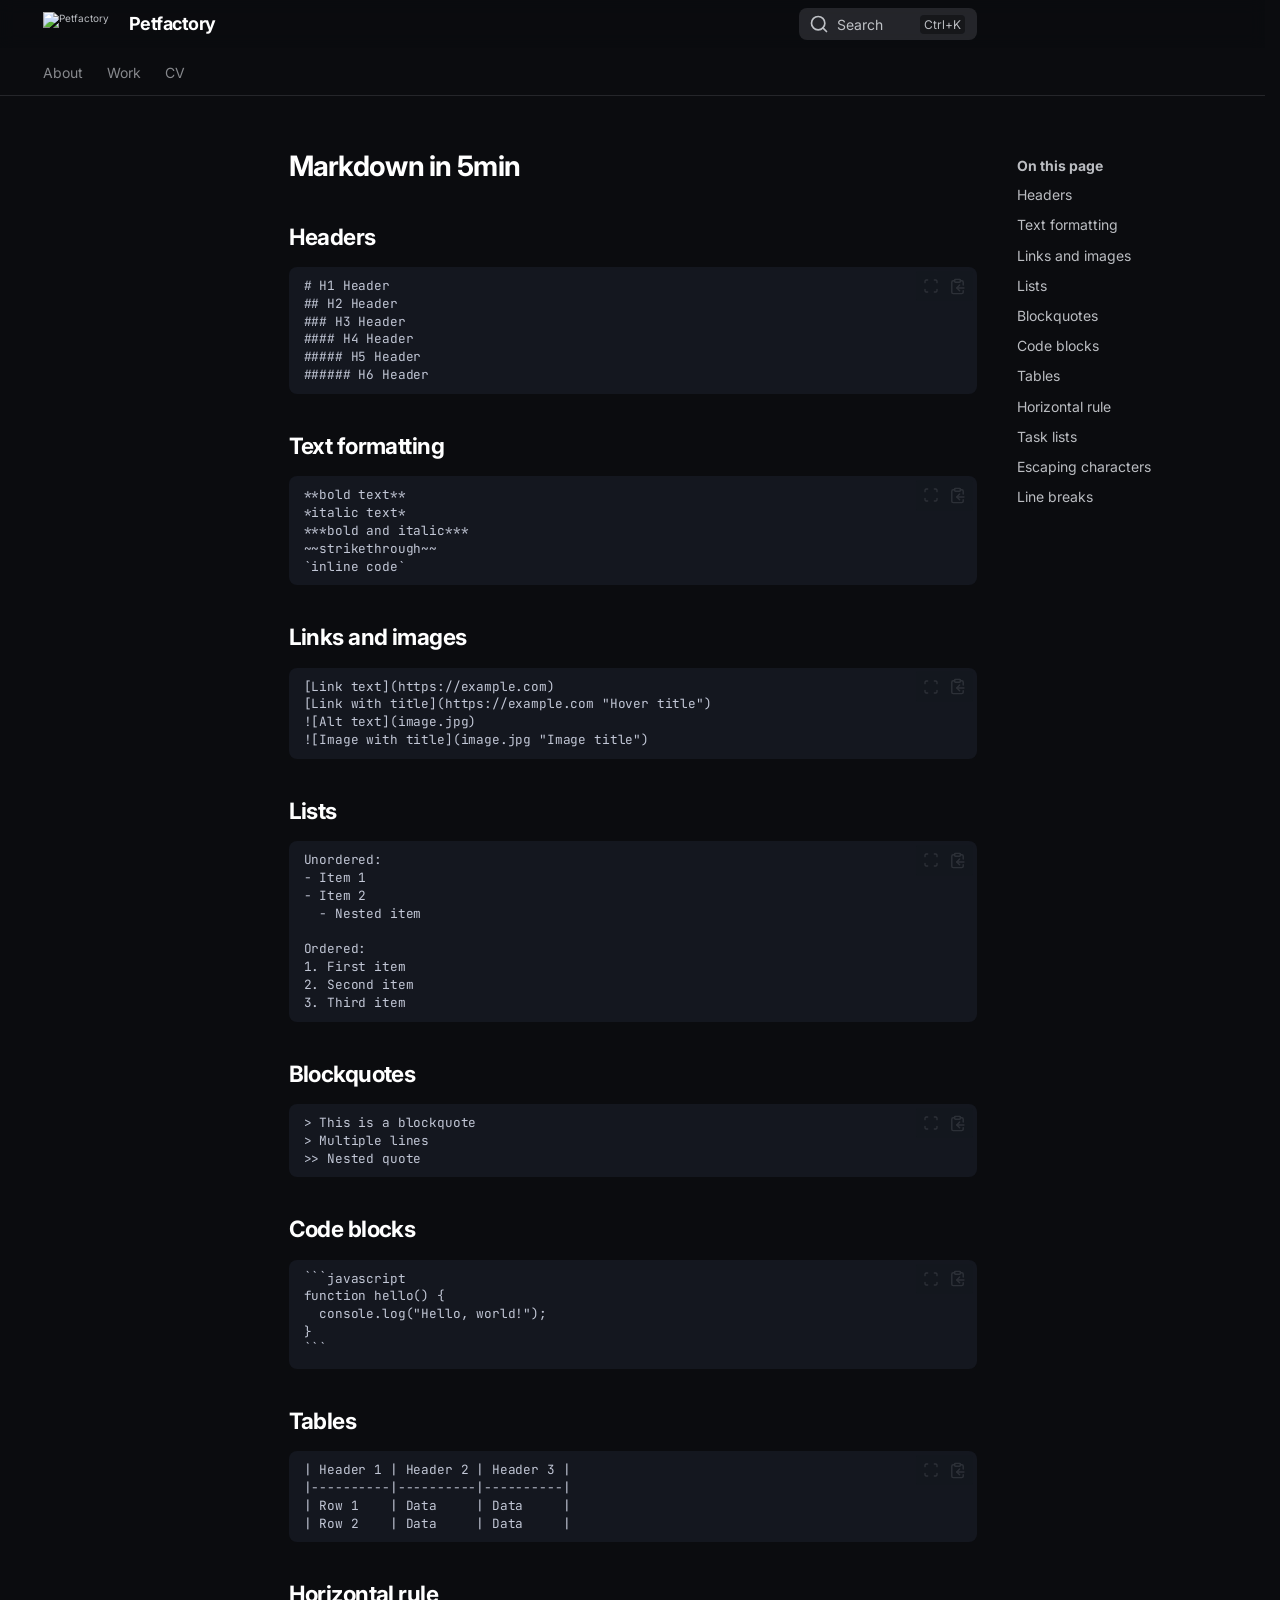
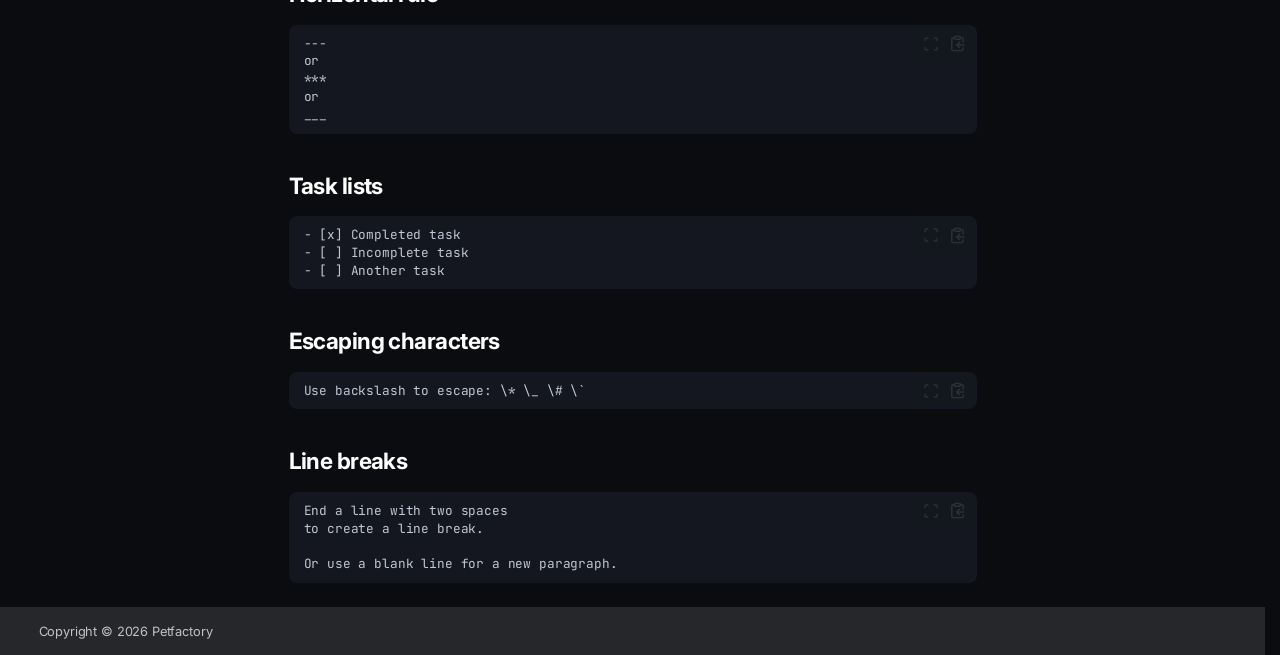
==== commit d8d29817: "about" ====
--- a/site/markdown/index.html
+++ b/site/markdown/index.html
@@ -9,7 +9,7 @@
         <meta name="description" content="A new project generated from the default template project.">
       
       
-        <meta name="author" content="<your name here>">
+        <meta name="author" content="Johan">
       
       
       
@@ -53,6 +53,8 @@
         <style>:root{--md-text-font:"Inter";--md-code-font:"JetBrains Mono"}</style>
       
     
+    
+      <link rel="stylesheet" href="../stylesheets/extra.css">
     
     <script>__md_scope=new URL("..",location),__md_hash=e=>[...e].reduce(((e,t)=>(e<<5)-e+t.charCodeAt(0)),0),__md_get=(e,t=localStorage,a=__md_scope)=>JSON.parse(t.getItem(a.pathname+"."+e)),__md_set=(e,t,a=localStorage,_=__md_scope)=>{try{a.setItem(_.pathname+"."+e,JSON.stringify(t))}catch(e){}},document.documentElement.setAttribute("data-platform",navigator.platform)</script>
     
@@ -188,7 +190,7 @@
   
   
     <li class="md-tabs__item">
-      <a href="../work/work/" class="md-tabs__link">
+      <a href="../work/" class="md-tabs__link">
         
   
   Work
@@ -211,25 +213,6 @@
 
       </a>
     </li>
-  
-
-      
-        
-  
-  
-  
-  
-    
-    
-      <li class="md-tabs__item">
-        <a href="../notes/houdini/_houdini_/" class="md-tabs__link">
-          
-  
-  Notes
-
-        </a>
-      </li>
-    
   
 
       
@@ -301,9 +284,11 @@
   
   
     <li class="md-nav__item">
-      <a href="../work/work/" class="md-nav__link">
-        
-  
+      <a href="../work/" class="md-nav__link">
+        
+  
+  
+    <svg xmlns="http://www.w3.org/2000/svg" fill="none" stroke="currentColor" stroke-linecap="round" stroke-linejoin="round" stroke-width="2" class="lucide lucide-rocket" viewBox="0 0 24 24"><path d="M12 15v5s3.03-.55 4-2c1.08-1.62 0-5 0-5M4.5 16.5c-1.5 1.26-2 5-2 5s3.74-.5 5-2c.71-.84.7-2.13-.09-2.91a2.18 2.18 0 0 0-2.91-.09"/><path d="M9 12a22 22 0 0 1 2-3.95A12.88 12.88 0 0 1 22 2c0 2.72-.78 7.5-6 11a22.4 22.4 0 0 1-4 2z"/><path d="M9 12H4s.55-3.03 2-4c1.62-1.08 5 .05 5 .05"/></svg>
   
   <span class="md-ellipsis">
     
@@ -344,157 +329,6 @@
   
 
       </a>
-    </li>
-  
-
-    
-      
-      
-  
-  
-  
-  
-    
-    
-      
-        
-      
-        
-      
-        
-      
-    
-    
-    
-      
-      
-        
-      
-    
-    
-    <li class="md-nav__item md-nav__item--nested">
-      
-        
-        
-        <input class="md-nav__toggle md-toggle " type="checkbox" id="__nav_4" >
-        
-          
-          <label class="md-nav__link" for="__nav_4" id="__nav_4_label" tabindex="0">
-            
-  
-  
-  <span class="md-ellipsis">
-    
-  
-    Notes
-  
-
-    
-  </span>
-  
-  
-
-            <span class="md-nav__icon md-icon"></span>
-          </label>
-        
-        <nav class="md-nav" data-md-level="1" aria-labelledby="__nav_4_label" aria-expanded="false">
-          <label class="md-nav__title" for="__nav_4">
-            <span class="md-nav__icon md-icon"></span>
-            
-  
-    Notes
-  
-
-          </label>
-          <ul class="md-nav__list" data-md-scrollfix>
-            
-              
-                
-  
-  
-  
-  
-    <li class="md-nav__item">
-      <a href="../notes/houdini/_houdini_/" class="md-nav__link">
-        
-  
-  
-  <span class="md-ellipsis">
-    
-  
-     houdini 
-  
-
-    
-  </span>
-  
-  
-
-      </a>
-    </li>
-  
-
-              
-            
-              
-                
-  
-  
-  
-  
-    <li class="md-nav__item">
-      <a href="../notes/unreal/_unreal_/" class="md-nav__link">
-        
-  
-  
-  <span class="md-ellipsis">
-    
-  
-     unreal 
-  
-
-    
-  </span>
-  
-  
-
-      </a>
-    </li>
-  
-
-              
-            
-              
-                
-  
-  
-  
-  
-    <li class="md-nav__item">
-      <a href="../notes/resolve/_resolve_/" class="md-nav__link">
-        
-  
-  
-  <span class="md-ellipsis">
-    
-  
-     resolve 
-  
-
-    
-  </span>
-  
-  
-
-      </a>
-    </li>
-  
-
-              
-            
-          </ul>
-        </nav>
-      
     </li>
   
 
